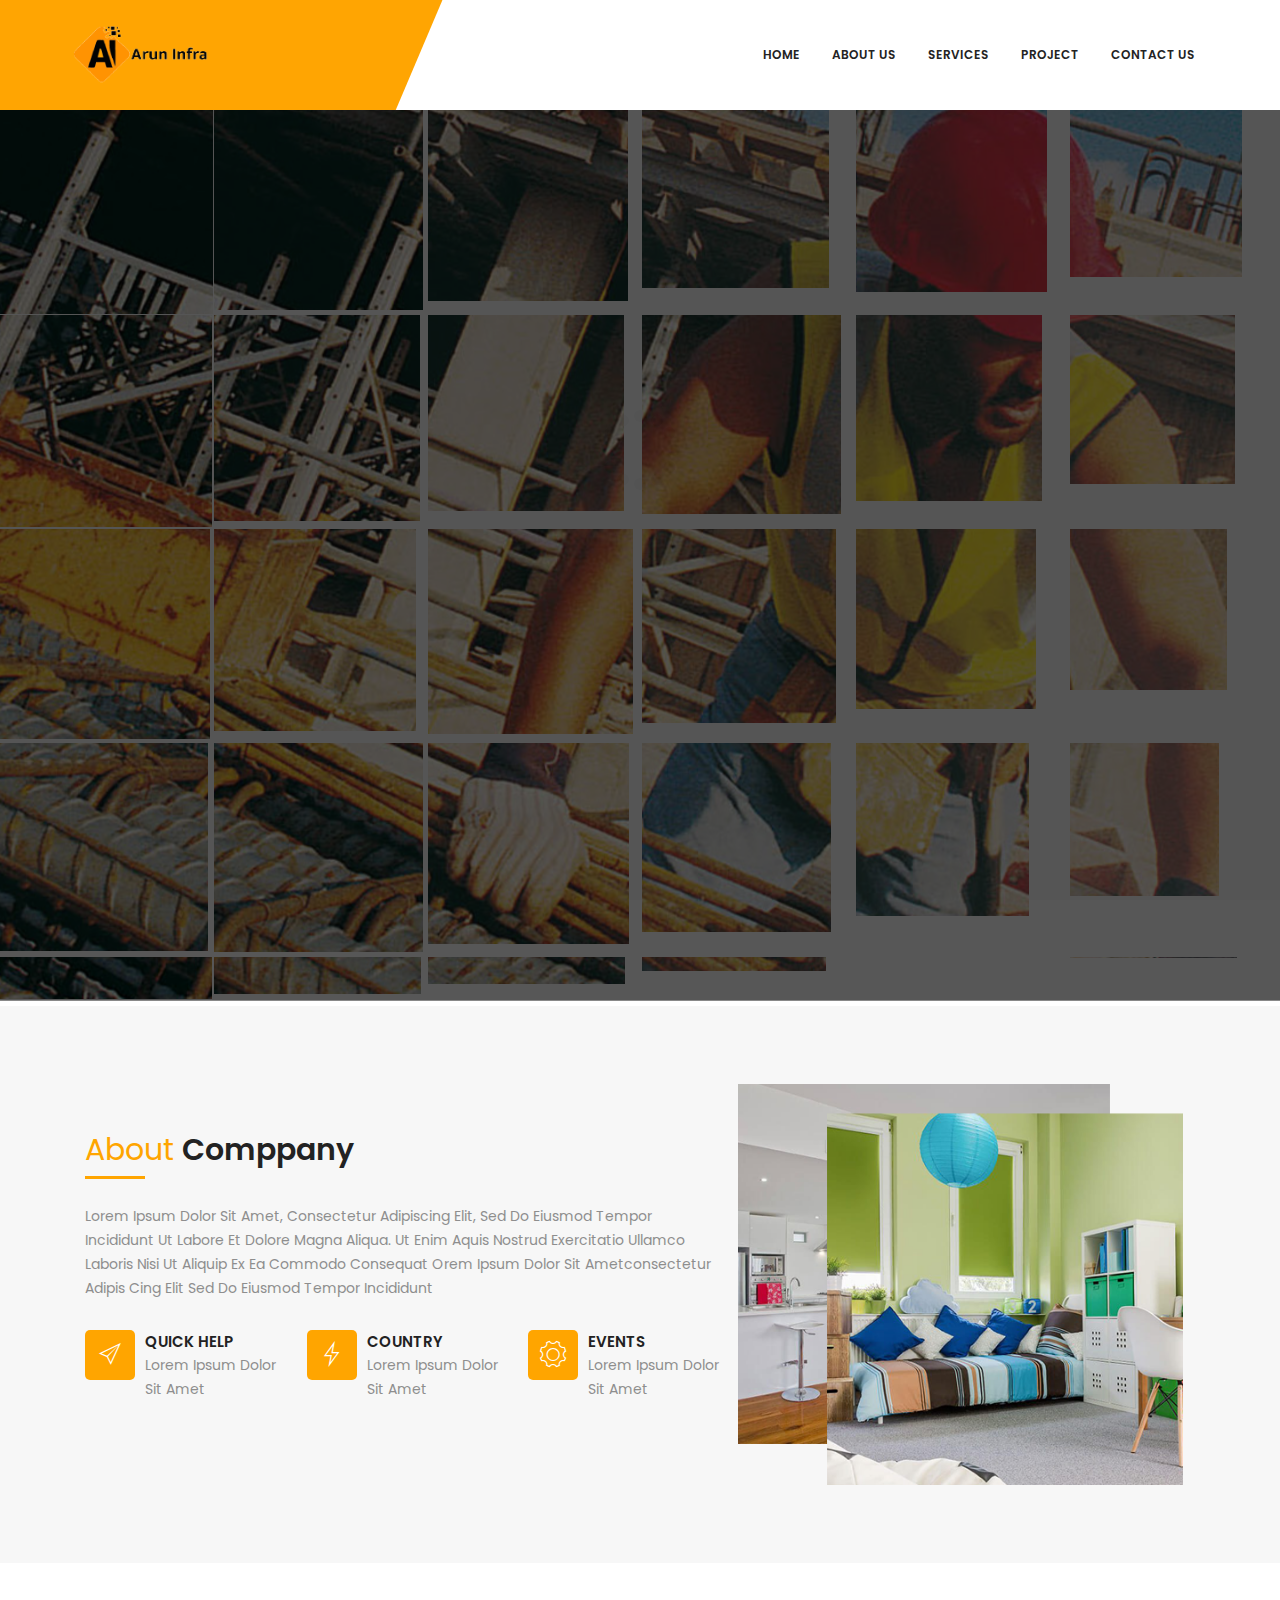
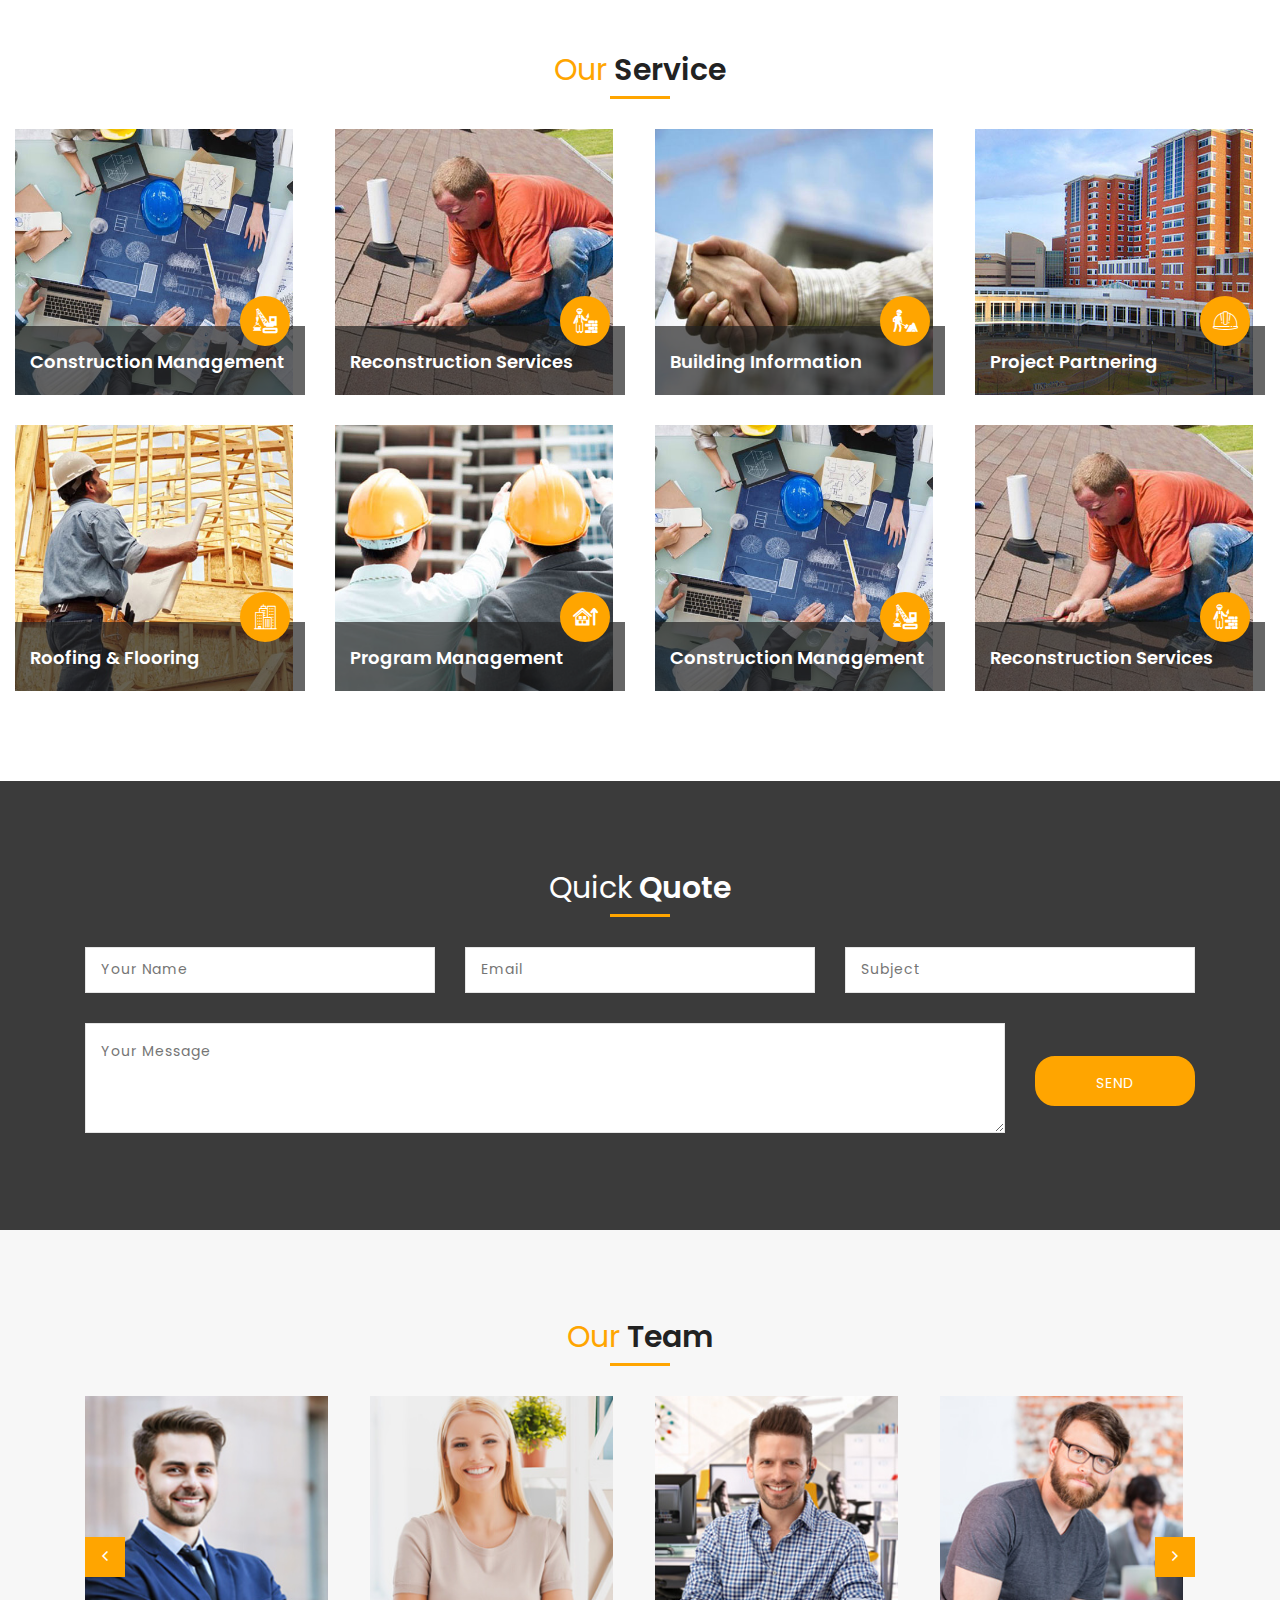
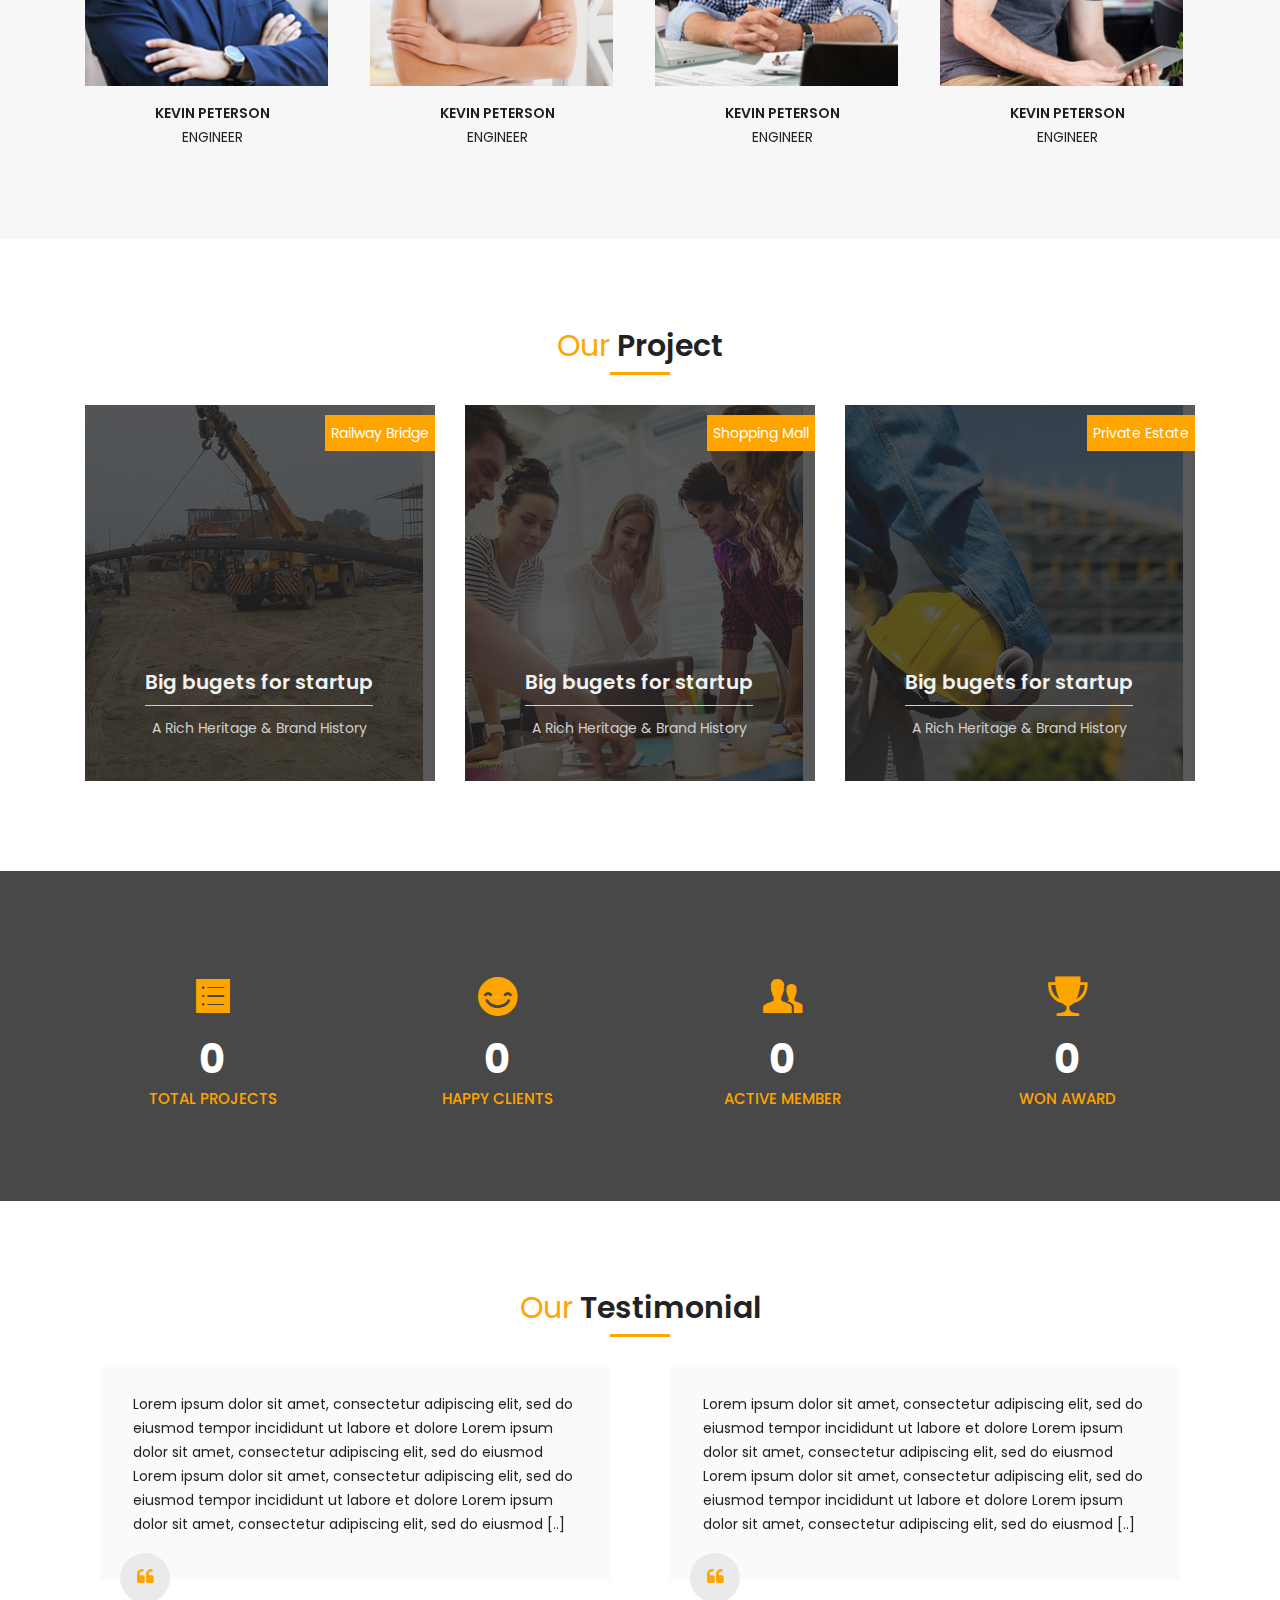
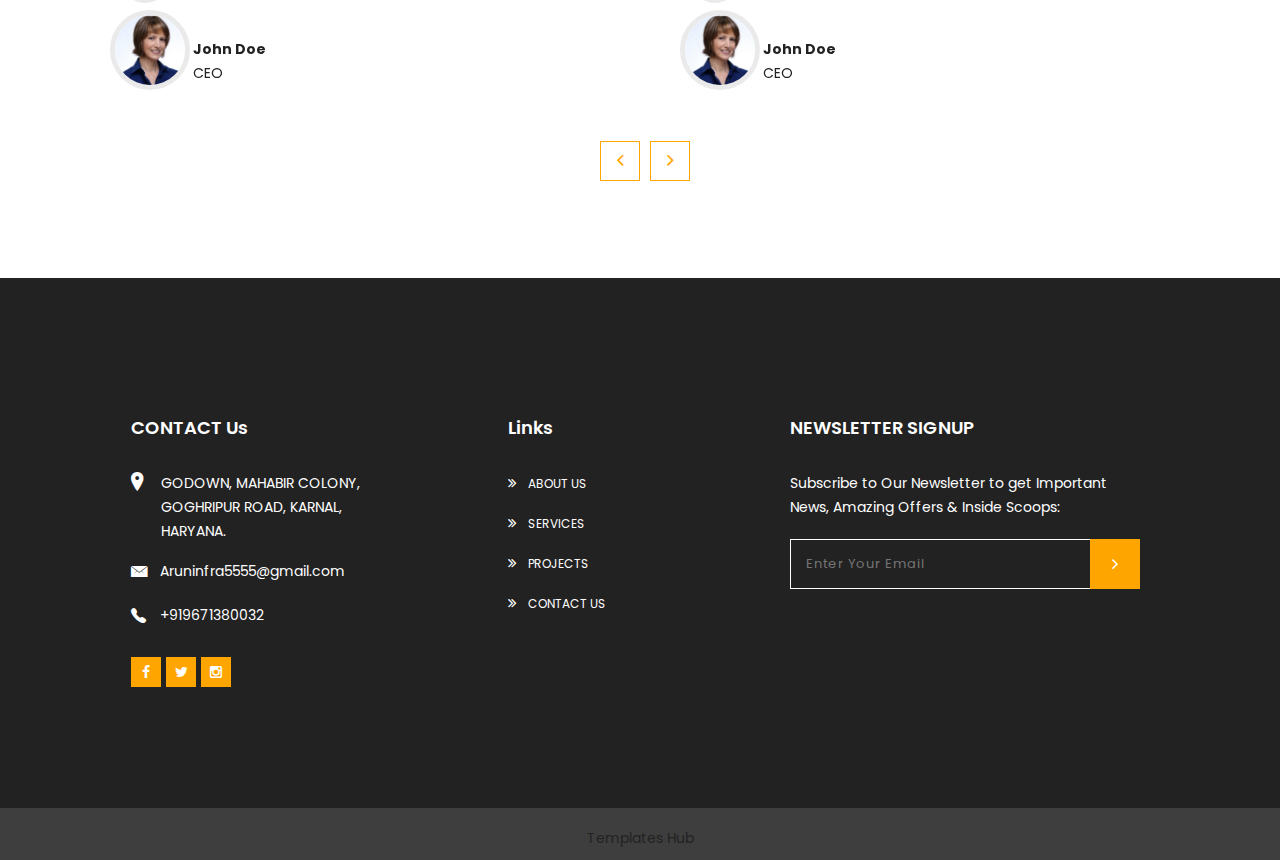
==== index.html @ e6e1bdde "first commit" ====
<!DOCTYPE html>
<html lang="en">
	
<!--  01:03 GMT -->
<head>
		<meta charset="utf-8">
		<meta http-equiv="X-UA-Compatible" content="IE=edge">
		<meta name="viewport" content="width=device-width, initial-scale=1">
		<title>Arun Infra - Architect and Construction</title>
		<link rel="shortcut icon" type="image/png" href="favicon.png">
		<link href="https://fonts.googleapis.com/css?family=Poppins:300,400,500,700" rel="stylesheet">
		<link href="assets/css/bootstrap.min.css" rel="stylesheet" type="text/css">
		<link href="assets/css/owl.carousel.css" rel="stylesheet" type="text/css">
		<link href="assets/css/font-awesome.css" rel="stylesheet" type="text/css">
		<link href="assets/css/ionicons.css" rel="stylesheet" type="text/css">
		<link href="assets/css/flaticon.css" rel="stylesheet" type="text/css">
		<link href="assets/css/simple-line-icons.css" rel="stylesheet" type="text/css">
		<link href="assets/css/animate.css" type="text/css" rel="stylesheet">
		<link href="assets/css/jquery-ui.min.css" type="text/css" rel="stylesheet">
		<!--Main Slider-->
		<link href="assets/css/settings.css" type="text/css" rel="stylesheet" media="screen">
		<link href="assets/css/layers.css" type="text/css" rel="stylesheet" media="screen">

		<link href="assets/css/style.css" type="text/css" rel="stylesheet">
		<link href="assets/css/index.css" type="text/css" rel="stylesheet">
		<link href="assets/css/header.css" type="text/css" rel="stylesheet">
		<link href="assets/css/footer.css" type="text/css" rel="stylesheet">
		<link href="assets/css/theme-color/default.css" rel="stylesheet" type="text/css" id="theme-color" />

	</head>
	<body>
		<!--loader-->
		<div id="preloader">
			<div class="sk-circle">
				<div class="sk-circle1 sk-child"></div>
				<div class="sk-circle2 sk-child"></div>
				<div class="sk-circle3 sk-child"></div>
				<div class="sk-circle4 sk-child"></div>
				<div class="sk-circle5 sk-child"></div>
				<div class="sk-circle6 sk-child"></div>
				<div class="sk-circle7 sk-child"></div>
				<div class="sk-circle8 sk-child"></div>
				<div class="sk-circle9 sk-child"></div>
				<div class="sk-circle10 sk-child"></div>
				<div class="sk-circle11 sk-child"></div>
				<div class="sk-circle12 sk-child"></div>
			</div>
		</div>
		<!--loader-->

		<!-- header Start -->
		<header id="header" class="header">

			<div class="nav-wrap">
				<div class="container">
					<div class="row">
						<div class="col-md-3">
							<div class="logo">
								<a href="index.html"><img src="assets/images/logo1.png" alt=""></a>
								
							</div>
							<!-- Phone Menu button -->
							<button id="menu" class="menu hidden-md-up"></button>
						</div>
						<div class="col-md-9 nav-bg d-flex align-items-center">
							<nav class="navigation">
								<ul>
									<li>
										<a href="index.html">Home</a>
									</li>

									<li>
										<a href="about.html">About us</a>
										
									</li>
									<li>
										<a href="services.html">services</a>
										
									</li>
									<li>
										<a href="project.html">Project</a>
									
									</li>
									
									<li>
										<a href="contact.html">Contact Us</a>
										
									</li>

								</ul>

							</nav>
						</div>
					</div>
				</div>
			</div>
		</header>
		<!--Header End-->

		<!-- star-banner -->
		<!--  Main Banner Start Here-->
		<div class="main-banner">
			<div id="rev_slider_34_1_wrapper" class="rev_slider_wrapper" data-alias="news-gallery34">
				<!-- START REVOLUTION SLIDER 5.0.7 fullwidth mode -->
				<div id="rev_slider_34_1" class="rev_slider" data-version="5.0.7">
					<ul>
						<!-- SLIDE  -->
						<li data-index="rs-129">
							<!-- MAIN IMAGE -->
							<img src="assets/images/banner/banner_1.jpg"  alt=""  class="rev-slidebg" >
							<!-- LAYERS -->

							<!-- LAYER NR. 2 -->
							<div class="tp-caption Newspaper-Title tp-resizeme"
							id="slide-129-layer-1"
							data-x="['left','left','left','left']" data-hoffset="['100','50','50','30']"
							data-y="['top','top','top','center']" data-voffset="['165','135','105','0']"
							data-fontsize="['50','50','50','30']"
							data-lineheight="['55','55','55','35']"
							data-width="['600','600','600','420']"
							data-height="none"
							data-whitespace="normal"
							data-transform_idle="o:1;"

							data-transform_in="y:[-100%];z:0;rX:0deg;rY:0;rZ:0;sX:1;sY:1;skX:0;skY:0;s:1500;e:Power3.easeInOut;"
							data-transform_out="auto:auto;s:1000;e:Power3.easeInOut;"
							data-mask_in="x:0px;y:0px;s:inherit;e:inherit;"
							data-mask_out="x:0;y:0;s:inherit;e:inherit;"
							data-start="1000"
							data-splitin="none"
							data-splitout="none"
							data-responsive_offset="on" >
								<div class="banner-text">
									<span>It's an Amazing Services!</span>
									<h2>Welcome to Arun Infra <span>Construction Company</span></h2>

									<p>
										Lorem Ipsum is simply dummy text of the printing and typesetting industry Lorem Ipsum has been the industry's standard dummy text ever.
									</p>
									<a class="btn-text" href="about_us.html"> read more</a>
								</div>
							</div>

						</li>
						<!-- SLIDE  -->
						<li data-index="rs-130"   data-title="" data-description="">
							<!-- MAIN IMAGE -->
							<img src="assets/images/banner/banner_2.jpg"  alt=""  class="rev-slidebg" >
							<!-- LAYERS -->

							<!-- LAYER NR. 2 -->
							<div class="tp-caption Newspaper-Title tp-resizeme"
							id="slide-129-layer-2"
							data-x="['left','left','left','left']" data-hoffset="['100','50','50','30']"
							data-y="['top','top','top','center']" data-voffset="['165','135','105','0']"
							data-fontsize="['50','50','50','30']"
							data-lineheight="['55','55','55','35']"
							data-width="['600','600','600','420']"
							data-height="none"
							data-whitespace="normal"
							data-transform_idle="o:1;"

							data-transform_in="y:[-100%];z:0;rX:0deg;rY:0;rZ:0;sX:1;sY:1;skX:0;skY:0;s:1500;e:Power3.easeInOut;"
							data-transform_out="auto:auto;s:1000;e:Power3.easeInOut;"
							data-mask_in="x:0px;y:0px;s:inherit;e:inherit;"
							data-mask_out="x:0;y:0;s:inherit;e:inherit;"
							data-start="1000"
							data-splitin="none"
							data-splitout="none"
							data-responsive_offset="on" >
								<div class="banner-text">
									<span>It's an Amazing Services!</span>
									<h2>Assuring you of Our Best <span>Services & Solutions</span></h2>

									<p>
										Lorem Ipsum is simply dummy text of the printing and typesetting industry Lorem Ipsum has been the industry's standard dummy text ever.
									</p>
									<a class="btn-text" href="about_us.html"> read more</a>
								</div>
							</div>

						</li>
						<!-- SLIDE  -->
						<li data-index="rs-131">
							<!-- MAIN IMAGE -->
							<img src="assets/images/banner/banner_3.jpg"  alt=""  class="rev-slidebg" >
							<!-- LAYERS -->

							<!-- LAYER NR. 2 -->
							<div class="tp-caption Newspaper-Title tp-resizeme"
							id="slide-129-layer-3"
							data-x="['left','left','left','left']" data-hoffset="['100','50','50','30']"
							data-y="['top','top','top','center']" data-voffset="['165','135','105','0']"
							data-fontsize="['50','50','50','30']"
							data-lineheight="['55','55','55','35']"
							data-width="['600','600','600','420']"
							data-height="none"
							data-whitespace="normal"
							data-transform_idle="o:1;"

							data-transform_in="y:[-100%];z:0;rX:0deg;rY:0;rZ:0;sX:1;sY:1;skX:0;skY:0;s:1500;e:Power3.easeInOut;"
							data-transform_out="auto:auto;s:1000;e:Power3.easeInOut;"
							data-mask_in="x:0px;y:0px;s:inherit;e:inherit;"
							data-mask_out="x:0;y:0;s:inherit;e:inherit;"
							data-start="1000"
							data-splitin="none"
							data-splitout="none"
							data-responsive_offset="on" >
								<div class="banner-text">
									<span>It's an Amazing Services!</span>
									<h2>We Are Available For <span>Any Construction Work</span></h2>

									<p>
										Lorem Ipsum is simply dummy text of the printing and typesetting industry Lorem Ipsum has been the industry's standard dummy text ever.
									</p>
									<a class="btn-text" href="about_us.html"> read more</a>
								</div>
							</div>
						</li>
						<!-- SLIDE  -->
					</ul>
					<div class="tp-bannertimer tp-bottom"></div>
				</div>
			</div>
		</div>
		<!--  Main Banner End Here-->

		<!--About-->
		<section id="about_us" class="padding ptb-xs-40 gray-bg">
			<div class="container">
				<div class="row d-flex align-items-center">
					<div class="col-md-12 col-lg-7 about-left">

						<div class="sec_hedding">
							<h2><span>About </span>Comppany</h2>
							<span class="b-line l-left"></span>
						</div>
						<p>
							Lorem ipsum dolor sit amet, consectetur adipiscing elit, sed do eiusmod tempor incididunt ut labore et dolore magna aliqua. Ut enim aquis
							nostrud exercitatio ullamco laboris nisi ut aliquip ex ea commodo consequat orem ipsum dolor sit ametconsectetur adipis cing elit sed do
							eiusmod tempor incididunt
						</p>
						<div class="row mt-30">
							<div class="col-lg-4 col-md-4 process mb-40">
								<div class="icon-lf float-left">
									<i class="ion-ios-paperplane-outline"></i>
								</div>
								<div class="right-txt float-right">
									<h3>Quick Help</h3>
									<p>
										Lorem Ipsum Dolor Sit Amet
									</p>
								</div>
							</div>

							<div class="col-lg-4 col-md-4 process mb-40">
								<div class="icon-lf float-left">
									<i class="ion-ios-bolt-outline"></i>
								</div>
								<div class="right-txt float-right">
									<h3>Country</h3>
									<p>
										Lorem Ipsum Dolor Sit Amet
									</p>
								</div>
							</div>

							<div class="col-lg-4 col-md-4 process mb-40">
								<div class="icon-lf float-left">
									<i class="ion-ios-gear-outline"></i>
								</div>
								<div class="right-txt float-right">
									<h3>Events</h3>
									<p>
										Lorem Ipsum Dolor Sit Amet
									</p>
								</div>
							</div>

						</div>
					</div>

					<div class="col-md-12 col-lg-5">
						<img src="assets/images/about_us.png" class="repo-full" alt="" />
					</div>

				</div>

			</div>
		</section>
		<!--About Us-->

		<!-- OUR_Service -->
		<section id="service_section" class="padding ptb-xs-40">
			<div class="container-fluid">
				<div class="row text-center mb-30">
					<div class="col-sm-12">
						<div class="sec_hedding">
							<h2><span>Our</span> Service</h2>
							<span class="b-line"></span>
						</div>
					</div>
				</div>

				<div class="row">
					<div class="col-xl-3 col-lg-4 col-md-6 mb-xs-30 margin_bott">
						<div class="maine_box">
							<div class="items_picher">
								<img src="assets/images/service/img_1.jpg" alt="" />
							</div>

							<div class="box_detail">
								<div class="use_detail">
									<div class="event_detail">
										<i class="flaticon-tool-1"></i>
									</div>
								</div>
								<div class="datail_show">
									<h3>Construction Management</h3>
									<p>
										Lorem Ipsum Dolor Sit Amet, Consectetur Adipiscing Elit, Sed Do Eiusmod Tempor...
									</p>
									<a href="#!">Read More</a>
								</div>
							</div>

						</div>
					</div>

					<div class="col-xl-3 col-lg-4 col-md-6 mb-xs-30 margin_bott">
						<div class="maine_box">
							<div class="items_picher">
								<img src="assets/images/service/img_2.jpg" alt="" />
							</div>

							<div class="box_detail">
								<div class="use_detail">
									<div class="event_detail">
										<i class="flaticon-tool"></i>
									</div>
								</div>
								<div class="datail_show">
									<h3>Reconstruction Services</h3>
									<p>
										Lorem Ipsum Dolor Sit Amet, Consectetur Adipiscing Elit, Sed Do Eiusmod Tempor...
									</p>
									<a href="#!">Read More</a>
								</div>
							</div>

						</div>
					</div>

					<div class="col-xl-3 col-lg-4 col-md-6 mb-xs-30">
						<div class="maine_box">
							<div class="items_picher">
								<img src="assets/images/service/img_3.jpg" alt="" />
							</div>

							<div class="box_detail">
								<div class="use_detail">
									<div class="event_detail">
										<i class="flaticon-worker-of-construction-working-with-a-shovel-beside-material-pile"></i>
									</div>
								</div>
								<div class="datail_show">
									<h3>Building Information</h3>
									<p>
										Lorem Ipsum Dolor Sit Amet, Consectetur Adipiscing Elit, Sed Do Eiusmod Tempor...
									</p>
									<a href="#!">Read More</a>
								</div>
							</div>

						</div>
					</div>

					<div class="col-xl-3 col-lg-4 col-md-6 margin_reponsive">
						<div class="maine_box">
							<div class="items_picher">
								<img src="assets/images/service/img_4.jpg" alt="" />
							</div>

							<div class="box_detail">
								<div class="use_detail">
									<div class="event_detail">
										<i class="flaticon-helmet"></i>
									</div>
								</div>
								<div class="datail_show">
									<h3>Project Partnering</h3>
									<p>
										Lorem Ipsum Dolor Sit Amet, Consectetur Adipiscing Elit, Sed Do Eiusmod Tempor...
									</p>
									<a href="#!">Read More</a>
								</div>
							</div>

						</div>
					</div>

					<div class="col-xl-3 col-lg-4 col-md-6 margin_top">
						<div class="maine_box">
							<div class="items_picher">
								<img src="assets/images/service/img_5.jpg" alt="" />
							</div>

							<div class="box_detail">
								<div class="use_detail">
									<div class="event_detail">
										<i class="flaticon-skyline"></i>
									</div>
								</div>
								<div class="datail_show">
									<h3>Roofing & Flooring</h3>
									<p>
										Lorem Ipsum Dolor Sit Amet, Consectetur Adipiscing Elit, Sed Do Eiusmod Tempor...
									</p>
									<a href="#!">Read More</a>
								</div>
							</div>

						</div>
					</div>

					<div class="col-xl-3 col-lg-4 col-md-6 margin_top">
						<div class="maine_box">
							<div class="items_picher">
								<img src="assets/images/service/img_6.jpg" alt="" />
							</div>

							<div class="box_detail">
								<div class="use_detail">
									<div class="event_detail">
										<i class="flaticon-home-improvement"></i>
									</div>
								</div>
								<div class="datail_show">
									<h3>Program Management</h3>
									<p>
										Lorem Ipsum Dolor Sit Amet, Consectetur Adipiscing Elit, Sed Do Eiusmod Tempor...
									</p>
									<a href="#!">Read More</a>
								</div>
							</div>

						</div>
					</div>

					<div class="col-xl-3 col-lg-4 col-md-6 margin_top">
						<div class="maine_box">
							<div class="items_picher">
								<img src="assets/images/service/img_1.jpg" alt="" />
							</div>

							<div class="box_detail">
								<div class="use_detail">
									<div class="event_detail">
										<i class="flaticon-tool-1"></i>
									</div>
								</div>
								<div class="datail_show">
									<h3>Construction Management</h3>
									<p>
										Lorem Ipsum Dolor Sit Amet, Consectetur Adipiscing Elit, Sed Do Eiusmod Tempor...
									</p>
									<a href="#!">Read More</a>
								</div>
							</div>

						</div>
					</div>

					<div class="col-xl-3 col-lg-4 col-md-6 margin_top">
						<div class="maine_box">
							<div class="items_picher">
								<img src="assets/images/service/img_2.jpg" alt="" />
							</div>

							<div class="box_detail">
								<div class="use_detail">
									<div class="event_detail">
										<i class="flaticon-tool"></i>
									</div>
								</div>
								<div class="datail_show">
									<h3>Reconstruction Services</h3>
									<p>
										Lorem Ipsum Dolor Sit Amet, Consectetur Adipiscing Elit, Sed Do Eiusmod Tempor...
									</p>
									<a href="#!">Read More</a>
								</div>
							</div>

						</div>
					</div>

				</div>
			</div>
		</section>
		<!-- OUR_Service END-->

		<!--Quick Quote Section start-->
		<section id="feadback" class="padding ptb-xs-40 img_bg1">
			<div class="container">
				<div class="row text-center mb-30  light-color">
					<div class="col-sm-12">
						<div class="sec_hedding">
							<h2><span>Quick</span> Quote</h2>
							<span class="b-line"></span>
						</div>
					</div>
				</div>
				<div class="row">

					<div class=" col-md-12 col-lg-12">

						<!-- Contact FORM -->
						<form class="quote-form" id="contact">
							<!-- IF MAIL SENT SUCCESSFULLY -->
							<div id="success">
								<div role="alert" class="alert alert-success">
									<strong>Thanks</strong> for using our template. Your message has been sent.
								</div>
							</div>
							<!-- END IF MAIL SENT SUCCESSFULLY -->
							<div class="row">
								<div class="col-md-4 col-lg-4">
									<div class="form-field">
										<input class="input-sm form-full" id="name" type="text" name="form-name" placeholder="Your Name">
									</div>
								</div>

								<div class="col-md-4 col-lg-4">
									<div class="form-field">
										<input class="input-sm form-full" id="email" type="text" name="form-email" placeholder="Email">
									</div>
								</div>

								<div class="col-md-4 col-lg-4">
									<div class="form-field">
										<input class="input-sm form-full" id="sub" type="text" name="form-subject" placeholder="Subject">
									</div>
								</div>

								<div class="col-md-10 col-lg-10">
									<div class="form-field">
										<textarea class="form-full" id="message" rows="7" name="form-message" placeholder="Your Message"></textarea>
									</div>
								</div>
								<div class="col-md-2 col-lg-2 d-flex align-items-center">
									<button class="bnt btn-text sent-but mt-xs-30" type="button" id="submit" name="button">
										Send
									</button>
								</div>
							</div>
						</form>
						<!-- END Contact FORM -->
					</div>

				</div>

			</div>
		</section>
		<!--Quick Quote Section end-->

		<!-- Team Section -->
		<section id="team" class="padding ptb-xs-40 text-center gray-bg">
			<div class="container">
				<div class="row text-center mb-30">
					<div class="col-sm-12">
						<div class="sec_hedding">
							<h2><span>Our</span> Team</h2>
							<span class="b-line"></span>
						</div>
					</div>
				</div>

				<!--Team Carousel -->
				<div class="row mt-10">
					<div class="col-md-12">
						<div id="team-carousel" class="owl-carousel team-carousel nf-carousel-theme">

							<div class="team_head">
								<div class="team_view">
									<figure>
										<img src="assets/images/team/01.jpg" alt="">
									</figure>

									<div class="team_hover text-center">
										<div>
											<ul>
												<li>
													<a href="#" target="_blank" class="text-white"><i class="fa fa-facebook"></i></a>
												</li>
												<li>
													<a href="#" target="_blank" class="text-white"><i class="fa fa-twitter"></i></a>
												</li>
												<li>
													<a href="#" target="_blank" class="text-white"><i class="fa fa-google-plus"></i></a>
												</li>
												<li>
													<a href="#" target="_blank" class="text-white"><i class="fa fa-instagram"></i></a>
												</li>
											</ul>
											<p class="text-white">
												Lorem Ipsum is simply dummy text of the printing and typesetting industry.
											</p>
										</div>
									</div>
								</div>
								<div class="team_discoption text-center mt-15">
									<span class="team_name">Kevin Peterson</span>
									<span class="postion">Engineer</span>
								</div>
							</div>

							<div class="team_head">
								<div class="team_view">
									<figure>
										<img src="assets/images/team/02.jpg" alt="">
									</figure>

									<div class="team_hover text-center">
										<div>
											<ul>
												<li>
													<a href="#" target="_blank" class="text-white"><i class="fa fa-facebook"></i></a>
												</li>
												<li>
													<a href="#" target="_blank" class="text-white"><i class="fa fa-twitter"></i></a>
												</li>
												<li>
													<a href="#" target="_blank" class="text-white"><i class="fa fa-google-plus"></i></a>
												</li>
												<li>
													<a href="#" target="_blank" class="text-white"><i class="fa fa-instagram"></i></a>
												</li>
											</ul>
											<p class="text-white">
												Lorem Ipsum is simply dummy text of the printing and typesetting industry.
											</p>
										</div>
									</div>
								</div>
								<div class="team_discoption text-center mt-15">
									<span class="team_name">Kevin Peterson</span>
									<span class="postion">Engineer</span>
								</div>
							</div>

							<div class="team_head">
								<div class="team_view">
									<figure>
										<img src="assets/images/team/03.jpg" alt="">
									</figure>

									<div class="team_hover text-center">
										<div>
											<ul>
												<li>
													<a href="#" target="_blank" class="text-white"><i class="fa fa-facebook"></i></a>
												</li>
												<li>
													<a href="#" target="_blank" class="text-white"><i class="fa fa-twitter"></i></a>
												</li>
												<li>
													<a href="#" target="_blank" class="text-white"><i class="fa fa-google-plus"></i></a>
												</li>
												<li>
													<a href="#" target="_blank" class="text-white"><i class="fa fa-instagram"></i></a>
												</li>
											</ul>
											<p class="text-white">
												Lorem Ipsum is simply dummy text of the printing and typesetting industry.
											</p>
										</div>
									</div>
								</div>
								<div class="team_discoption text-center mt-15">
									<span class="team_name">Kevin Peterson</span>
									<span class="postion">Engineer</span>
								</div>
							</div>

							<div class="team_head">
								<div class="team_view">
									<figure>
										<img src="assets/images/team/04.jpg" alt="">
									</figure>

									<div class="team_hover text-center">
										<div>
											<ul>
												<li>
													<a href="#" target="_blank" class="text-white"><i class="fa fa-facebook"></i></a>
												</li>
												<li>
													<a href="#" target="_blank" class="text-white"><i class="fa fa-twitter"></i></a>
												</li>
												<li>
													<a href="#" target="_blank" class="text-white"><i class="fa fa-google-plus"></i></a>
												</li>
												<li>
													<a href="#" target="_blank" class="text-white"><i class="fa fa-instagram"></i></a>
												</li>
											</ul>
											<p class="text-white">
												Lorem Ipsum is simply dummy text of the printing and typesetting industry.
											</p>
										</div>
									</div>
								</div>
								<div class="team_discoption text-center mt-15">
									<span class="team_name">Kevin Peterson</span>
									<span class="postion">Engineer</span>
								</div>
							</div>

						</div>
					</div>
				</div>
				<!--End Team Carousel -->
			</div>
		</section>
		<!-- End Team Section -->

		<!-- Project_Section -->
		<section class="padding ptb-xs-40">
			<div class="container">
				<div class="row text-center mb-30">
					<div class="col-sm-12">
						<div class="sec_hedding">
							<h2><span>Our</span> Project</h2>
							<span class="b-line"></span>
						</div>
					</div>
				</div>

				<div class="row">
					<div class="col-lg-4 mb-sm-30 mb-xs-30">
						<div class="position_relative img-scale max_size">
							<figure class="picher_doc">
								<img src="assets/images/project/Railway2.jpg" alt="">
								<div class="opacity-medium bg-extra-black"></div>
								<div class="date_top">
									<span>Railway Bridge</span>
								</div>
								<div class="inner_text">
									<h3 class="show_tital">Big bugets for startup</h3>

									<p class="display_block">
										A Rich Heritage &amp; Brand History
									</p>
									<!-- <button class="btn btn-text" type="button" name="button">
										view More
									</button> -->
								</div>
							</figure>
						</div>
					</div>

					<div class="col-lg-4 mb-sm-30 mb-xs-30">
						<div class="position_relative img-scale max_size">
							<figure class="picher_doc">
								<img src="assets/images/project/img_22.jpg" alt="">
								<div class="opacity-medium bg-extra-black"></div>
								<div class="date_top">
									<span>Shopping Mall</span>
								</div>
								<div class="inner_text">
									<h3 class="show_tital">Big bugets for startup</h3>

									<p class="display_block">
										A Rich Heritage &amp; Brand History
									</p>
									<!-- <button class="btn btn-text" type="button" name="button">
										view More
									</button> -->
								</div>
							</figure>
						</div>
					</div>

					<div class="col-lg-4">
						<div class="position_relative img-scale max_size">
							<figure class="picher_doc">
								<img src="assets/images/project/img_33.jpg" alt="">
								<div class="opacity-medium bg-extra-black"></div>
								<div class="date_top">
									<span>Private Estate</span>
								</div>
								<div class="inner_text">
									<h3 class="show_tital">Big bugets for startup</h3>

									<p class="display_block">
										A Rich Heritage &amp; Brand History
									</p>
									<!-- <button class="btn btn-text" type="button" name="button">
										view More
									</button> -->
								</div>
							</figure>
						</div>
					</div>
				</div>

			</div>
		</section>
		<!-- Project_Section_End-->

		<!-- Counter Section -->
		<div class="fact-counter-wrapper padding ptb-xs-40">
			<div class="container text-center">
				<div class="row">
					<div class="col-lg-3 col-md-6 mb-sm-30 mb-xs-30">
						<div class="single-fact">
							<div class="icon-boxed">
								<i class="ion-ios-list"></i>
							</div>
							<span class="counter" data-count="3562">0</span>
							<p>
								Total Projects
							</p>
						</div>
					</div>
					<div class="col-lg-3 col-md-6 mb-sm-30 mb-xs-30">
						<div class="single-fact">
							<div class="icon-boxed">
								<i class="ion-happy"></i>
							</div>
							<span class="counter" data-count="10">0</span>
							<p>
								Happy Clients
							</p>
						</div>
					</div>
					<div class="col-lg-3 col-md-6 mb-xs-30">
						<div class="single-fact">
							<div class="icon-boxed">
								<i class="ion-person-stalker"></i>
							</div>
							<span class="counter" data-count="400">0</span>
							<p>
								Active Member
							</p>
						</div>
					</div>
					<div class="col-lg-3 col-md-6">
						<div class="single-fact">
							<div class="icon-boxed">
								<i class="ion-trophy"></i>
							</div>
							<span class="counter" data-count="67">0</span>
							<p>
								Won Award
							</p>
						</div>
					</div>
				</div>
			</div>
		</div>

		<!-- Counter Section End-->

		<!--Testimonial Section Start-->
		<section class="testimonial_wrapper__block padding ptb-xs-40">
			<div class="container">
				<div class="row text-center mb-30">
					<div class="col-sm-12">
						<div class="sec_hedding">
							<h2><span>Our</span> Testimonial</h2>
							<span class="b-line"></span>
						</div>
					</div>
				</div>
				<div class="row">
					<div class="col-md-12">
						<div class="testimonial_carosule-wrap">
							<div class="single_carousel pt-40">
								<p>
									Lorem ipsum dolor sit amet, consectetur adipiscing elit, sed do eiusmod tempor incididunt ut labore et dolore Lorem ipsum dolor sit amet, consectetur adipiscing elit, sed do eiusmod  Lorem ipsum dolor sit amet, consectetur adipiscing elit, sed do eiusmod tempor incididunt ut labore et dolore Lorem ipsum dolor sit amet, consectetur adipiscing elit, sed do eiusmod [..]
								</p>
								<div class="author_img__block">
									<div class="author_tablecell__block">
										<img src="assets/images/author.jpg" alt="">
										<p>
											John Doe <span>CEO</span>
										</p>
									</div>
								</div>
							</div>
							<div class="single_carousel pt-40">
								<p>
									Lorem ipsum dolor sit amet, consectetur adipiscing elit, sed do eiusmod tempor incididunt ut labore et dolore Lorem ipsum dolor sit amet, consectetur adipiscing elit, sed do eiusmod Lorem ipsum dolor sit amet, consectetur adipiscing elit, sed do eiusmod tempor incididunt ut labore et dolore Lorem ipsum dolor sit amet, consectetur adipiscing elit, sed do eiusmod [..]
								</p>
								<div class="author_img__block">
									<div class="author_tablecell__block">
										<img src="assets/images/author.jpg" alt="">
										<p>
											John Doe <span>CEO</span>
										</p>
									</div>
								</div>
							</div>
							<div class="single_carousel pt-40">
								<p>
									Lorem ipsum dolor sit amet, consectetur adipiscing elit, sed do eiusmod tempor incididunt ut labore et dolore Lorem ipsum dolor sit amet, consectetur adipiscing elit, sed do eiusmod Lorem ipsum dolor sit amet, consectetur adipiscing elit, sed do eiusmod tempor incididunt ut labore et dolore Lorem ipsum dolor sit amet, consectetur adipiscing elit, sed do eiusmod [..]
								</p>
								<div class="author_img__block">
									<div class="author_tablecell__block">
										<img src="assets/images/author.jpg" alt="">
										<p>
											John Doe <span>CEO</span>
										</p>
									</div>
								</div>
							</div>
							<div class="single_carousel pt-40">
								<p>
									Lorem ipsum dolor sit amet, consectetur adipiscing elit, sed do eiusmod tempor incididunt ut labore et dolore Lorem ipsum dolor sit amet, consectetur adipiscing elit, sed do eiusmod Lorem ipsum dolor sit amet, consectetur adipiscing elit, sed do eiusmod tempor incididunt ut labore et dolore Lorem ipsum dolor sit amet, consectetur adipiscing elit, sed do eiusmod [..]
								</p>
								<div class="author_img__block">
									<div class="author_tablecell__block">
										<img src="assets/images/author.jpg" alt="">
										<p>
											John Doe <span>CEO</span>
										</p>
									</div>
								</div>
							</div>
							<div class="single_carousel pt-40">
								<p>
									Lorem ipsum dolor sit amet, consectetur adipiscing elit, sed do eiusmod tempor incididunt ut labore et dolore Lorem ipsum dolor sit amet, consectetur adipiscing elit, sed do eiusmod Lorem ipsum dolor sit amet, consectetur adipiscing elit, sed do eiusmod tempor incididunt ut labore et dolore Lorem ipsum dolor sit amet, consectetur adipiscing elit, sed do eiusmod [..]
								</p>
								<div class="author_img__block">
									<div class="author_tablecell__block">
										<img src="assets/images/author.jpg" alt="">
										<p>
											John Doe <span>CEO</span>
										</p>
									</div>
								</div>
							</div>
							<div class="single_carousel pt-40">
								<p>
									Lorem ipsum dolor sit amet, consectetur adipiscing elit, sed do eiusmod tempor incididunt ut labore et dolore Lorem ipsum dolor sit amet, consectetur adipiscing elit, sed do eiusmod Lorem ipsum dolor sit amet, consectetur adipiscing elit, sed do eiusmod tempor incididunt ut labore et dolore Lorem ipsum dolor sit amet, consectetur adipiscing elit, sed do eiusmod [..]
								</p>
								<div class="author_img__block">
									<div class="author_tablecell__block">
										<img src="assets/images/author.jpg" alt="">
										<p>
											John Doe <span>CEO</span>
										</p>
									</div>
								</div>
							</div>
							<div class="single_carousel pt-40">
								<p>
									Lorem ipsum dolor sit amet, consectetur adipiscing elit, sed do eiusmod tempor incididunt ut labore et dolore Lorem ipsum dolor sit amet, consectetur adipiscing elit, sed do eiusmod Lorem ipsum dolor sit amet, consectetur adipiscing elit, sed do eiusmod tempor incididunt ut labore et dolore Lorem ipsum dolor sit amet, consectetur adipiscing elit, sed do eiusmod [..]
								</p>
								<div class="author_img__block">
									<div class="author_tablecell__block">
										<img src="assets/images/author.jpg" alt="">
										<p>
											John Doe <span>CEO</span>
										</p>
									</div>
								</div>
							</div>

						</div>
					</div>
				</div>
			</div>
		</section>
		

		<!-- FOOTER -->
		<footer class="footer pt-80 pt-xs-60">
			<div class="container">
				<!--Footer Info -->
				<div class="row footer-info mb-60">
					<div class="col-lg-3 col-md-4 col-xs-12 mb-sm-30">
						<h4 class="mb-30">CONTACT Us</h4>
						<address>
							<i class="ion-ios-location fa-icons"></i> GODOWN, MAHABIR COLONY, GOGHRIPUR ROAD, KARNAL, HARYANA.
						</address>
						<ul class="link-small">
							<li>
								<a href="mailto:business@support.com"><i class="ion-ios-email fa-icons"></i>Aruninfra5555@gmail.com</a>
							</li>
							<li>
								<a><i class="ion-ios-telephone fa-icons"></i>+919671380032</a>
							</li>
						</ul>
						<div class="icons-hover-black">
							<a href="javascript:avoid(0);"> <i class="fa fa-facebook"></i> </a><a href="javascript:avoid(0);"> <i class="fa fa-twitter"></i> </a><a href="javascript:avoid(0);"> <i class="fa fa-instagram"></i> </a> 
						</div>
					</div>
					<div class="col-lg-2 col-md-3 col-xs-12 mb-sm-30">
						<h4 class="mb-30">Links</h4>
						<ul class="link blog-link">
							<li>
								<a href="about.html"><i class="fa fa-angle-double-right"></i> About Us</a>
							</li>
							<li>
								<a href="services.html"><i class="fa fa-angle-double-right"></i> Services</a>
							</li>
							<li>
								<a href="project.html"><i class="fa fa-angle-double-right"></i> Projects</a>
							</li>
							<li>
								<a href="contact.html"><i class="fa fa-angle-double-right"></i> Contact Us</a>
							</li>
						</ul>
					</div>
					<!-- <div class="col-lg-3 col-md-5 col-xs-12 mb-sm-30">
						<h4 class="mb-30">Latest Blog</h4>
						<div class="widget-details link">
							<div class="post-type-post media">
								<div class="entry-thumbnail media-left">
									<img src="assets/images/blog/small-img.jpg" alt="Image">
								</div>
							
								<div class="post-content media-body">
									<p class="entry-title">
										<a href="javascript:avoid(0);">minim veniam, quis nostrud exercitation</a>
									</p>
									<div class="post-meta">
										On
										<time datetime="2018-02-10">
											10 Feb, 2018
										</time>
									</div>
								
								</div>
							
							</div>
							<div class="post-type-post media">
								<div class="entry-thumbnail media-left">
									<img src="assets/images/blog/small-img1.jpg" alt="Image">
								</div>
						
								<div class="post-content media-body">
									<p class="entry-title">
										<a href="javascript:avoid(0);">minim veniam, quis nostrud exercitation</a>
									</p>
									<div class="post-meta">
										On
										<time datetime="2018-02-10">
											10 Feb, 2018
										</time>
									</div>
									
								</div>
								
							</div>
						</div>
					</div> -->
					<div class="col-lg-4 col-md-12 col-xs-12 mt-sm-30 mt-xs-15">
						<div class="newsletter">
							<h4 class="mb-30">NEWSLETTER SIGNUP</h4>
							<p>
								Subscribe to Our Newsletter to get Important News, Amazing Offers & Inside Scoops:
							</p>
							<form>
								<input type="email" class="newsletter-input input-md newsletter-input mb-0" placeholder="Enter Your Email">
								<button class="newsletter-btn btn btn-xs btn-color" type="submit" value="">
									<i class="fa fa-angle-right mr-0"></i>
								</button>
							</form>
						</div>
					</div>
				</div>
				<!-- End Footer Info -->
			</div>
			<!-- Copyright Bar -->
			<div class="copyright">
				<div class="container">
					<p class="">
						<a href="https://www.templateshub.net" target="_blank">Templates Hub</a>
					</p>
				</div>
			</div>
			<!-- End Copyright Bar -->
		</footer>
		<!-- END FOOTER -->

		<script type="text/javascript" src="assets/js/jquery.min.js"></script>
		<script src="assets/js/jquery-ui.min.js" type="text/javascript"></script>
		<script type="text/javascript" src="assets/js/tether.min.js"></script>
		<script type="text/javascript" src="assets/js/bootstrap.min.js"></script>
		<script type="text/javascript" src="assets/js/owl.carousel.js"></script>
		<script type="text/javascript" src="assets/js/wow.min.js"></script>
		<!-- masonry,isotope Effect Js -->
		<script src="assets/js/imagesloaded.pkgd.min.js" type="text/javascript"></script>
		<script src="assets/js/isotope.pkgd.min.js" type="text/javascript"></script>
		<script src="assets/js/masonry.pkgd.min.js" type="text/javascript"></script>
		<script src="assets/js/jquery.appear.js" type="text/javascript"></script>
		<!-- revolution Js -->
		<script type="text/javascript" src="assets/js/jquery.themepunch.tools.min.js"></script>
		<script type="text/javascript" src="assets/js/jquery.themepunch.revolution.min.js"></script>
		<script type="text/javascript" src="assets/extensions/revolution.extension.slideanims.min.js"></script>
		<script type="text/javascript" src="assets/extensions/revolution.extension.layeranimation.min.js"></script>
		<script type="text/javascript" src="assets/extensions/revolution.extension.navigation.min.js"></script>
		<script type="text/javascript" src="assets/extensions/revolution.extension.parallax.min.js"></script>
		<script type="text/javascript" src="assets/js/jquery.revolution.js"></script>
		<!-- Mail Function Js -->
		<script src="assets/js/validation.js" type="text/javascript"></script>
		<!-- Compiled and minified JavaScript -->
		<script src="assets/js/jquery.appear.js" type="text/javascript"></script>
		<script src="assets/js/custom.js" type="text/javascript"></script>

	</body>

<!--  08:21 GMT -->
</html>
---- assets/css/flaticon.css ----
/*
  	Flaticon icon font: Flaticon
  	Creation date: 12/02/2018 12:35
  	*/

@font-face {
  font-family: "Flaticon";
  src: url("../fonts/Flaticon.eot");
  src: url("../fonts/Flaticond41d.eot?#iefix") format("embedded-opentype"),
       url("../fonts/Flaticon.woff") format("woff"),
       url("../fonts/Flaticon.ttf") format("truetype"),
       url("../fonts/Flaticon.svg#Flaticon") format("svg");
  font-weight: normal;
  font-style: normal;
}

@media screen and (-webkit-min-device-pixel-ratio:0) {
  @font-face {
    font-family: "Flaticon";
    src: url("../fonts/Flaticon.svg#Flaticon") format("svg");
  }
}

[class^="flaticon-"]:before, [class*=" flaticon-"]:before,
[class^="flaticon-"]:after, [class*=" flaticon-"]:after {   
  font-family: Flaticon;
font-style: normal;
}

.flaticon-tool-1:before { content: "\f100"; }
.flaticon-tool:before { content: "\f101"; }
.flaticon-worker-of-construction-working-with-a-shovel-beside-material-pile:before { content: "\f102"; }
.flaticon-helmet:before { content: "\f103"; }
.flaticon-skyline:before { content: "\f104"; }
.flaticon-home-improvement:before { content: "\f105"; }
---- assets/css/simple-line-icons.css ----
@font-face {
  font-family: 'simple-line-icons';
  src: url('../fonts/Simple-Line-Iconsb26c.eot?v=2.4.0');
  src: url('../fonts/Simple-Line-Iconsb26c.eot?v=2.4.0#iefix') format('embedded-opentype'), url('../fonts/Simple-Line-Iconsb26c.woff2?v=2.4.0') format('woff2'), url('../fonts/Simple-Line-Iconsb26c.ttf?v=2.4.0') format('truetype'), url('../fonts/Simple-Line-Iconsb26c.woff?v=2.4.0') format('woff'), url('../fonts/Simple-Line-Iconsb26c.svg?v=2.4.0#simple-line-icons') format('svg');
  font-weight: normal;
  font-style: normal;
}
/*
 Use the following CSS code if you want to have a class per icon.
 Instead of a list of all class selectors, you can use the generic [class*="icon-"] selector, but it's slower:
*/
.icon-user,
.icon-people,
.icon-user-female,
.icon-user-follow,
.icon-user-following,
.icon-user-unfollow,
.icon-login,
.icon-logout,
.icon-emotsmile,
.icon-phone,
.icon-call-end,
.icon-call-in,
.icon-call-out,
.icon-map,
.icon-location-pin,
.icon-direction,
.icon-directions,
.icon-compass,
.icon-layers,
.icon-menu,
.icon-list,
.icon-options-vertical,
.icon-options,
.icon-arrow-down,
.icon-arrow-left,
.icon-arrow-right,
.icon-arrow-up,
.icon-arrow-up-circle,
.icon-arrow-left-circle,
.icon-arrow-right-circle,
.icon-arrow-down-circle,
.icon-check,
.icon-clock,
.icon-plus,
.icon-minus,
.icon-close,
.icon-event,
.icon-exclamation,
.icon-organization,
.icon-trophy,
.icon-screen-smartphone,
.icon-screen-desktop,
.icon-plane,
.icon-notebook,
.icon-mustache,
.icon-mouse,
.icon-magnet,
.icon-energy,
.icon-disc,
.icon-cursor,
.icon-cursor-move,
.icon-crop,
.icon-chemistry,
.icon-speedometer,
.icon-shield,
.icon-screen-tablet,
.icon-magic-wand,
.icon-hourglass,
.icon-graduation,
.icon-ghost,
.icon-game-controller,
.icon-fire,
.icon-eyeglass,
.icon-envelope-open,
.icon-envelope-letter,
.icon-bell,
.icon-badge,
.icon-anchor,
.icon-wallet,
.icon-vector,
.icon-speech,
.icon-puzzle,
.icon-printer,
.icon-present,
.icon-playlist,
.icon-pin,
.icon-picture,
.icon-handbag,
.icon-globe-alt,
.icon-globe,
.icon-folder-alt,
.icon-folder,
.icon-film,
.icon-feed,
.icon-drop,
.icon-drawer,
.icon-docs,
.icon-doc,
.icon-diamond,
.icon-cup,
.icon-calculator,
.icon-bubbles,
.icon-briefcase,
.icon-book-open,
.icon-basket-loaded,
.icon-basket,
.icon-bag,
.icon-action-undo,
.icon-action-redo,
.icon-wrench,
.icon-umbrella,
.icon-trash,
.icon-tag,
.icon-support,
.icon-frame,
.icon-size-fullscreen,
.icon-size-actual,
.icon-shuffle,
.icon-share-alt,
.icon-share,
.icon-rocket,
.icon-question,
.icon-pie-chart,
.icon-pencil,
.icon-note,
.icon-loop,
.icon-home,
.icon-grid,
.icon-graph,
.icon-microphone,
.icon-music-tone-alt,
.icon-music-tone,
.icon-earphones-alt,
.icon-earphones,
.icon-equalizer,
.icon-like,
.icon-dislike,
.icon-control-start,
.icon-control-rewind,
.icon-control-play,
.icon-control-pause,
.icon-control-forward,
.icon-control-end,
.icon-volume-1,
.icon-volume-2,
.icon-volume-off,
.icon-calendar,
.icon-bulb,
.icon-chart,
.icon-ban,
.icon-bubble,
.icon-camrecorder,
.icon-camera,
.icon-cloud-download,
.icon-cloud-upload,
.icon-envelope,
.icon-eye,
.icon-flag,
.icon-heart,
.icon-info,
.icon-key,
.icon-link,
.icon-lock,
.icon-lock-open,
.icon-magnifier,
.icon-magnifier-add,
.icon-magnifier-remove,
.icon-paper-clip,
.icon-paper-plane,
.icon-power,
.icon-refresh,
.icon-reload,
.icon-settings,
.icon-star,
.icon-symbol-female,
.icon-symbol-male,
.icon-target,
.icon-credit-card,
.icon-paypal,
.icon-social-tumblr,
.icon-social-twitter,
.icon-social-facebook,
.icon-social-instagram,
.icon-social-linkedin,
.icon-social-pinterest,
.icon-social-github,
.icon-social-google,
.icon-social-reddit,
.icon-social-skype,
.icon-social-dribbble,
.icon-social-behance,
.icon-social-foursqare,
.icon-social-soundcloud,
.icon-social-spotify,
.icon-social-stumbleupon,
.icon-social-youtube,
.icon-social-dropbox,
.icon-social-vkontakte,
.icon-social-steam {
  font-family: 'simple-line-icons';
  speak: none;
  font-style: normal;
  font-weight: normal;
  font-variant: normal;
  text-transform: none;
  line-height: 1;
  /* Better Font Rendering =========== */
  -webkit-font-smoothing: antialiased;
  -moz-osx-font-smoothing: grayscale;
}
.icon-user:before {
  content: "\e005";
}
.icon-people:before {
  content: "\e001";
}
.icon-user-female:before {
  content: "\e000";
}
.icon-user-follow:before {
  content: "\e002";
}
.icon-user-following:before {
  content: "\e003";
}
.icon-user-unfollow:before {
  content: "\e004";
}
.icon-login:before {
  content: "\e066";
}
.icon-logout:before {
  content: "\e065";
}
.icon-emotsmile:before {
  content: "\e021";
}
.icon-phone:before {
  content: "\e600";
}
.icon-call-end:before {
  content: "\e048";
}
.icon-call-in:before {
  content: "\e047";
}
.icon-call-out:before {
  content: "\e046";
}
.icon-map:before {
  content: "\e033";
}
.icon-location-pin:before {
  content: "\e096";
}
.icon-direction:before {
  content: "\e042";
}
.icon-directions:before {
  content: "\e041";
}
.icon-compass:before {
  content: "\e045";
}
.icon-layers:before {
  content: "\e034";
}
.icon-menu:before {
  content: "\e601";
}
.icon-list:before {
  content: "\e067";
}
.icon-options-vertical:before {
  content: "\e602";
}
.icon-options:before {
  content: "\e603";
}
.icon-arrow-down:before {
  content: "\e604";
}
.icon-arrow-left:before {
  content: "\e605";
}
.icon-arrow-right:before {
  content: "\e606";
}
.icon-arrow-up:before {
  content: "\e607";
}
.icon-arrow-up-circle:before {
  content: "\e078";
}
.icon-arrow-left-circle:before {
  content: "\e07a";
}
.icon-arrow-right-circle:before {
  content: "\e079";
}
.icon-arrow-down-circle:before {
  content: "\e07b";
}
.icon-check:before {
  content: "\e080";
}
.icon-clock:before {
  content: "\e081";
}
.icon-plus:before {
  content: "\e095";
}
.icon-minus:before {
  content: "\e615";
}
.icon-close:before {
  content: "\e082";
}
.icon-event:before {
  content: "\e619";
}
.icon-exclamation:before {
  content: "\e617";
}
.icon-organization:before {
  content: "\e616";
}
.icon-trophy:before {
  content: "\e006";
}
.icon-screen-smartphone:before {
  content: "\e010";
}
.icon-screen-desktop:before {
  content: "\e011";
}
.icon-plane:before {
  content: "\e012";
}
.icon-notebook:before {
  content: "\e013";
}
.icon-mustache:before {
  content: "\e014";
}
.icon-mouse:before {
  content: "\e015";
}
.icon-magnet:before {
  content: "\e016";
}
.icon-energy:before {
  content: "\e020";
}
.icon-disc:before {
  content: "\e022";
}
.icon-cursor:before {
  content: "\e06e";
}
.icon-cursor-move:before {
  content: "\e023";
}
.icon-crop:before {
  content: "\e024";
}
.icon-chemistry:before {
  content: "\e026";
}
.icon-speedometer:before {
  content: "\e007";
}
.icon-shield:before {
  content: "\e00e";
}
.icon-screen-tablet:before {
  content: "\e00f";
}
.icon-magic-wand:before {
  content: "\e017";
}
.icon-hourglass:before {
  content: "\e018";
}
.icon-graduation:before {
  content: "\e019";
}
.icon-ghost:before {
  content: "\e01a";
}
.icon-game-controller:before {
  content: "\e01b";
}
.icon-fire:before {
  content: "\e01c";
}
.icon-eyeglass:before {
  content: "\e01d";
}
.icon-envelope-open:before {
  content: "\e01e";
}
.icon-envelope-letter:before {
  content: "\e01f";
}
.icon-bell:before {
  content: "\e027";
}
.icon-badge:before {
  content: "\e028";
}
.icon-anchor:before {
  content: "\e029";
}
.icon-wallet:before {
  content: "\e02a";
}
.icon-vector:before {
  content: "\e02b";
}
.icon-speech:before {
  content: "\e02c";
}
.icon-puzzle:before {
  content: "\e02d";
}
.icon-printer:before {
  content: "\e02e";
}
.icon-present:before {
  content: "\e02f";
}
.icon-playlist:before {
  content: "\e030";
}
.icon-pin:before {
  content: "\e031";
}
.icon-picture:before {
  content: "\e032";
}
.icon-handbag:before {
  content: "\e035";
}
.icon-globe-alt:before {
  content: "\e036";
}
.icon-globe:before {
  content: "\e037";
}
.icon-folder-alt:before {
  content: "\e039";
}
.icon-folder:before {
  content: "\e089";
}
.icon-film:before {
  content: "\e03a";
}
.icon-feed:before {
  content: "\e03b";
}
.icon-drop:before {
  content: "\e03e";
}
.icon-drawer:before {
  content: "\e03f";
}
.icon-docs:before {
  content: "\e040";
}
.icon-doc:before {
  content: "\e085";
}
.icon-diamond:before {
  content: "\e043";
}
.icon-cup:before {
  content: "\e044";
}
.icon-calculator:before {
  content: "\e049";
}
.icon-bubbles:before {
  content: "\e04a";
}
.icon-briefcase:before {
  content: "\e04b";
}
.icon-book-open:before {
  content: "\e04c";
}
.icon-basket-loaded:before {
  content: "\e04d";
}
.icon-basket:before {
  content: "\e04e";
}
.icon-bag:before {
  content: "\e04f";
}
.icon-action-undo:before {
  content: "\e050";
}
.icon-action-redo:before {
  content: "\e051";
}
.icon-wrench:before {
  content: "\e052";
}
.icon-umbrella:before {
  content: "\e053";
}
.icon-trash:before {
  content: "\e054";
}
.icon-tag:before {
  content: "\e055";
}
.icon-support:before {
  content: "\e056";
}
.icon-frame:before {
  content: "\e038";
}
.icon-size-fullscreen:before {
  content: "\e057";
}
.icon-size-actual:before {
  content: "\e058";
}
.icon-shuffle:before {
  content: "\e059";
}
.icon-share-alt:before {
  content: "\e05a";
}
.icon-share:before {
  content: "\e05b";
}
.icon-rocket:before {
  content: "\e05c";
}
.icon-question:before {
  content: "\e05d";
}
.icon-pie-chart:before {
  content: "\e05e";
}
.icon-pencil:before {
  content: "\e05f";
}
.icon-note:before {
  content: "\e060";
}
.icon-loop:before {
  content: "\e064";
}
.icon-home:before {
  content: "\e069";
}
.icon-grid:before {
  content: "\e06a";
}
.icon-graph:before {
  content: "\e06b";
}
.icon-microphone:before {
  content: "\e063";
}
.icon-music-tone-alt:before {
  content: "\e061";
}
.icon-music-tone:before {
  content: "\e062";
}
.icon-earphones-alt:before {
  content: "\e03c";
}
.icon-earphones:before {
  content: "\e03d";
}
.icon-equalizer:before {
  content: "\e06c";
}
.icon-like:before {
  content: "\e068";
}
.icon-dislike:before {
  content: "\e06d";
}
.icon-control-start:before {
  content: "\e06f";
}
.icon-control-rewind:before {
  content: "\e070";
}
.icon-control-play:before {
  content: "\e071";
}
.icon-control-pause:before {
  content: "\e072";
}
.icon-control-forward:before {
  content: "\e073";
}
.icon-control-end:before {
  content: "\e074";
}
.icon-volume-1:before {
  content: "\e09f";
}
.icon-volume-2:before {
  content: "\e0a0";
}
.icon-volume-off:before {
  content: "\e0a1";
}
.icon-calendar:before {
  content: "\e075";
}
.icon-bulb:before {
  content: "\e076";
}
.icon-chart:before {
  content: "\e077";
}
.icon-ban:before {
  content: "\e07c";
}
.icon-bubble:before {
  content: "\e07d";
}
.icon-camrecorder:before {
  content: "\e07e";
}
.icon-camera:before {
  content: "\e07f";
}
.icon-cloud-download:before {
  content: "\e083";
}
.icon-cloud-upload:before {
  content: "\e084";
}
.icon-envelope:before {
  content: "\e086";
}
.icon-eye:before {
  content: "\e087";
}
.icon-flag:before {
  content: "\e088";
}
.icon-heart:before {
  content: "\e08a";
}
.icon-info:before {
  content: "\e08b";
}
.icon-key:before {
  content: "\e08c";
}
.icon-link:before {
  content: "\e08d";
}
.icon-lock:before {
  content: "\e08e";
}
.icon-lock-open:before {
  content: "\e08f";
}
.icon-magnifier:before {
  content: "\e090";
}
.icon-magnifier-add:before {
  content: "\e091";
}
.icon-magnifier-remove:before {
  content: "\e092";
}
.icon-paper-clip:before {
  content: "\e093";
}
.icon-paper-plane:before {
  content: "\e094";
}
.icon-power:before {
  content: "\e097";
}
.icon-refresh:before {
  content: "\e098";
}
.icon-reload:before {
  content: "\e099";
}
.icon-settings:before {
  content: "\e09a";
}
.icon-star:before {
  content: "\e09b";
}
.icon-symbol-female:before {
  content: "\e09c";
}
.icon-symbol-male:before {
  content: "\e09d";
}
.icon-target:before {
  content: "\e09e";
}
.icon-credit-card:before {
  content: "\e025";
}
.icon-paypal:before {
  content: "\e608";
}
.icon-social-tumblr:before {
  content: "\e00a";
}
.icon-social-twitter:before {
  content: "\e009";
}
.icon-social-facebook:before {
  content: "\e00b";
}
.icon-social-instagram:before {
  content: "\e609";
}
.icon-social-linkedin:before {
  content: "\e60a";
}
.icon-social-pinterest:before {
  content: "\e60b";
}
.icon-social-github:before {
  content: "\e60c";
}
.icon-social-google:before {
  content: "\e60d";
}
.icon-social-reddit:before {
  content: "\e60e";
}
.icon-social-skype:before {
  content: "\e60f";
}
.icon-social-dribbble:before {
  content: "\e00d";
}
.icon-social-behance:before {
  content: "\e610";
}
.icon-social-foursqare:before {
  content: "\e611";
}
.icon-social-soundcloud:before {
  content: "\e612";
}
.icon-social-spotify:before {
  content: "\e613";
}
.icon-social-stumbleupon:before {
  content: "\e614";
}
.icon-social-youtube:before {
  content: "\e008";
}
.icon-social-dropbox:before {
  content: "\e00c";
}
.icon-social-vkontakte:before {
  content: "\e618";
}
.icon-social-steam:before {
  content: "\e620";
}
---- assets/css/settings.css ----
/*-----------------------------------------------------------------------------

-	Revolution Slider 5.0 Default Style Settings -

Screen Stylesheet

version:   	5.0.0
date:      	18/03/15
author:		themepunch
email:     	info@themepunch.com
website:   	http://www.themepunch.com
-----------------------------------------------------------------------------*/


@font-face {
  font-family: 'revicons';
  src: url('../fonts/revicons/revicons90c6.eot?5510888');
  src: url('../fonts/revicons/revicons90c6.eot?5510888#iefix') format('embedded-opentype'),
       url('../fonts/revicons/revicons90c6.woff?5510888') format('woff'),
       url('../fonts/revicons/revicons90c6.ttf?5510888') format('truetype'),
       url('../fonts/revicons/revicons90c6.svg?5510888#revicons') format('svg');
  font-weight: normal;
  font-style: normal;
}

 [class^="revicon-"]:before, [class*=" revicon-"]:before {
  font-family: "revicons";
  font-style: normal;
  font-weight: normal;
  speak: none;
  display: inline-block;
  text-decoration: inherit;
  width: 1em;
  margin-right: .2em;
  text-align: center; 

  /* For safety - reset parent styles, that can break glyph codes*/
  font-variant: normal;
  text-transform: none;

  /* fix buttons height, for twitter bootstrap */
  line-height: 1em;

  /* Animation center compensation - margins should be symmetric */
  /* remove if not needed */
  margin-left: .2em;

  /* you can be more comfortable with increased icons size */
  /* font-size: 120%; */

  /* Uncomment for 3D effect */
  /* text-shadow: 1px 1px 1px rgba(127, 127, 127, 0.3); */
}

.revicon-search-1:before { content: '\e802'; } /* '' */
.revicon-pencil-1:before { content: '\e831'; } /* '' */
.revicon-picture-1:before { content: '\e803'; } /* '' */
.revicon-cancel:before { content: '\e80a'; } /* '' */
.revicon-info-circled:before { content: '\e80f'; } /* '' */
.revicon-trash:before { content: '\e801'; } /* '' */
.revicon-left-dir:before { content: '\e817'; } /* '' */
.revicon-right-dir:before { content: '\e818'; } /* '' */
.revicon-down-open:before { content: '\e83b'; } /* '' */
.revicon-left-open:before { content: '\e819'; } /* '' */
.revicon-right-open:before { content: '\e81a'; } /* '' */
.revicon-angle-left:before { content: '\e820'; } /* '' */
.revicon-angle-right:before { content: '\e81d'; } /* '' */
.revicon-left-big:before { content: '\e81f'; } /* '' */
.revicon-right-big:before { content: '\e81e'; } /* '' */
.revicon-magic:before { content: '\e807'; } /* '' */
.revicon-picture:before { content: '\e800'; } /* '' */
.revicon-export:before { content: '\e80b'; } /* '' */
.revicon-cog:before { content: '\e832'; } /* '' */
.revicon-login:before { content: '\e833'; } /* '' */
.revicon-logout:before { content: '\e834'; } /* '' */
.revicon-video:before { content: '\e805'; } /* '' */
.revicon-arrow-combo:before { content: '\e827'; } /* '' */
.revicon-left-open-1:before { content: '\e82a'; } /* '' */
.revicon-right-open-1:before { content: '\e82b'; } /* '' */
.revicon-left-open-mini:before { content: '\e822'; } /* '' */
.revicon-right-open-mini:before { content: '\e823'; } /* '' */
.revicon-left-open-big:before { content: '\e824'; } /* '' */
.revicon-right-open-big:before { content: '\e825'; } /* '' */
.revicon-left:before { content: '\e836'; } /* '' */
.revicon-right:before { content: '\e826'; } /* '' */
.revicon-ccw:before { content: '\e808'; } /* '' */
.revicon-arrows-ccw:before { content: '\e806'; } /* '' */
.revicon-palette:before { content: '\e829'; } /* '' */
.revicon-list-add:before { content: '\e80c'; } /* '' */
.revicon-doc:before { content: '\e809'; } /* '' */
.revicon-left-open-outline:before { content: '\e82e'; } /* '' */
.revicon-left-open-2:before { content: '\e82c'; } /* '' */
.revicon-right-open-outline:before { content: '\e82f'; } /* '' */
.revicon-right-open-2:before { content: '\e82d'; } /* '' */
.revicon-equalizer:before { content: '\e83a'; } /* '' */
.revicon-layers-alt:before { content: '\e804'; } /* '' */
.revicon-popup:before { content: '\e828'; } /* '' */

							

/******************************
	-	BASIC STYLES		-
******************************/

.rev_slider_wrapper{
	position:relative;
	z-index: 0;
}


.rev_slider{
	position:relative;
	overflow:visible;
}

.tp-overflow-hidden { overflow:hidden;}

.tp-simpleresponsive img,
.rev_slider img{
	max-width:none !important;
	-moz-transition: none 0;
	-webkit-transition: none 0;
	-o-transition: none 0;
	transition: none 0;
	margin:0px;
	padding:0px;
	border-width:0px;
	border:none;
}

.rev_slider .no-slides-text{
	font-weight:bold;
	text-align:center;
	padding-top:80px;
}

.rev_slider >ul,
.rev_slider_wrapper >ul,
.tp-revslider-mainul >li,
.rev_slider >ul >li,
.rev_slider >ul >li:before,
.tp-revslider-mainul >li:before,
.tp-simpleresponsive >ul,
.tp-simpleresponsive >ul >li,
.tp-simpleresponsive >ul >li:before,
.tp-revslider-mainul >li,
.tp-simpleresponsive >ul >li{
	list-style:none !important;
	position:absolute;	
	margin:0px !important;
	padding:0px !important;
	overflow-x: visible;
	overflow-y: visible;
	list-style-type: none !important;
	background-image:none;
	background-position:0px 0px;
	text-indent: 0em;
	top:0px;left:0px;
}


.tp-revslider-mainul >li,
.rev_slider >ul >li,
.rev_slider >ul >li:before,
.tp-revslider-mainul >li:before,
.tp-simpleresponsive >ul >li,
.tp-simpleresponsive >ul >li:before,
.tp-revslider-mainul >li,
.tp-simpleresponsive >ul >li { 
	visibility:hidden; 
}

.tp-revslider-slidesli,
.tp-revslider-mainul	{	
	padding:0 !important; 
	margin:0 !important; 
	list-style:none !important;
}

.rev_slider li.tp-revslider-slidesli {
    position: absolute !important;
}



.rev_slider .tp-caption,
.rev_slider .caption 	{ 
	position:relative;  
	visibility:hidden; 
	white-space: nowrap;
	display: block;
}


.rev_slider .tp-mask-wrap .tp-caption,
.rev_slider .tp-mask-wrap *:last-child,
.wpb_text_column .rev_slider .tp-mask-wrap .tp-caption,
.wpb_text_column .rev_slider .tp-mask-wrap *:last-child{
	margin-bottom:0;

}

	
/* CAROUSEL FUNCTIONS */
.tp-carousel-wrapper {
	cursor:url(openhand.html), move;
}
.tp-carousel-wrapper.dragged {
	cursor:url(closedhand.html), move;
}

/* ADDED FOR SLIDELINK MANAGEMENT */
.tp-caption {
	z-index:1
}

.tp_inner_padding {	
	box-sizing:border-box;	
	-webkit-box-sizing:border-box;
	-moz-box-sizing:border-box;
	max-height:none !important;	
}


.tp-caption {	
	-moz-user-select: none;
	-khtml-user-select: none;
	-webkit-user-select: none;
	-o-user-select: none;	
	position:absolute;
	-webkit-font-smoothing: antialiased !important;
}



.tp-forcenotvisible,
.tp-hide-revslider,
.tp-caption.tp-hidden-caption {	
	visibility:hidden !important; 
	display:none !important
}

.rev_slider embed,
.rev_slider iframe,
.rev_slider object,
.rev_slider video {
	max-width: none !important
}






/**********************************************
	-	FULLSCREEN AND FULLWIDHT CONTAINERS	-
**********************************************/
.rev_slider_wrapper	{	width:100%;}

.fullscreen-container {	
	position:relative;
	padding:0;
}


.fullwidthbanner-container{
	position:relative;
	padding:0;
	overflow:hidden;
}

.fullwidthbanner-container .fullwidthabanner{
	width:100%;
	position:relative;
}



/*********************************
	-	SPECIAL TP CAPTIONS -
**********************************/

.tp-static-layers				{	
	position:absolute; z-index:505; top:0px;left:0px}


.tp-caption .frontcorner		{
	width: 0;
	height: 0;
	border-left: 40px solid transparent;
	border-right: 0px solid transparent;
	border-top: 40px solid #00A8FF;
	position: absolute;left:-40px;top:0px;
}

.tp-caption .backcorner		{
	width: 0;
	height: 0;
	border-left: 0px solid transparent;
	border-right: 40px solid transparent;
	border-bottom: 40px solid #00A8FF;
	position: absolute;right:0px;top:0px;
}

.tp-caption .frontcornertop		{
	width: 0;
	height: 0;
	border-left: 40px solid transparent;
	border-right: 0px solid transparent;
	border-bottom: 40px solid #00A8FF;
	position: absolute;left:-40px;top:0px;
}

.tp-caption .backcornertop		{
	width: 0;
	height: 0;
	border-left: 0px solid transparent;
	border-right: 40px solid transparent;
	border-top: 40px solid #00A8FF;
	position: absolute;right:0px;top:0px;
}
									
.tp-layer-inner-rotation {	
	position: relative !important;
}		


/***********************************************
	-	SPECIAL ALTERNATIVE IMAGE SETTINGS	-
***********************************************/

img.tp-slider-alternative-image	{	
	width:100%; height:auto;
}


/******************************
	-	IE8 HACKS	-
*******************************/
.noFilterClass {
	filter:none !important;
}


/********************************
	-	FULLSCREEN VIDEO	-
*********************************/

.rs-background-video-layer 		{	position: absolute;top:0px;left:0px; width:100%;height:100%;visibility: hidden;z-index: 0;}

.tp-caption.coverscreenvideo	{	width:100%;height:100%;top:0px;left:0px;position:absolute;}
.caption.fullscreenvideo,
.tp-caption.fullscreenvideo		{	left:0px; top:0px; position:absolute;width:100%;height:100%}

.caption.fullscreenvideo iframe,
.caption.fullscreenvideo video,
.tp-caption.fullscreenvideo iframe,
.tp-caption.fullscreenvideo iframe video	{ width:100% !important; height:100% !important; display: none}

.fullcoveredvideo video,
.fullscreenvideo video				{	background: #000}

.fullcoveredvideo .tp-poster		{	background-position: center center;background-size: cover;width:100%;height:100%;top:0px;left:0px}


.videoisplaying .html5vid .tp-poster	{	display: none}

.tp-video-play-button					{	
	background:#000;
	background:rgba(0,0,0,0.3);										
	border-radius:5px;-moz-border-radius:5px;-webkit-border-radius:5px;
	position: absolute;
	top: 50%;
	left: 50%;										
	color: #FFF;
	z-index: 3;
	margin-top: -25px;
	margin-left: -25px;
	line-height: 50px !important;
	text-align: center;
	cursor: pointer;
	width: 50px;
	height:50px;
	box-sizing: border-box;
	-moz-box-sizing: border-box;	
	display: inline-block;	
	vertical-align: top;
	z-index: 4;
	opacity: 0;
	-webkit-transition:opacity 300ms ease-out !important;
	-moz-transition:opacity 300ms ease-out !important;
	-o-transition:opacity 300ms ease-out !important;
	transition:opacity 300ms ease-out !important;				
}
.tp-caption .html5vid					{	width:100% !important; height:100% !important;}									
.tp-video-play-button i 				{	width:50px;height:50px; display:inline-block; text-align: center; vertical-align: top; line-height: 50px !important; font-size: 40px !important;}									
.tp-caption:hover .tp-video-play-button	{	opacity: 1;}
.tp-caption .tp-revstop					{	display:none; border-left:5px solid #fff !important; border-right:5px solid #fff !important;margin-top:15px !important;line-height: 20px !important;vertical-align: top; font-size:25px !important;}
.videoisplaying .revicon-right-dir		{	display:none}
.videoisplaying .tp-revstop				{	display:inline-block}

.videoisplaying  .tp-video-play-button			{	display:none}
.tp-caption:hover .tp-video-play-button 		{ 	display:block}

.fullcoveredvideo .tp-video-play-button			{	display:none !important}


.fullscreenvideo .fullscreenvideo video 		{	object-fit:contain !important;}

.fullscreenvideo .fullcoveredvideo video 		{	object-fit:cover !important;}

.tp-video-controls {
	position: absolute;
	bottom: 0;
	left: 0;
	right: 0;
	padding: 5px;
	opacity: 0;
	-webkit-transition: opacity .3s;
	-moz-transition: opacity .3s;
	-o-transition: opacity .3s;
	-ms-transition: opacity .3s;
	transition: opacity .3s;
	background-image: linear-gradient(bottom, rgb(0,0,0) 13%, rgb(50,50,50) 100%);
	background-image: -o-linear-gradient(bottom, rgb(0,0,0) 13%, rgb(50,50,50) 100%);
	background-image: -moz-linear-gradient(bottom, rgb(0,0,0) 13%, rgb(50,50,50) 100%);
	background-image: -webkit-linear-gradient(bottom, rgb(0,0,0) 13%, rgb(50,50,50) 100%);
	background-image: -ms-linear-gradient(bottom, rgb(0,0,0) 13%, rgb(50,50,50) 100%);
	background-image: -webkit-gradient(linear,left bottom,left top,color-stop(0.13, rgb(0,0,0)),color-stop(1, rgb(50,50,50)));	
	display:table;max-width:100%; overflow:hidden;box-sizing:border-box;-moz-box-sizing:border-box;-webkit-box-sizing:border-box;
}

.tp-caption:hover .tp-video-controls {	opacity: .9;}

.tp-video-button {
	background: rgba(0,0,0,.5);
	border: 0;
	color: #EEE;
	-webkit-border-radius: 3px;
	-moz-border-radius: 3px;
	-o-border-radius: 3px;
	border-radius: 3px;
	cursor:pointer;
	line-height:12px;
	font-size:12px;
	color:#fff;
	padding:0px;
	margin:0px;
	outline: none;
	}
.tp-video-button:hover 				{	cursor: pointer;}


.tp-video-button-wrap,
.tp-video-seek-bar-wrap,
.tp-video-vol-bar-wrap 				{ 	padding:0px 5px;display:table-cell; }

.tp-video-seek-bar-wrap				{	width:80%}
.tp-video-vol-bar-wrap				{	width:20%}

.tp-volume-bar,
.tp-seek-bar						{	width:100%; cursor: pointer;  outline:none; line-height:12px;margin:0; padding:0;}


.rs-fullvideo-cover					{	width:100%;height:100%;top:0px;left:0px;position: absolute; background:transparent;z-index:5;}




/********************************
	-	DOTTED OVERLAYS	-
*********************************/
.tp-dottedoverlay						{	background-repeat:repeat;width:100%;height:100%;position:absolute;top:0px;left:0px;z-index:3}
.tp-dottedoverlay.twoxtwo				{	background:url(../assets/gridtile.html)}
.tp-dottedoverlay.twoxtwowhite			{	background:url(../assets/gridtile_white.html)}
.tp-dottedoverlay.threexthree			{	background:url(../assets/gridtile_3x3.html)}
.tp-dottedoverlay.threexthreewhite		{	background:url(../assets/gridtile_3x3_white.html)}


/******************************
	-	SHADOWS		-
******************************/

.tp-shadowcover	{	width:100%;height:100%;top:0px;left:0px;background: #fff;position: absolute; z-index: -1;}
.tp-shadow1 {
	-webkit-box-shadow: 0 10px 6px -6px rgba(0,0,0,0.8);
	   -moz-box-shadow: 0 10px 6px -6px rgba(0,0,0,0.8);
	        box-shadow: 0 10px 6px -6px rgba(0,0,0,0.8);
}

.tp-shadow2:before, .tp-shadow2:after,
.tp-shadow3:before, .tp-shadow4:after
{
  z-index: -2;
  position: absolute;
  content: "";
  bottom: 10px;
  left: 10px;
  width: 50%;
  top: 85%;
  max-width:300px;
  background: transparent;
  -webkit-box-shadow: 0 15px 10px rgba(0,0,0,0.8);
  -moz-box-shadow: 0 15px 10px rgba(0,0,0,0.8);
  box-shadow: 0 15px 10px rgba(0,0,0,0.8);
  -webkit-transform: rotate(-3deg);
  -moz-transform: rotate(-3deg);
  -o-transform: rotate(-3deg);
  -ms-transform: rotate(-3deg);
  transform: rotate(-3deg);
}

.tp-shadow2:after,
.tp-shadow4:after
{
  -webkit-transform: rotate(3deg);
  -moz-transform: rotate(3deg);
  -o-transform: rotate(3deg);
  -ms-transform: rotate(3deg);
  transform: rotate(3deg);
  right: 10px;
  left: auto;
}

.tp-shadow5
{
  	position:relative;       
    -webkit-box-shadow:0 1px 4px rgba(0, 0, 0, 0.3), 0 0 40px rgba(0, 0, 0, 0.1) inset;
       -moz-box-shadow:0 1px 4px rgba(0, 0, 0, 0.3), 0 0 40px rgba(0, 0, 0, 0.1) inset;
            box-shadow:0 1px 4px rgba(0, 0, 0, 0.3), 0 0 40px rgba(0, 0, 0, 0.1) inset;
}
.tp-shadow5:before, .tp-shadow5:after
{
	content:"";
    position:absolute; 
    z-index:-2;
    -webkit-box-shadow:0 0 25px 0px rgba(0,0,0,0.6);
    -moz-box-shadow:0 0 25px 0px  rgba(0,0,0,0.6);
    box-shadow:0 0 25px 0px  rgba(0,0,0,0.6);
    top:30%;
    bottom:0;
    left:20px;
    right:20px;
    -moz-border-radius:100px / 20px;
    border-radius:100px / 20px;
}

/******************************
	-	BUTTONS	-
*******************************/

.tp-button{
	padding:6px 13px 5px;
	border-radius: 3px;
	-moz-border-radius: 3px;
	-webkit-border-radius: 3px;
	height:30px;
	cursor:pointer;
	color:#fff !important; text-shadow:0px 1px 1px rgba(0, 0, 0, 0.6) !important; font-size:15px; line-height:45px !important;
	font-family: arial, sans-serif; font-weight: bold; letter-spacing: -1px;
	text-decoration:none;
}

.tp-button.big	{	color:#fff; text-shadow:0px 1px 1px rgba(0, 0, 0, 0.6); font-weight:bold; padding:9px 20px; font-size:19px;  line-height:57px !important; }


.purchase:hover,
.tp-button:hover,
.tp-button.big:hover {	background-position:bottom, 15px 11px}

	
/*	BUTTON COLORS	*/

.tp-button.green, .tp-button:hover.green,
.purchase.green, .purchase:hover.green			{ background-color:#21a117; -webkit-box-shadow:  0px 3px 0px 0px #104d0b;        -moz-box-shadow:   0px 3px 0px 0px #104d0b;        box-shadow:   0px 3px 0px 0px #104d0b;  }

.tp-button.blue, .tp-button:hover.blue,
.purchase.blue, .purchase:hover.blue			{ background-color:#1d78cb; -webkit-box-shadow:  0px 3px 0px 0px #0f3e68;        -moz-box-shadow:   0px 3px 0px 0px #0f3e68;        box-shadow:   0px 3px 0px 0px #0f3e68}

.tp-button.red, .tp-button:hover.red,
.purchase.red, .purchase:hover.red				{ background-color:#cb1d1d; -webkit-box-shadow:  0px 3px 0px 0px #7c1212;        -moz-box-shadow:   0px 3px 0px 0px #7c1212;        box-shadow:   0px 3px 0px 0px #7c1212}

.tp-button.orange, .tp-button:hover.orange,
.purchase.orange, .purchase:hover.orange		{ background-color:#ff7700; -webkit-box-shadow:  0px 3px 0px 0px #a34c00;        -moz-box-shadow:   0px 3px 0px 0px #a34c00;        box-shadow:   0px 3px 0px 0px #a34c00}

.tp-button.darkgrey,.tp-button.grey,
.tp-button:hover.darkgrey,.tp-button:hover.grey,
.purchase.darkgrey, .purchase:hover.darkgrey	{ background-color:#555; -webkit-box-shadow:  0px 3px 0px 0px #222;        -moz-box-shadow:   0px 3px 0px 0px #222;        box-shadow:   0px 3px 0px 0px #222}

.tp-button.lightgrey, .tp-button:hover.lightgrey,
.purchase.lightgrey, .purchase:hover.lightgrey	{ background-color:#888; -webkit-box-shadow:  0px 3px 0px 0px #555;        -moz-box-shadow:   0px 3px 0px 0px #555;        box-shadow:   0px 3px 0px 0px #555}



/* TP BUTTONS DESKTOP SIZE */

.rev-btn,
.rev-btn:visited						{ 	outline:none !important; box-shadow:none !important; text-decoration: none !important; line-height: 44px; font-size: 17px; font-weight: 500; padding: 12px 35px; box-sizing:border-box;-moz-box-sizing:border-box;-webkit-box-sizing:border-box;  font-family: "Roboto", sans-serif;  cursor: pointer;}

.rev-btn.rev-uppercase,
.rev-btn.rev-uppercase:visited			{ 	text-transform: uppercase; letter-spacing: 1px; font-size: 15px; font-weight: 900; }

.rev-btn.rev-withicon i					{ 	font-size: 15px; font-weight: normal; position: relative; top: 0px; -webkit-transition: all 0.2s ease-out !important; -moz-transition: all 0.2s ease-out !important; -o-transition: all 0.2s ease-out !important; -ms-transition: all 0.2s ease-out !important; margin-left:10px !important;}

.rev-btn.rev-hiddenicon i				{ 	font-size: 15px; font-weight: normal; position: relative; top: 0px; -webkit-transition: all 0.2s ease-out !important; -moz-transition: all 0.2s ease-out !important; -o-transition: all 0.2s ease-out !important; -ms-transition: all 0.2s ease-out !important; opacity: 0; margin-left:0px !important; width:0px !important;  }
.rev-btn.rev-hiddenicon:hover i			{   opacity: 1 !important; margin-left:10px !important; width:auto !important;}

/* REV BUTTONS MEDIUM */
.rev-btn.rev-medium,
.rev-btn.rev-medium:visited				{	 line-height: 36px; font-size: 14px; padding: 10px 30px; }

.rev-btn.rev-medium.rev-withicon i		{ 	font-size: 14px; top: 0px; }

.rev-btn.rev-medium.rev-hiddenicon i	{ 	font-size: 14px; top: 0px; }


/* REV BUTTONS SMALL */
.rev-btn.rev-small,
.rev-btn.rev-small:visited				{	line-height: 28px; font-size: 12px; padding: 7px 20px; }

.rev-btn.rev-small.rev-withicon i		{	font-size: 12px; top: 0px; }

.rev-btn.rev-small.rev-hiddenicon i		{ 	font-size: 12px; top: 0px; }


/* ROUNDING OPTIONS */
.rev-maxround 							{ 	-webkit-border-radius: 30px; -moz-border-radius: 30px; border-radius: 30px; }
.rev-minround 							{ 	-webkit-border-radius: 3px; -moz-border-radius: 3px; border-radius: 3px; }	


/* BURGER BUTTON */
.rev-burger {
  position: relative;
  width: 60px;
  height: 60px;
  box-sizing: border-box;
  padding: 22px 0 0 14px;
  border-radius: 50%;
  border: 1px solid rgba(51,51,51,0.25);
  tap-highlight-color: transparent;
  cursor: pointer;
}
.rev-burger span {
  display: block;
  width: 30px;
  height: 3px;
  background: #333;
  transition: .7s;
  pointer-events: none;
  transform-style: flat !important;
}
.rev-burger span:nth-child(2) {
  margin: 3px 0;
}

#dialog_addbutton .rev-burger:hover :first-child,
.open .rev-burger :first-child,
.open.rev-burger :first-child {
  transform: translateY(6px) rotate(-45deg);
  -webkit-transform: translateY(6px) rotate(-45deg);
}
#dialog_addbutton .rev-burger:hover :nth-child(2),
.open .rev-burger :nth-child(2),
.open.rev-burger :nth-child(2) {
  transform: rotate(-45deg);
  -webkit-transform: rotate(-45deg);
  opacity: 0;
}
#dialog_addbutton .rev-burger:hover :last-child,
.open .rev-burger :last-child,
.open.rev-burger :last-child {
  transform: translateY(-6px) rotate(-135deg);
  -webkit-transform: translateY(-6px) rotate(-135deg);
}

.rev-burger.revb-white {
  border: 2px solid rgba(255,255,255,0.2);
}
.rev-burger.revb-white span {
  background: #fff;
}
.rev-burger.revb-whitenoborder {
  border: 0;
}
.rev-burger.revb-whitenoborder span {
  background: #fff;
}
.rev-burger.revb-darknoborder {
  border: 0;
}
.rev-burger.revb-darknoborder span {
  background: #333;
}

.rev-burger.revb-whitefull {
  background: #fff;
  border:none;
}

.rev-burger.revb-whitefull span {
	background:#333;
}

.rev-burger.revb-darkfull {
  background: #333;
  border:none;
}

.rev-burger.revb-darkfull span {
	background:#fff;
}


/* SCROLL DOWN BUTTON */
@-webkit-keyframes rev-ani-mouse {
	0% { opacity: 1;top: 29%;}
	15% {opacity: 1;top: 50%;}
	50% { opacity: 0;top: 50%;}
	100% { opacity: 0;top: 29%;}
}
@-moz-keyframes rev-ani-mouse {
	0% {opacity: 1;top: 29%;}
	15% {opacity: 1;top: 50%;}
	50% {opacity: 0;top: 50%;}
	100% {opacity: 0;top: 29%;}
}
@keyframes rev-ani-mouse {
	0% {opacity: 1;top: 29%;}
	15% {opacity: 1;top: 50%;}
	50% {opacity: 0;top: 50%;}
	100% {opacity: 0;top: 29%;}
}
.rev-scroll-btn {
	display: inline-block;
	position: relative;
	left: 0;
	right: 0;
	text-align: center;
	cursor: pointer;
	width:35px;
	height:55px;
	-webkit-box-sizing: border-box;
	-moz-box-sizing: border-box;
	box-sizing: border-box;
	border: 3px solid white;
	border-radius: 23px;
}
.rev-scroll-btn > * {
	display: inline-block;
	line-height: 18px;
	font-size: 13px;
	font-weight: normal;
	color: #7f8c8d;
	color: #ffffff;
	font-family: "proxima-nova", "Helvetica Neue", Helvetica, Arial, sans-serif;
	letter-spacing: 2px;
}
.rev-scroll-btn > *:hover,
.rev-scroll-btn > *:focus,
.rev-scroll-btn > *.active {
	color: #ffffff;
}
.rev-scroll-btn > *:hover,
.rev-scroll-btn > *:focus,
.rev-scroll-btn > *:active,
.rev-scroll-btn > *.active {
	opacity: 0.8;
	filter: alpha(opacity=80);
}

.rev-scroll-btn.revs-fullwhite  {
	background:#fff;
}

.rev-scroll-btn.revs-fullwhite span {
	background: #333;	
}

.rev-scroll-btn.revs-fulldark  {
	background:#333;
	border:none;
}

.rev-scroll-btn.revs-fulldark  span {
	background: #fff;	
}

.rev-scroll-btn span {
	position: absolute;
	display: block;
	top: 29%;
	left: 50%;
	width: 8px;
	height: 8px;
	margin: -4px 0 0 -4px;
	background: white;
	border-radius: 50%;
	-webkit-animation: rev-ani-mouse 2.5s linear infinite;
	-moz-animation: rev-ani-mouse 2.5s linear infinite;
	animation: rev-ani-mouse 2.5s linear infinite;
}

.rev-scroll-btn.revs-dark {
	border-color:#333;
}
.rev-scroll-btn.revs-dark span {
	background: #333;	
}

.rev-control-btn {
	position: relative;
	display: inline-block;
	z-index: 5;	
	color: #FFF;  
	font-size: 20px;
	line-height: 60px;
	font-weight: 400;
	font-style: normal;
	font-family: Raleway;	
	text-decoration: none;
	text-align: center;
	background-color: #000;	
	border-radius: 50px;	
	text-shadow: none;
	background-color: rgba(0, 0, 0, 0.50);
	width:60px;
	height:60px;
	box-sizing: border-box;
	cursor: pointer;
}

.rev-cbutton-dark-sr	{	
	border-radius: 3px;		
}

.rev-cbutton-light	{	
	color: #333;  	
	background-color: rgba(255,255,255, 0.75);	
}

.rev-cbutton-light-sr	{		
	color: #333;  	
	border-radius: 3;		
	background-color: rgba(255,255,255, 0.75);
}


.rev-sbutton {	
	line-height: 37px;	
	width:37px;
	height:37px;	
}

.rev-sbutton-blue	{	
	background-color: #3B5998
}
.rev-sbutton-lightblue	{	
	background-color: #00A0D1;
}
.rev-sbutton-red	{	
	background-color: #DD4B39;
}




/************************************
-	TP BANNER TIMER		-
*************************************/
.tp-bannertimer								{	visibility: hidden; width:100%; height:5px; /*background:url(../assets/timer.png);*/ background: #fff; background: rgba(0,0,0,0.15); position:absolute; z-index:200; top:0px}
.tp-bannertimer.tp-bottom					{	top:auto; bottom:0px !important;height:5px}


/*********************************************
-	BASIC SETTINGS FOR THE BANNER	-
***********************************************/

 .tp-simpleresponsive img {
	-moz-user-select: none;
    -khtml-user-select: none;
    -webkit-user-select: none;
    -o-user-select: none;
}

.tp-caption img {
	background: transparent;
	-ms-filter: "progid:DXImageTransform.Microsoft.gradient(startColorstr=#00FFFFFF,endColorstr=#00FFFFFF)";
	filter: progid:DXImageTransform.Microsoft.gradient(startColorstr=#00FFFFFF,endColorstr=#00FFFFFF);
	zoom: 1;
}



/*  CAPTION SLIDELINK   **/
.caption.slidelink a div,
.tp-caption.slidelink a div {	width:3000px; height:1500px;  background:url(../assets/coloredbg.html) repeat}
.tp-caption.slidelink a span{	background:url(../assets/coloredbg.html) repeat}
.tp-shape {	width:100%;height:100%;}



/*********************************************
-	WOOCOMMERCE STYLES	-
***********************************************/

.tp-caption .rs-starring				{	display: inline-block}
.tp-caption .rs-starring .star-rating	{	float: none;}

.tp-caption .rs-starring .star-rating {
	color: #FFC321 !important;
	display: inline-block;
    vertical-align: top;
}

.tp-caption .rs-starring .star-rating, 
.tp-caption .rs-starring-page .star-rating {	
	position: relative;
	height: 1em;
	
	width: 5.4em;
	font-family: star;
}

.tp-caption  .rs-starring .star-rating:before, 
.tp-caption  .rs-starring-page .star-rating:before {
	content: "\73\73\73\73\73";
	color: #E0DADF;
	float: left;
	top: 0;
	left: 0;
	position: absolute;
}

.tp-caption .rs-starring star-rating span,
.tp-caption .rs-starring .star-rating span {
	overflow: hidden;
	float: left;
	top: 0;
	left: 0;
	position: absolute;
	padding-top: 1.5em;
	font-size: 1em !important;
}

.tp-caption .rs-starring .star-rating span:before,
.tp-caption .rs-starring .star-rating span:before {
	content: "\53\53\53\53\53";
	top: 0;
	position: absolute;
	left: 0;
}

.tp-caption .rs-starring .star-rating {
	color: #FFC321 !important;
}


.tp-caption .rs-starring .star-rating, 
.tp-caption .rs-starring-page .star-rating {
	
	font-size: 1em !important;
	font-family: star;
}


/******************************
	-	LOADER FORMS	-
********************************/

.tp-loader 	{
	top:50%; left:50%;
	z-index:10000;
	position:absolute;
}

.tp-loader.spinner0 {
	width: 40px;
	height: 40px;
	background-color: #fff;
	background:url(../assets/loader.html) no-repeat center center;
	box-shadow: 0px 0px 20px 0px rgba(0,0,0,0.15);
	-webkit-box-shadow: 0px 0px 20px 0px rgba(0,0,0,0.15);
	margin-top:-20px;
	margin-left:-20px;
	-webkit-animation: tp-rotateplane 1.2s infinite ease-in-out;
	animation: tp-rotateplane 1.2s infinite ease-in-out;
	border-radius: 3px;
	-moz-border-radius: 3px;
	-webkit-border-radius: 3px;
}


.tp-loader.spinner1 {
	width: 40px;
	height: 40px;
	background-color: #fff;
	box-shadow: 0px 0px 20px 0px rgba(0,0,0,0.15);
	-webkit-box-shadow: 0px 0px 20px 0px rgba(0,0,0,0.15);
	margin-top:-20px;
	margin-left:-20px;
	-webkit-animation: tp-rotateplane 1.2s infinite ease-in-out;
	animation: tp-rotateplane 1.2s infinite ease-in-out;
	border-radius: 3px;
	-moz-border-radius: 3px;
	-webkit-border-radius: 3px;
}



.tp-loader.spinner5 	{	
	background:url(../assets/loader.html) no-repeat 10px 10px;
	background-color:#fff;
	margin:-22px -22px;
	width:44px;height:44px;
	border-radius: 3px;
	-moz-border-radius: 3px;
	-webkit-border-radius: 3px;
}


@-webkit-keyframes tp-rotateplane {
  0% { -webkit-transform: perspective(120px) }
  50% { -webkit-transform: perspective(120px) rotateY(180deg) }
  100% { -webkit-transform: perspective(120px) rotateY(180deg)  rotateX(180deg) }
}

@keyframes tp-rotateplane {
  0% { transform: perspective(120px) rotateX(0deg) rotateY(0deg);} 
  50% { transform: perspective(120px) rotateX(-180.1deg) rotateY(0deg);} 
  100% { transform: perspective(120px) rotateX(-180deg) rotateY(-179.9deg);}
}


.tp-loader.spinner2 {
	width: 40px;
	height: 40px;
	margin-top:-20px;margin-left:-20px;
	background-color: #ff0000;
	box-shadow: 0px 0px 20px 0px rgba(0,0,0,0.15);
	-webkit-box-shadow: 0px 0px 20px 0px rgba(0,0,0,0.15);
	border-radius: 100%;
	-webkit-animation: tp-scaleout 1.0s infinite ease-in-out;
	animation: tp-scaleout 1.0s infinite ease-in-out;
}

@-webkit-keyframes tp-scaleout {
  0% { -webkit-transform: scale(0.0) }
  100% {-webkit-transform: scale(1.0); opacity: 0;}
}

@keyframes tp-scaleout {
  0% {transform: scale(0.0);-webkit-transform: scale(0.0);} 
  100% {transform: scale(1.0);-webkit-transform: scale(1.0);opacity: 0;}
}


.tp-loader.spinner3 {
  margin: -9px 0px 0px -35px;
  width: 70px;
  text-align: center;
}

.tp-loader.spinner3 .bounce1,
.tp-loader.spinner3 .bounce2,
.tp-loader.spinner3 .bounce3 {
  width: 18px;
  height: 18px;
  background-color: #fff;
  box-shadow: 0px 0px 20px 0px rgba(0,0,0,0.15);
  -webkit-box-shadow: 0px 0px 20px 0px rgba(0,0,0,0.15);
  border-radius: 100%;
  display: inline-block;
  -webkit-animation: tp-bouncedelay 1.4s infinite ease-in-out;
  animation: tp-bouncedelay 1.4s infinite ease-in-out;
  /* Prevent first frame from flickering when animation starts */
  -webkit-animation-fill-mode: both;
  animation-fill-mode: both;
}

.tp-loader.spinner3 .bounce1 {
  -webkit-animation-delay: -0.32s;
  animation-delay: -0.32s;
}

.tp-loader.spinner3 .bounce2 {
  -webkit-animation-delay: -0.16s;
  animation-delay: -0.16s;
}

@-webkit-keyframes tp-bouncedelay {
  0%, 80%, 100% { -webkit-transform: scale(0.0) }
  40% { -webkit-transform: scale(1.0) }
}

@keyframes tp-bouncedelay {
  0%, 80%, 100% {transform: scale(0.0);} 
  40% {transform: scale(1.0);}
}




.tp-loader.spinner4 {
  margin: -20px 0px 0px -20px;
  width: 40px;
  height: 40px;
  text-align: center;
  -webkit-animation: tp-rotate 2.0s infinite linear;
  animation: tp-rotate 2.0s infinite linear;
}

.tp-loader.spinner4 .dot1,
.tp-loader.spinner4 .dot2 {
  width: 60%;
  height: 60%;
  display: inline-block;
  position: absolute;
  top: 0;
  background-color: #fff;
  border-radius: 100%;
  -webkit-animation: tp-bounce 2.0s infinite ease-in-out;
  animation: tp-bounce 2.0s infinite ease-in-out;
  box-shadow: 0px 0px 20px 0px rgba(0,0,0,0.15);
  -webkit-box-shadow: 0px 0px 20px 0px rgba(0,0,0,0.15);
}

.tp-loader.spinner4 .dot2 {
  top: auto;
  bottom: 0px;
  -webkit-animation-delay: -1.0s;
  animation-delay: -1.0s;
}

@-webkit-keyframes tp-rotate { 100% { -webkit-transform: rotate(360deg) }}
@keyframes tp-rotate { 100% { transform: rotate(360deg); -webkit-transform: rotate(360deg) }}

@-webkit-keyframes tp-bounce {
  0%, 100% { -webkit-transform: scale(0.0) }
  50% { -webkit-transform: scale(1.0) }
}

@keyframes tp-bounce {
  0%, 100% {transform: scale(0.0);} 
  50% { transform: scale(1.0);}
}



/***********************************************
	-  STANDARD NAVIGATION SETTINGS 
***********************************************/


.tp-thumbs.navbar,
.tp-bullets.navbar,
.tp-tabs.navbar					{	border:none; min-height: 0; margin:0; border-radius: 0; -moz-border-radius:0; -webkit-border-radius:0;}

.tp-tabs,
.tp-thumbs,
.tp-bullets						{	position:absolute; display:block; z-index:1000; top:0px; left:0px;}

.tp-tab,
.tp-thumb 						{	cursor: pointer; position:absolute;opacity:0.5;  box-sizing: border-box;-moz-box-sizing: border-box;-webkit-box-sizing: border-box;}

.tp-arr-imgholder,
.tp-videoposter,
.tp-thumb-image,
.tp-tab-image					{	background-position: center center; background-size:cover;width:100%;height:100%; display:block; position:absolute;top:0px;left:0px;}

.tp-tab:hover,
.tp-tab.selected,
.tp-thumb:hover,
.tp-thumb.selected				{	opacity:1;}

.tp-tab-mask,
.tp-thumb-mask 					{	box-sizing:border-box !important; -webkit-box-sizing:border-box !important; -moz-box-sizing:border-box !important}

.tp-tabs,
.tp-thumbs						{	box-sizing:content-box !important; -webkit-box-sizing:content-box !important; -moz-box-sizing: content-box !important}

.tp-bullet 						{	width:15px;height:15px; position:absolute; background:#fff; background:rgba(255,255,255,0.3); cursor: pointer;}
.tp-bullet.selected,
.tp-bullet:hover				{	background:#fff;}

.tp-bannertimer					{	background:#000; background:rgba(0,0,0,0.15); height:5px;}


.tparrows						{	cursor:pointer; background:#000; background:rgba(0,0,0,0.5); width:40px;height:40px;position:absolute; display:block; z-index:1000; }
.tparrows:hover 				{	background:#000;}
.tparrows:before				{	font-family: "revicons"; font-size:15px; color:#fff; display:block; line-height: 40px; text-align: center;}
.tparrows.tp-leftarrow:before	{	content: '\e824'; }
.tparrows.tp-rightarrow:before	{	content: '\e825'; }


/***************************
	- 3D SHADOW MODE -
***************************/

.dddwrappershadow { box-shadow:0 45px 100px rgba(0, 0, 0, 0.4);}

/*******************
	- DEBUG MODE -
*******************/

.hglayerinfo				   {	  position: fixed;
  bottom: 0px;
  left: 0px;
  color: #FFF;
  font-size: 12px;
  line-height: 20px;
  font-weight: 600;
  background: rgba(0, 0, 0, 0.75);
  padding: 5px 10px;
  z-index: 2000;
  white-space: normal;}
.hginfo 					   { 	position:absolute;top:-2px;left:-2px;color:#e74c3c;font-size:12px;font-weight:600; background:#000;padding:2px 5px;}
.indebugmode .tp-caption:hover { 	border:1px dashed #c0392b !important;}
.helpgrid 					   { 	border:2px dashed #c0392b;position:absolute;top:0px;peft:0px;z-index:0 }
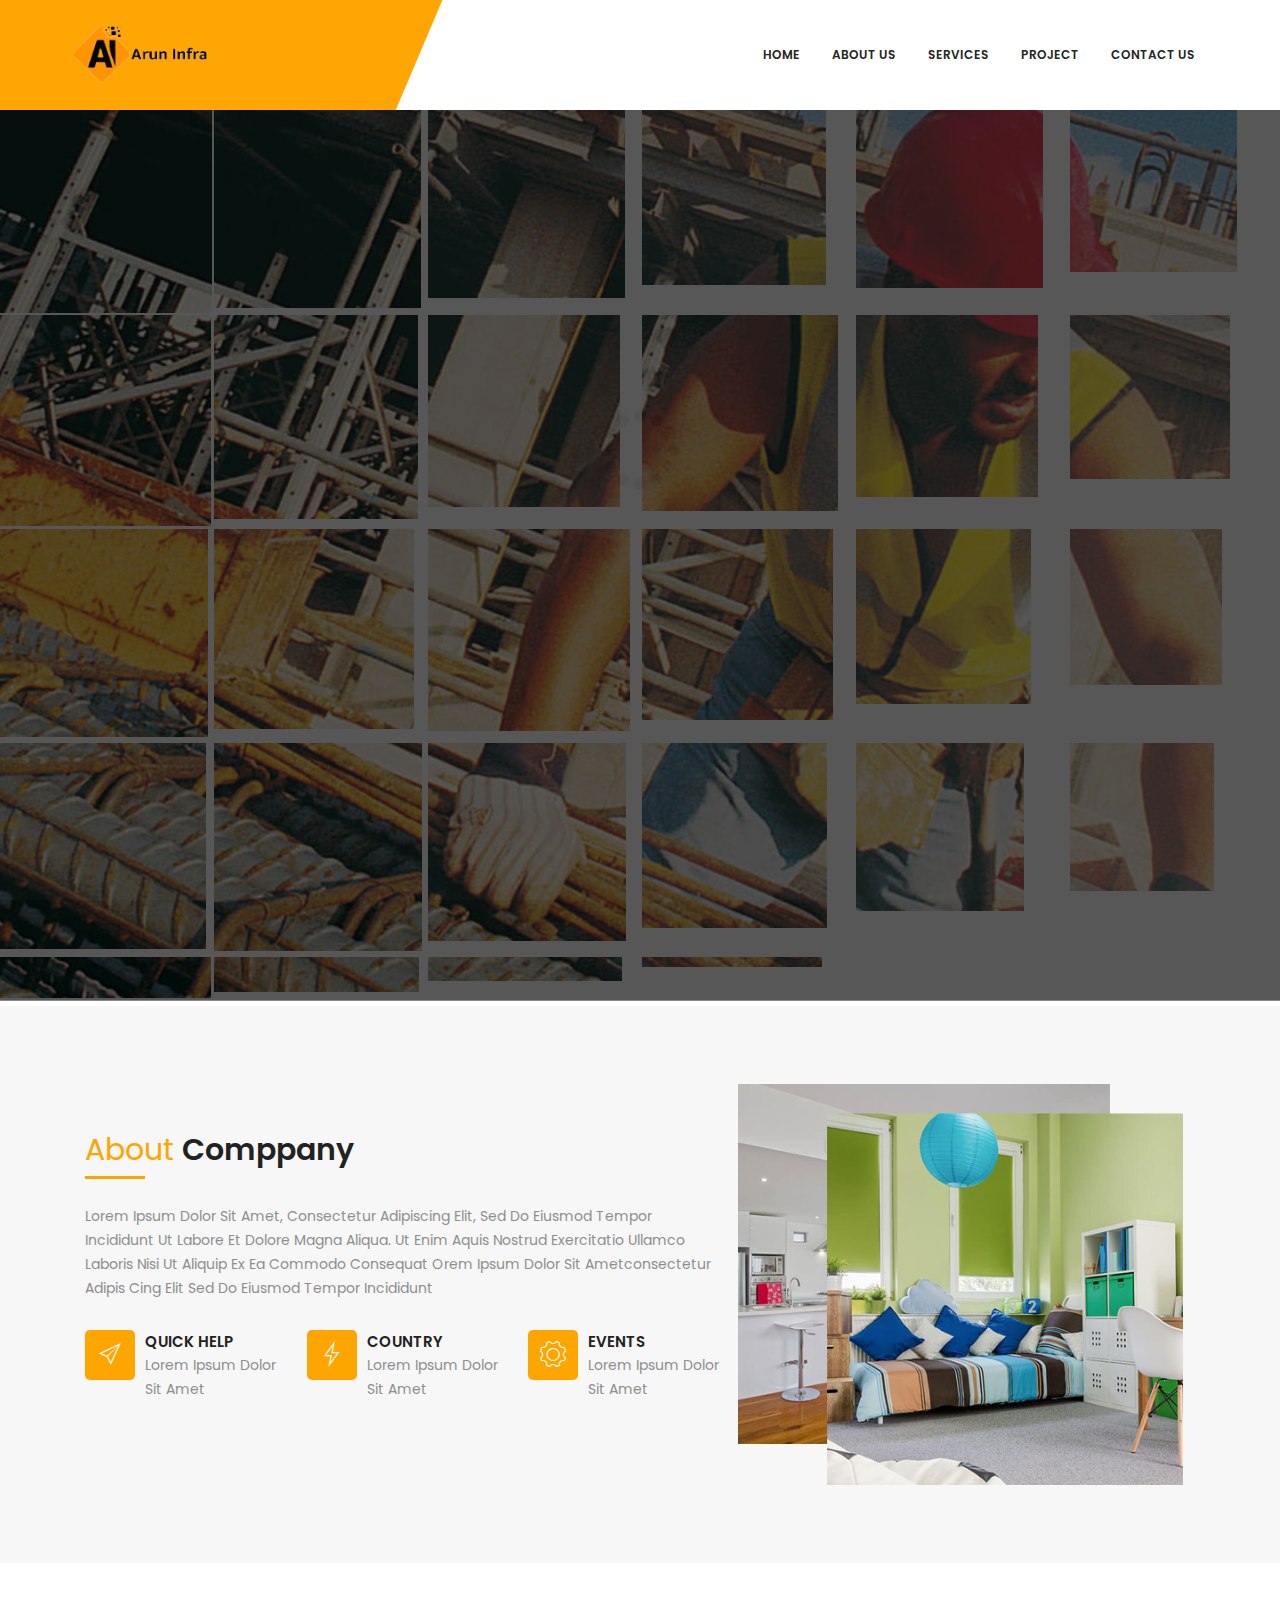
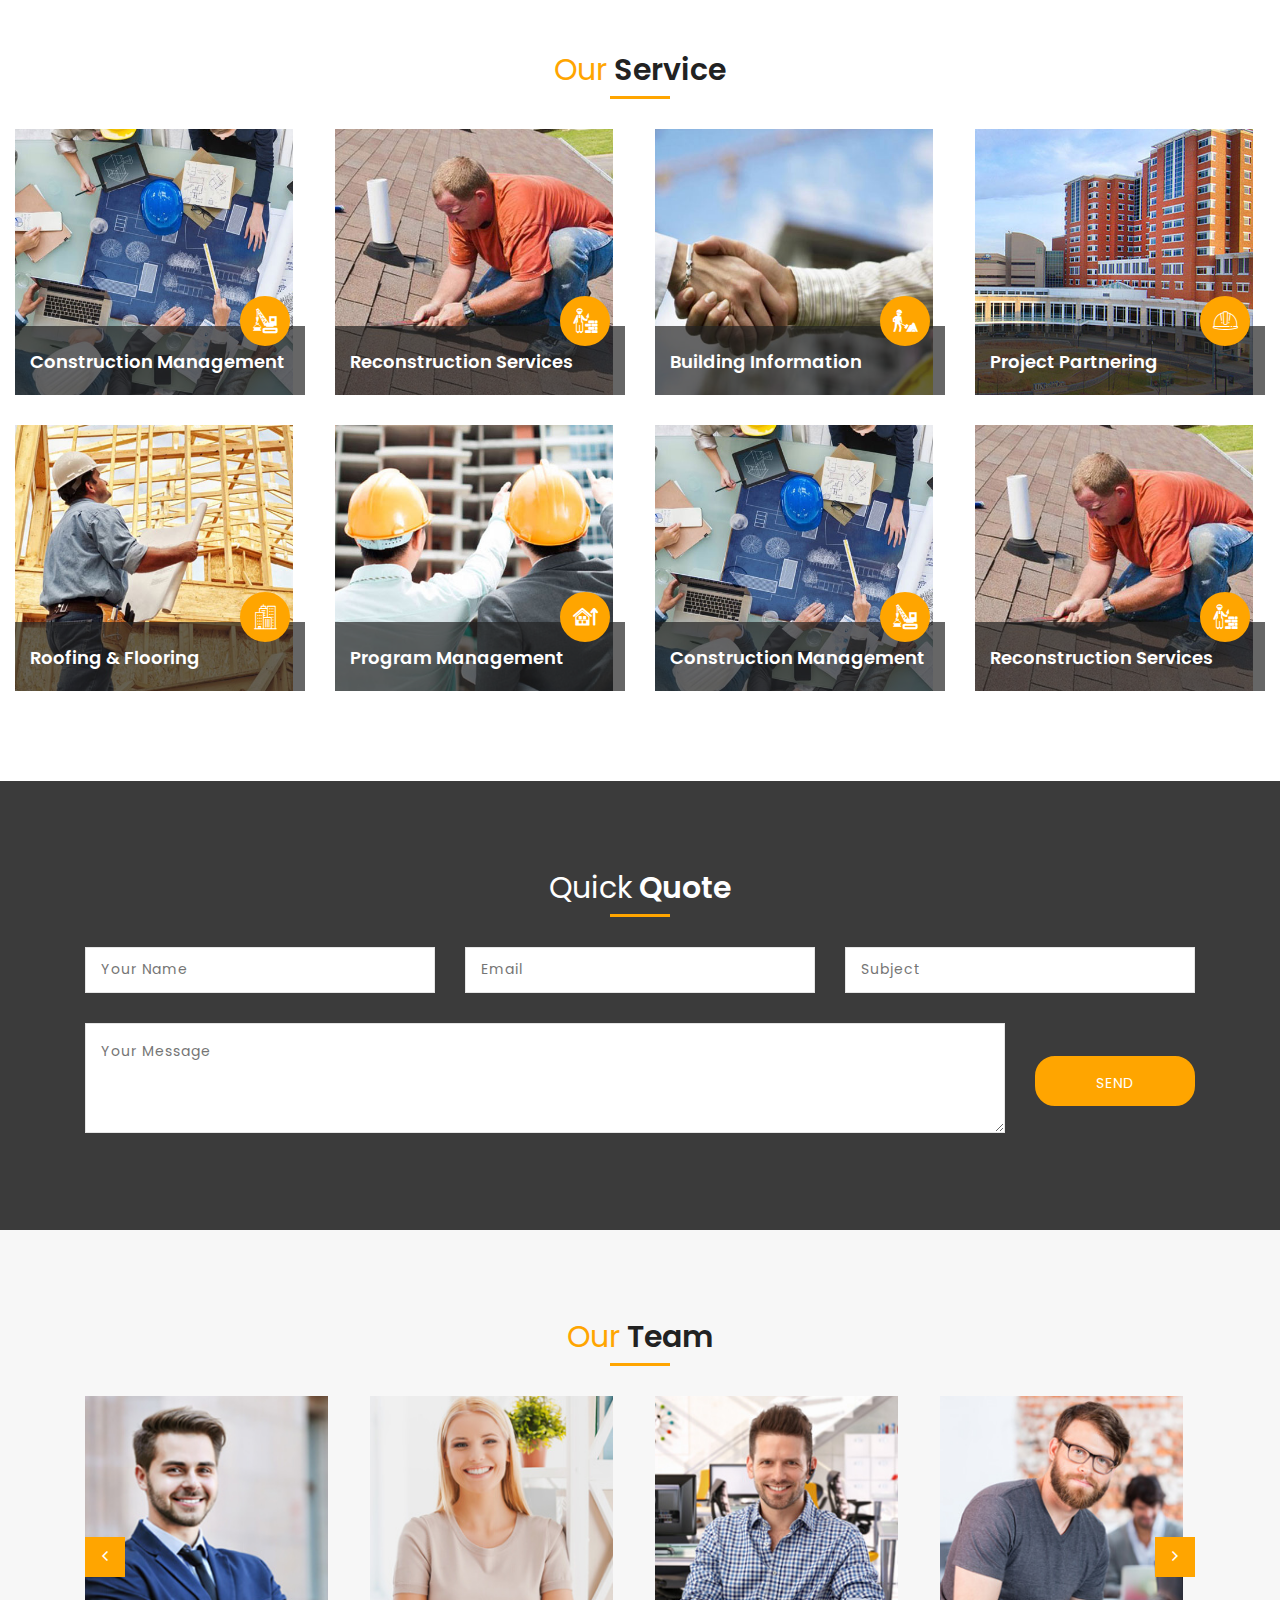
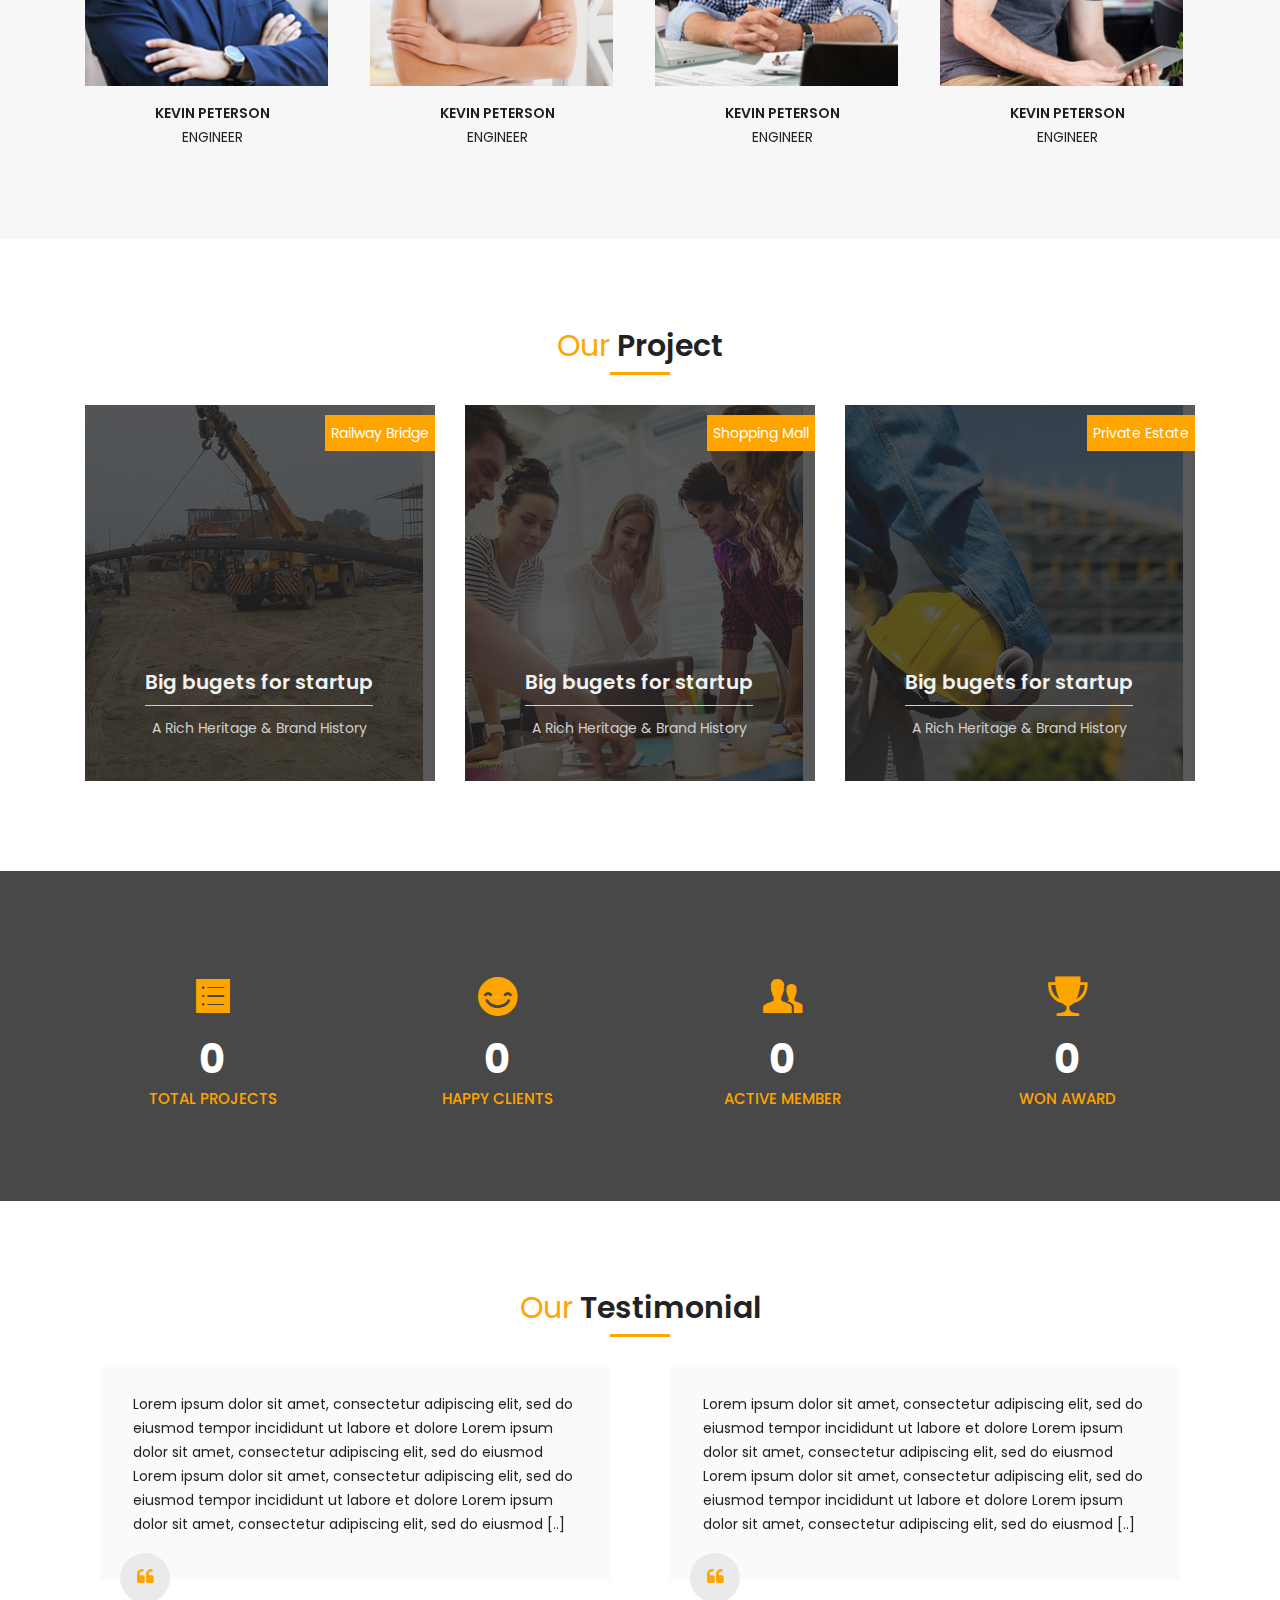
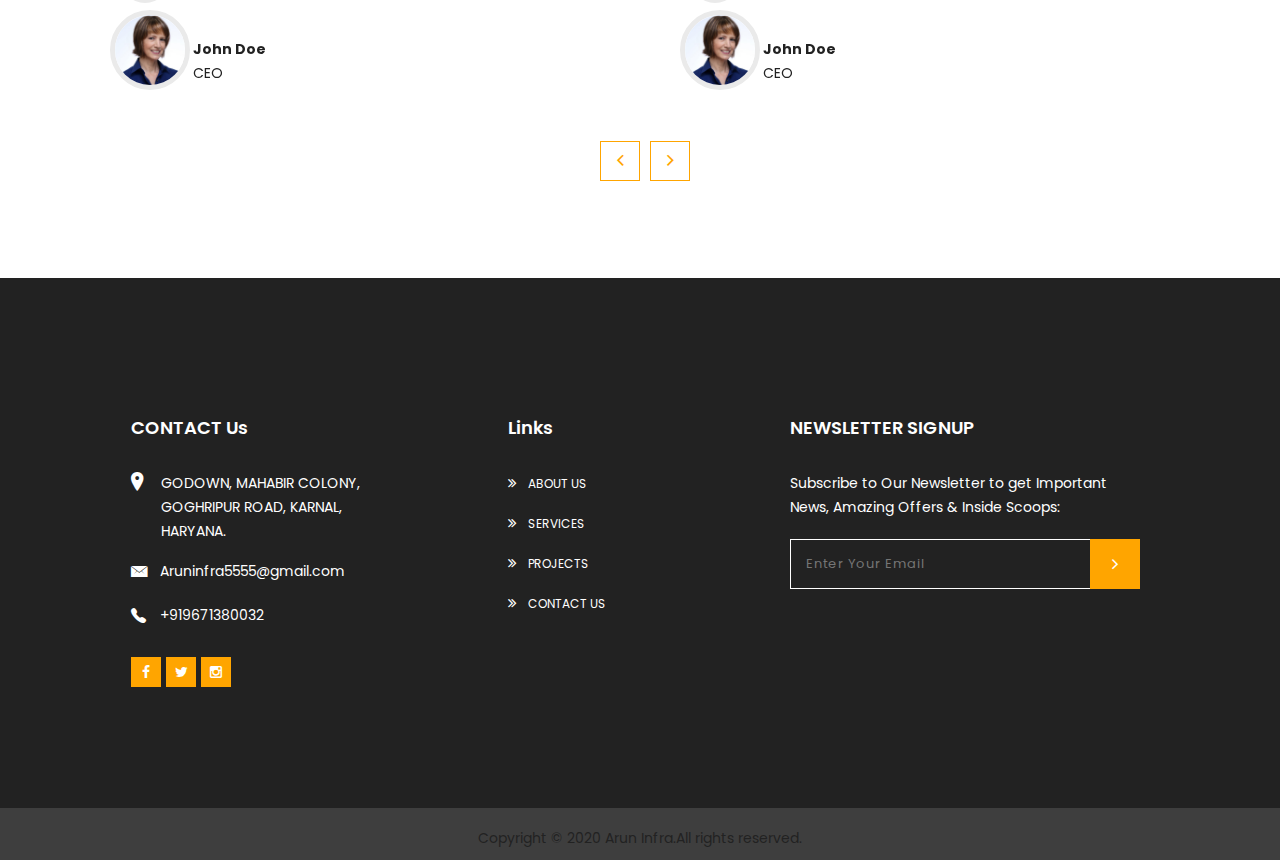
==== commit 6d948656: "crousal edit" ====
--- a/index.html
+++ b/index.html
@@ -516,7 +516,8 @@
 					<div class=" col-md-12 col-lg-12">
 
 						<!-- Contact FORM -->
-						<form class="quote-form" id="contact">
+						<form class="quote-form" id="contact"  action="https://formspree.io/f/mpzogvvj"
+						method="POST">
 							<!-- IF MAIL SENT SUCCESSFULLY -->
 							<div id="success">
 								<div role="alert" class="alert alert-success">
@@ -527,29 +528,29 @@
 							<div class="row">
 								<div class="col-md-4 col-lg-4">
 									<div class="form-field">
-										<input class="input-sm form-full" id="name" type="text" name="form-name" placeholder="Your Name">
+										<input class="input-sm form-full" id="name" type="text" name="name" placeholder="Your Name">
 									</div>
 								</div>
 
 								<div class="col-md-4 col-lg-4">
 									<div class="form-field">
-										<input class="input-sm form-full" id="email" type="text" name="form-email" placeholder="Email">
+										<input class="input-sm form-full" id="email" type="text" name="_replyto" placeholder="Email">
 									</div>
 								</div>
 
 								<div class="col-md-4 col-lg-4">
 									<div class="form-field">
-										<input class="input-sm form-full" id="sub" type="text" name="form-subject" placeholder="Subject">
+										<input class="input-sm form-full" id="sub" type="text" name="subject" placeholder="Subject">
 									</div>
 								</div>
 
 								<div class="col-md-10 col-lg-10">
 									<div class="form-field">
-										<textarea class="form-full" id="message" rows="7" name="form-message" placeholder="Your Message"></textarea>
+										<textarea class="form-full" id="message" rows="7" name="message" placeholder="Your Message"></textarea>
 									</div>
 								</div>
 								<div class="col-md-2 col-lg-2 d-flex align-items-center">
-									<button class="bnt btn-text sent-but mt-xs-30" type="button" id="submit" name="button">
+									<button class="bnt btn-text sent-but mt-xs-30" type="submit" id="submit">
 										Send
 									</button>
 								</div>
@@ -1073,13 +1074,14 @@
 						</div>
 					</div>
 				</div>
+				
 				<!-- End Footer Info -->
 			</div>
 			<!-- Copyright Bar -->
 			<div class="copyright">
 				<div class="container">
 					<p class="">
-						<a href="https://www.templateshub.net" target="_blank">Templates Hub</a>
+						<a href="index.html" target="_blank">Copyright © 2020 Arun Infra.All rights reserved.</a>
 					</p>
 				</div>
 			</div>
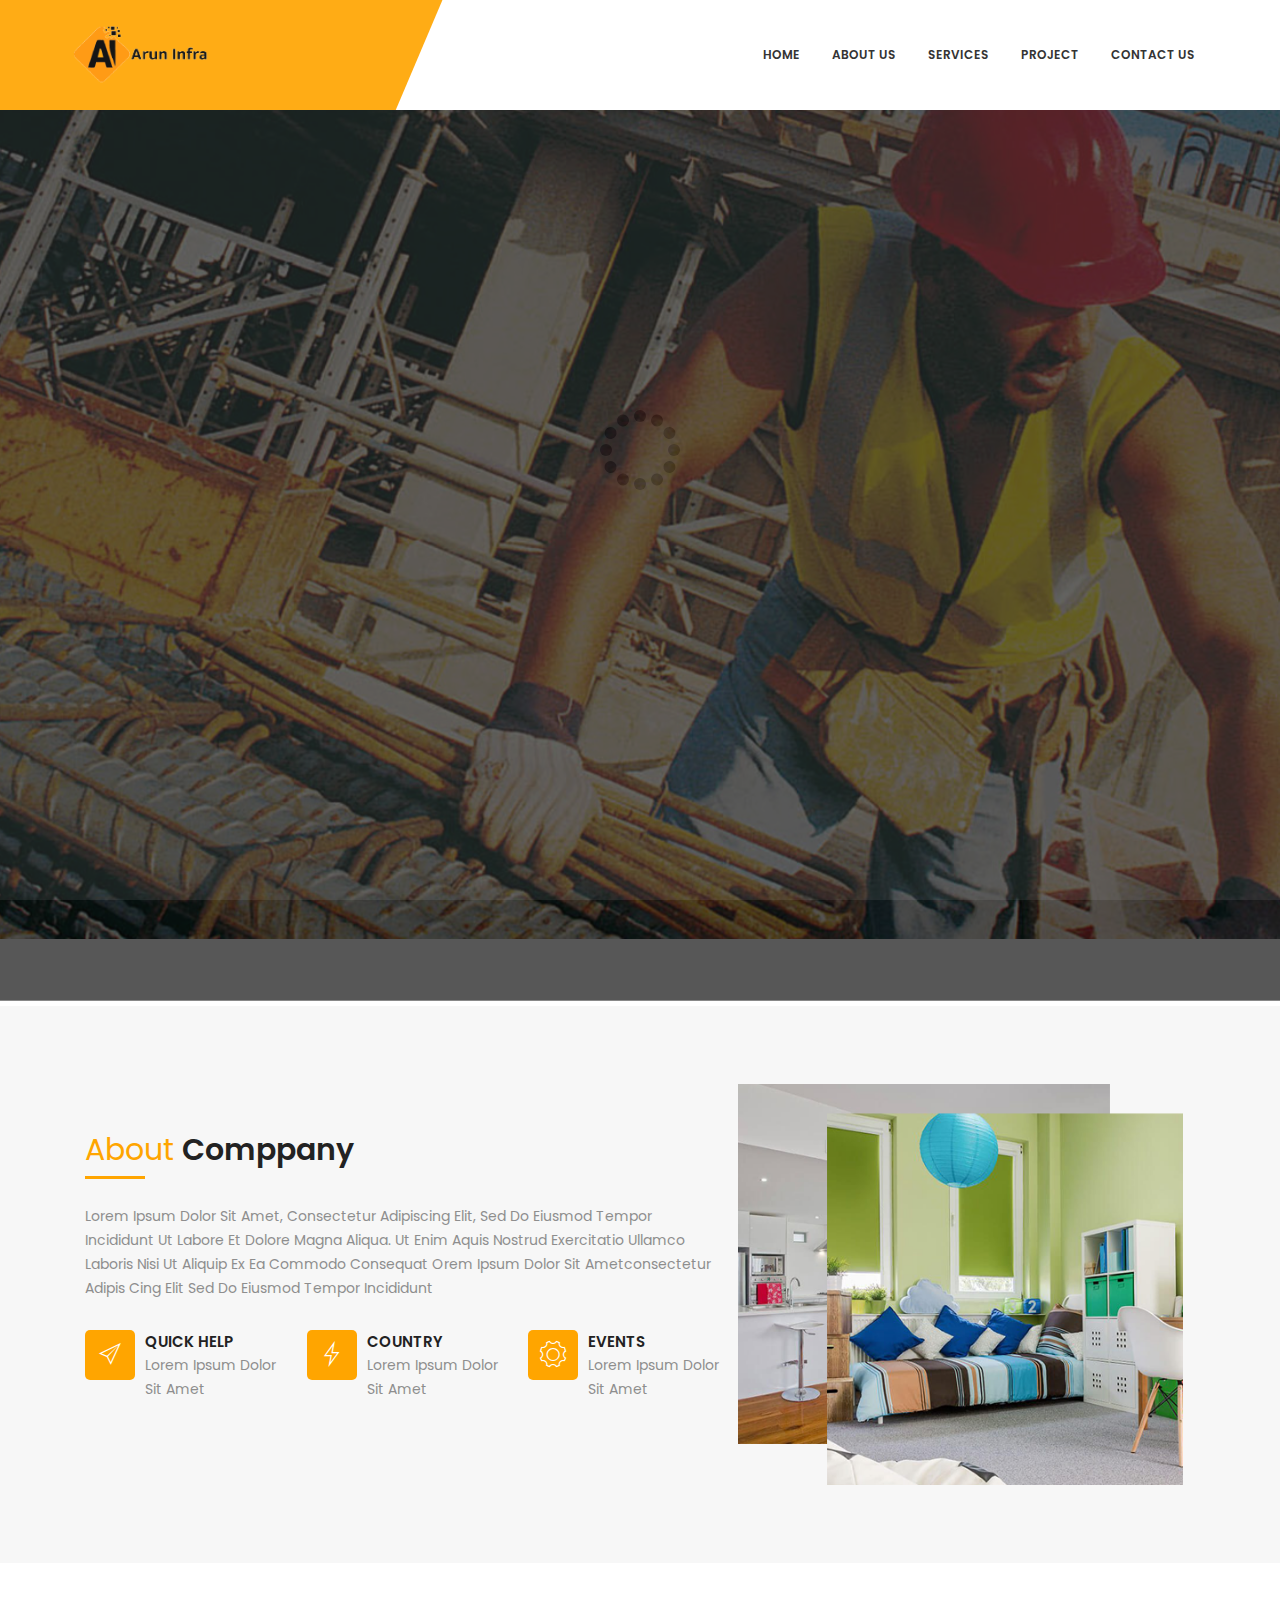
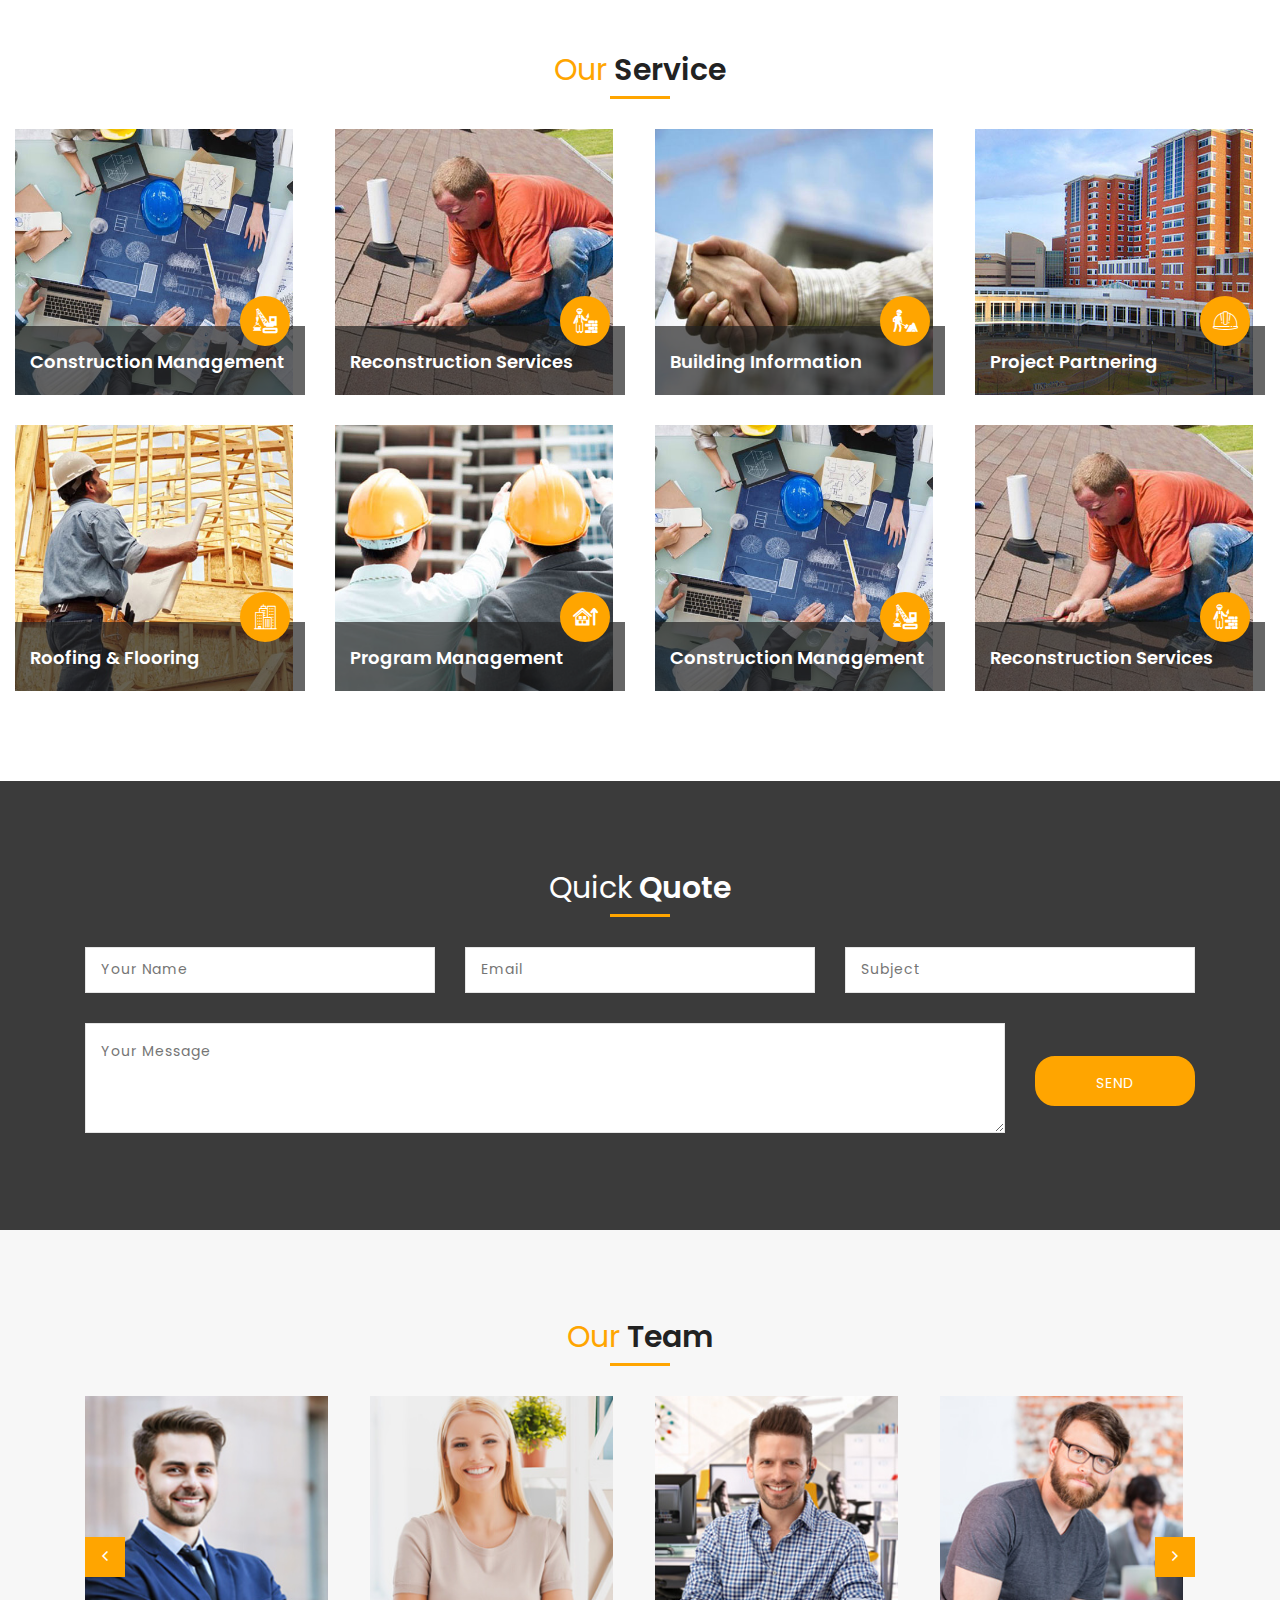
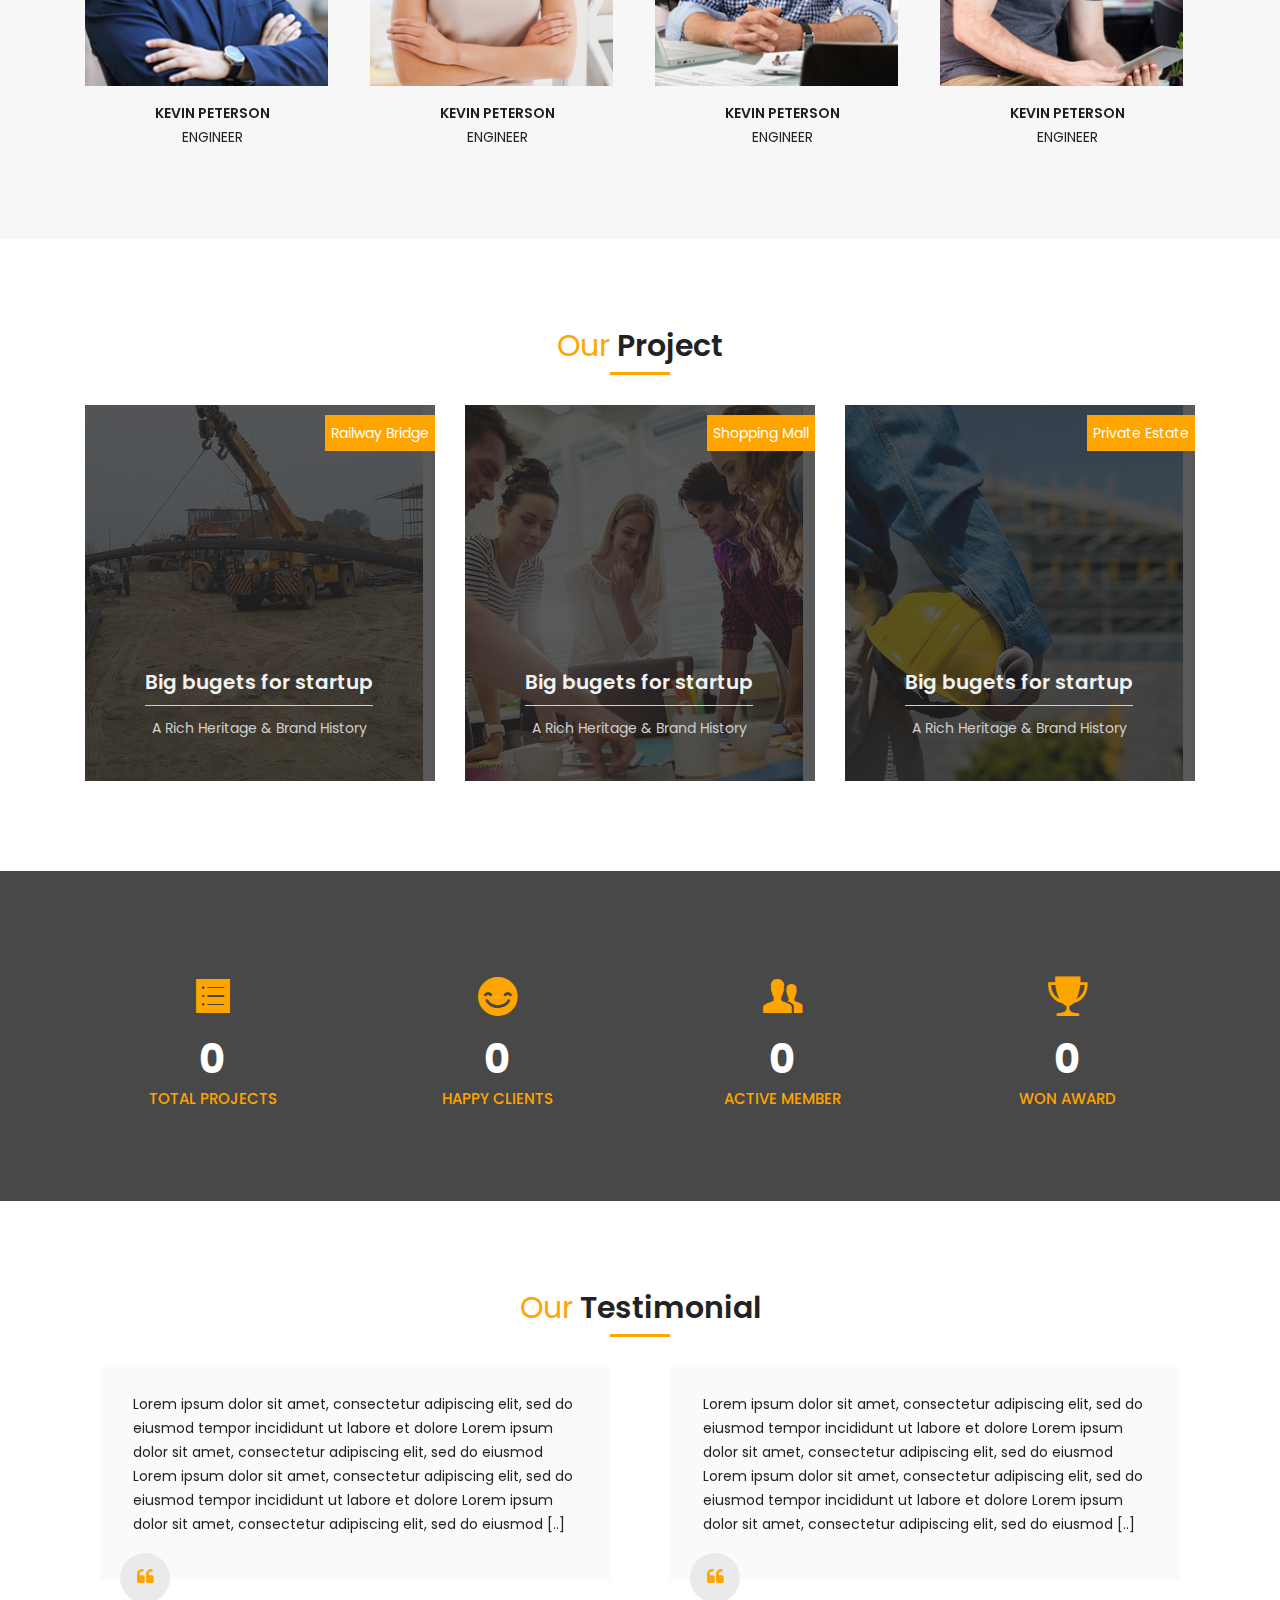
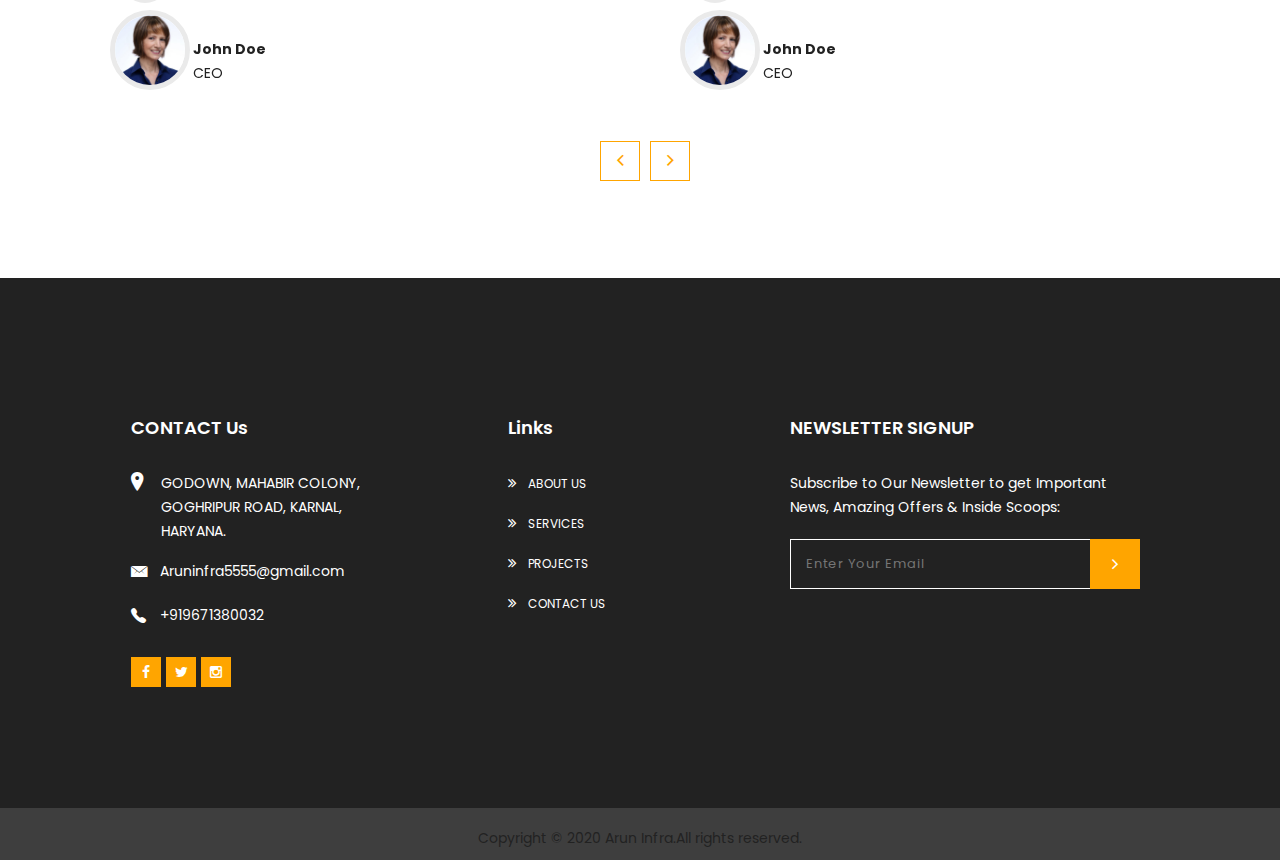
==== commit fef2706e: "remove read more" ====
--- a/index.html
+++ b/index.html
@@ -320,7 +320,7 @@
 									<p>
 										Lorem Ipsum Dolor Sit Amet, Consectetur Adipiscing Elit, Sed Do Eiusmod Tempor...
 									</p>
-									<a href="#!">Read More</a>
+									
 								</div>
 							</div>
 
@@ -344,7 +344,7 @@
 									<p>
 										Lorem Ipsum Dolor Sit Amet, Consectetur Adipiscing Elit, Sed Do Eiusmod Tempor...
 									</p>
-									<a href="#!">Read More</a>
+									
 								</div>
 							</div>
 
@@ -368,7 +368,7 @@
 									<p>
 										Lorem Ipsum Dolor Sit Amet, Consectetur Adipiscing Elit, Sed Do Eiusmod Tempor...
 									</p>
-									<a href="#!">Read More</a>
+									
 								</div>
 							</div>
 
@@ -392,7 +392,7 @@
 									<p>
 										Lorem Ipsum Dolor Sit Amet, Consectetur Adipiscing Elit, Sed Do Eiusmod Tempor...
 									</p>
-									<a href="#!">Read More</a>
+									
 								</div>
 							</div>
 
@@ -416,7 +416,7 @@
 									<p>
 										Lorem Ipsum Dolor Sit Amet, Consectetur Adipiscing Elit, Sed Do Eiusmod Tempor...
 									</p>
-									<a href="#!">Read More</a>
+									
 								</div>
 							</div>
 
@@ -440,7 +440,7 @@
 									<p>
 										Lorem Ipsum Dolor Sit Amet, Consectetur Adipiscing Elit, Sed Do Eiusmod Tempor...
 									</p>
-									<a href="#!">Read More</a>
+								
 								</div>
 							</div>
 
@@ -464,7 +464,7 @@
 									<p>
 										Lorem Ipsum Dolor Sit Amet, Consectetur Adipiscing Elit, Sed Do Eiusmod Tempor...
 									</p>
-									<a href="#!">Read More</a>
+									
 								</div>
 							</div>
 
@@ -488,7 +488,7 @@
 									<p>
 										Lorem Ipsum Dolor Sit Amet, Consectetur Adipiscing Elit, Sed Do Eiusmod Tempor...
 									</p>
-									<a href="#!">Read More</a>
+								
 								</div>
 							</div>
 
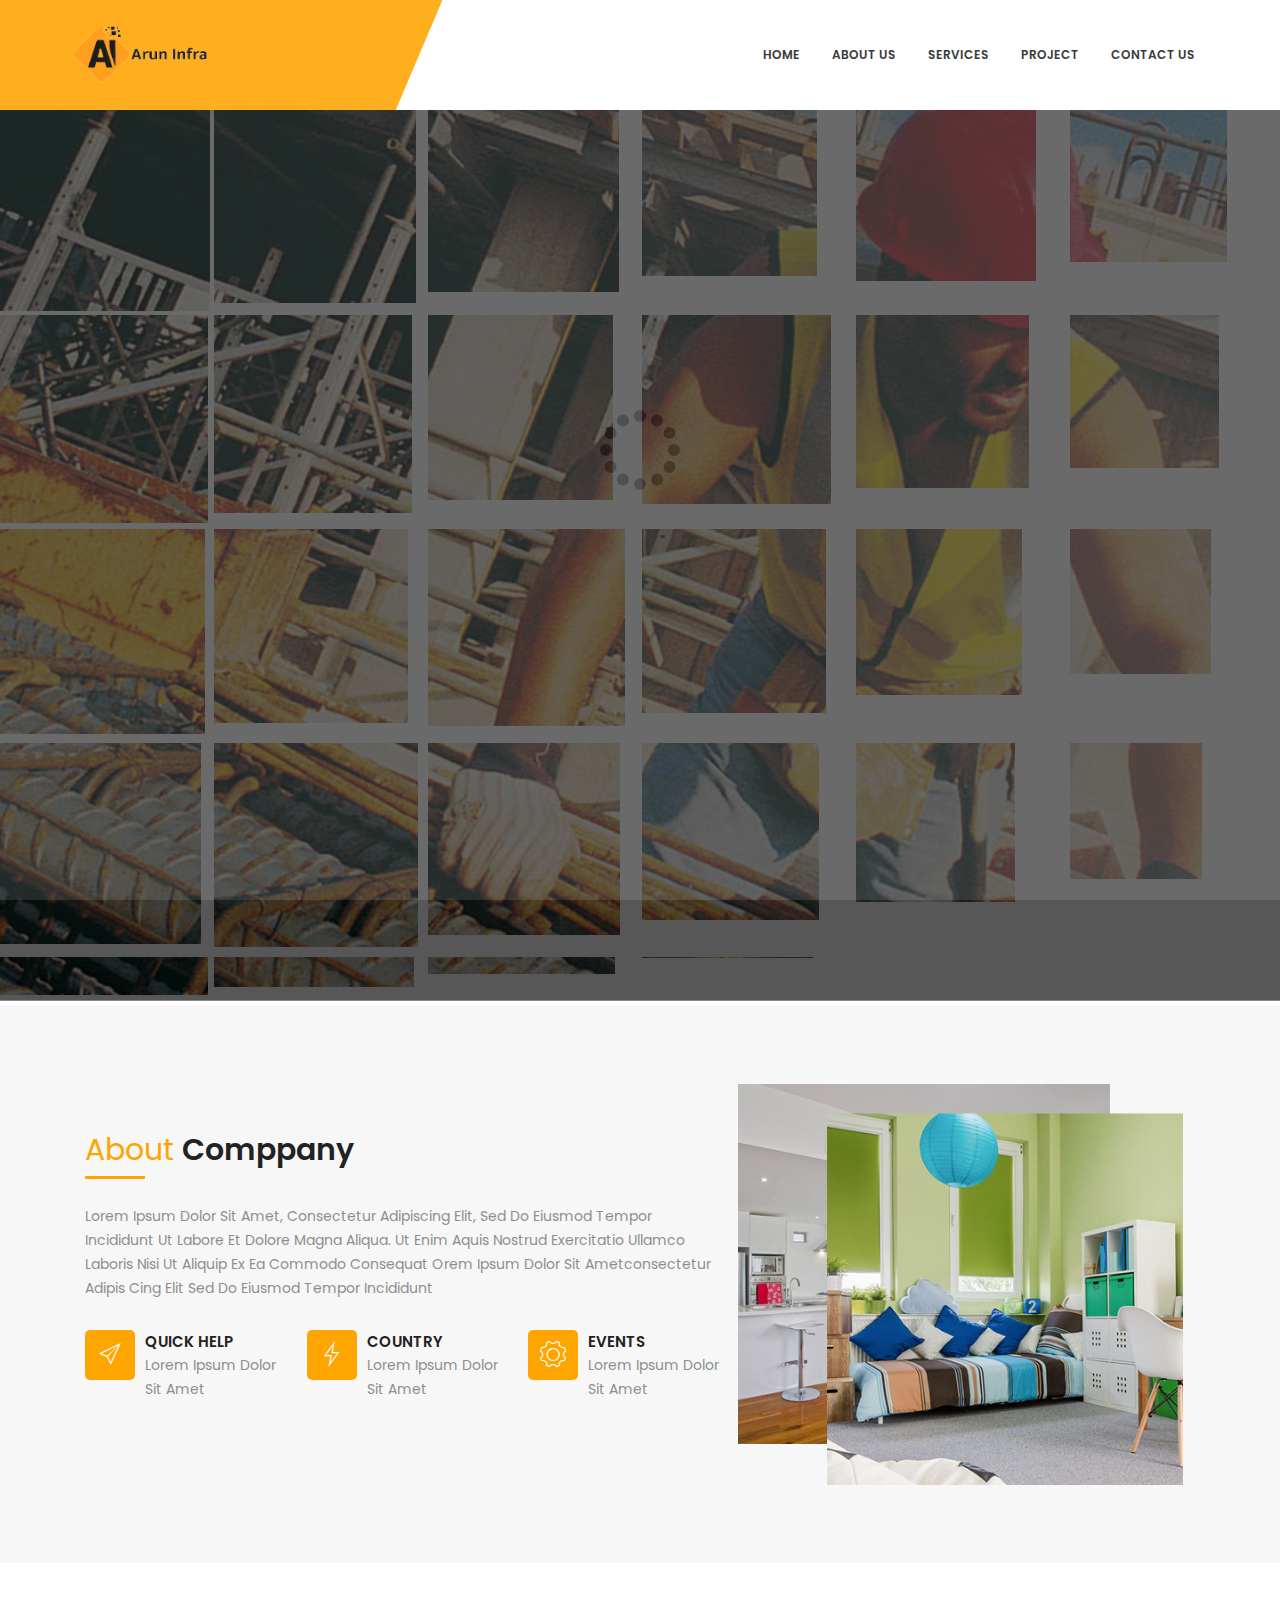
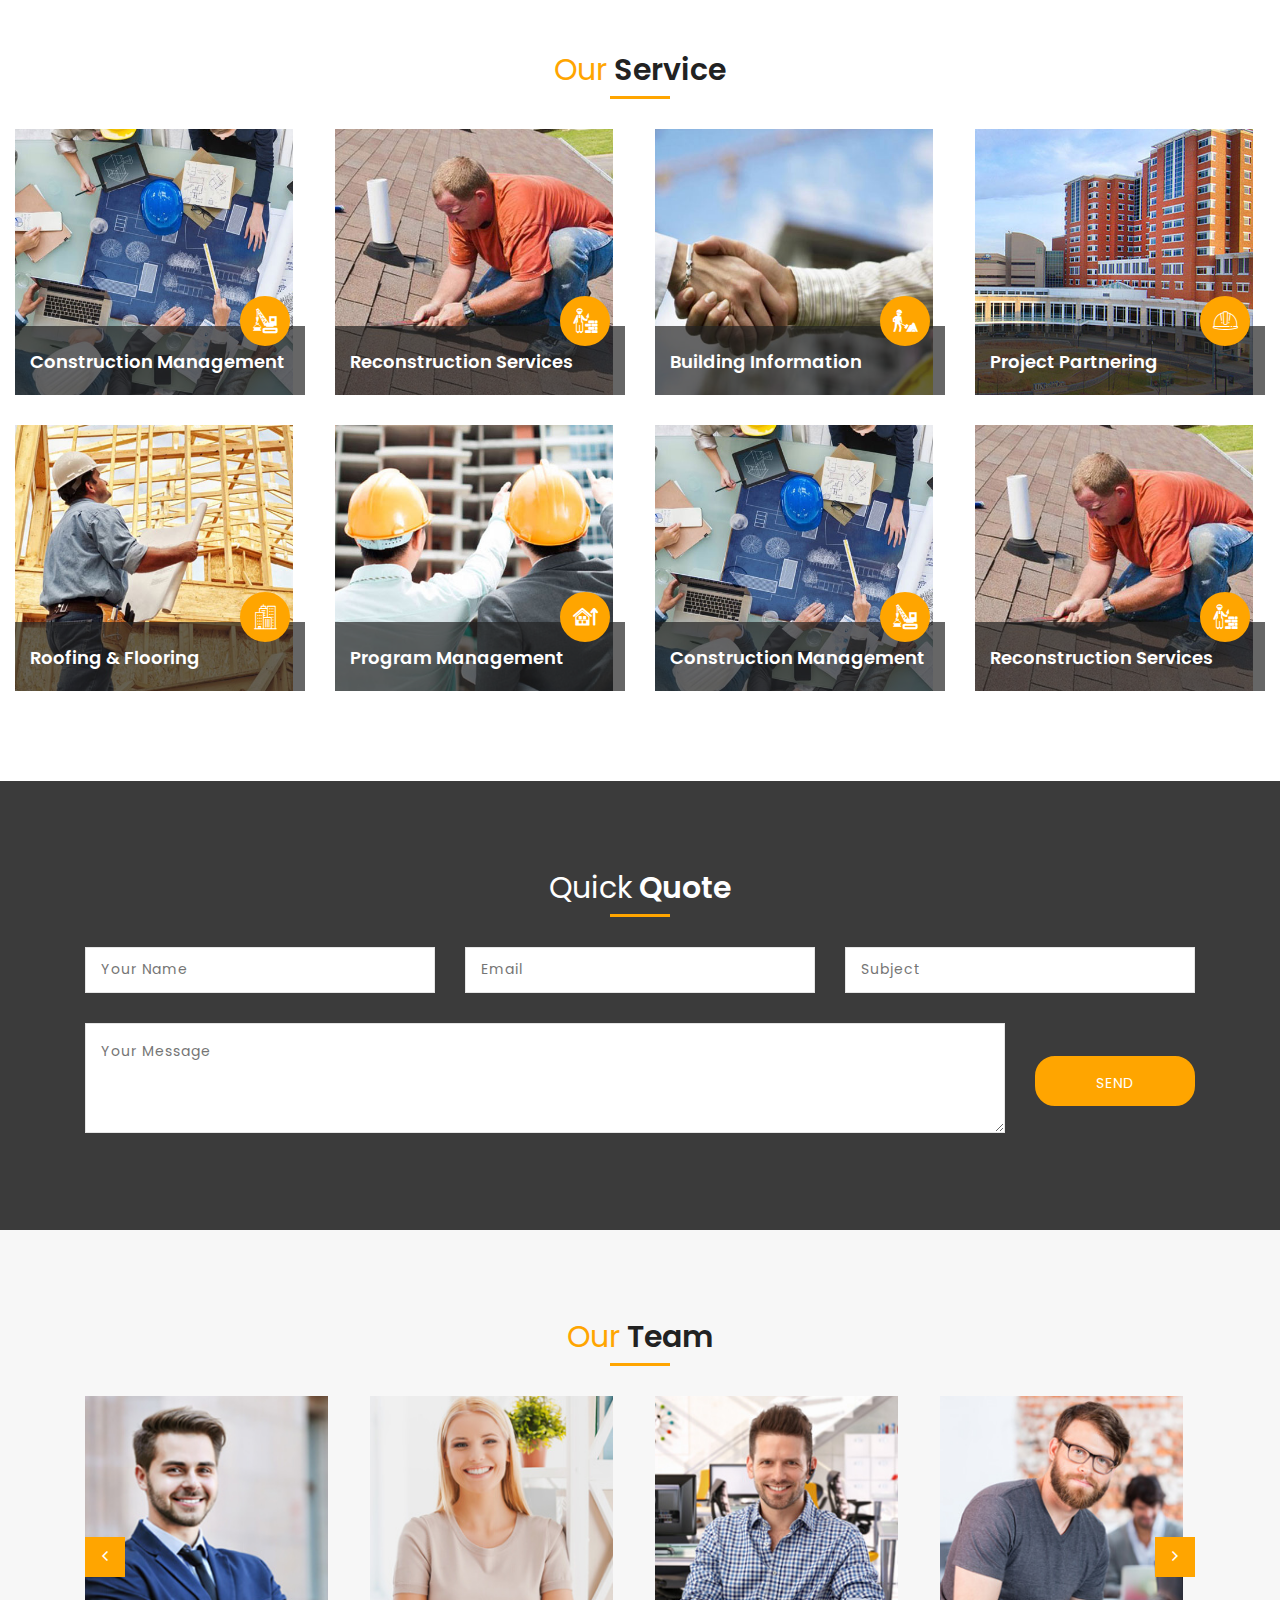
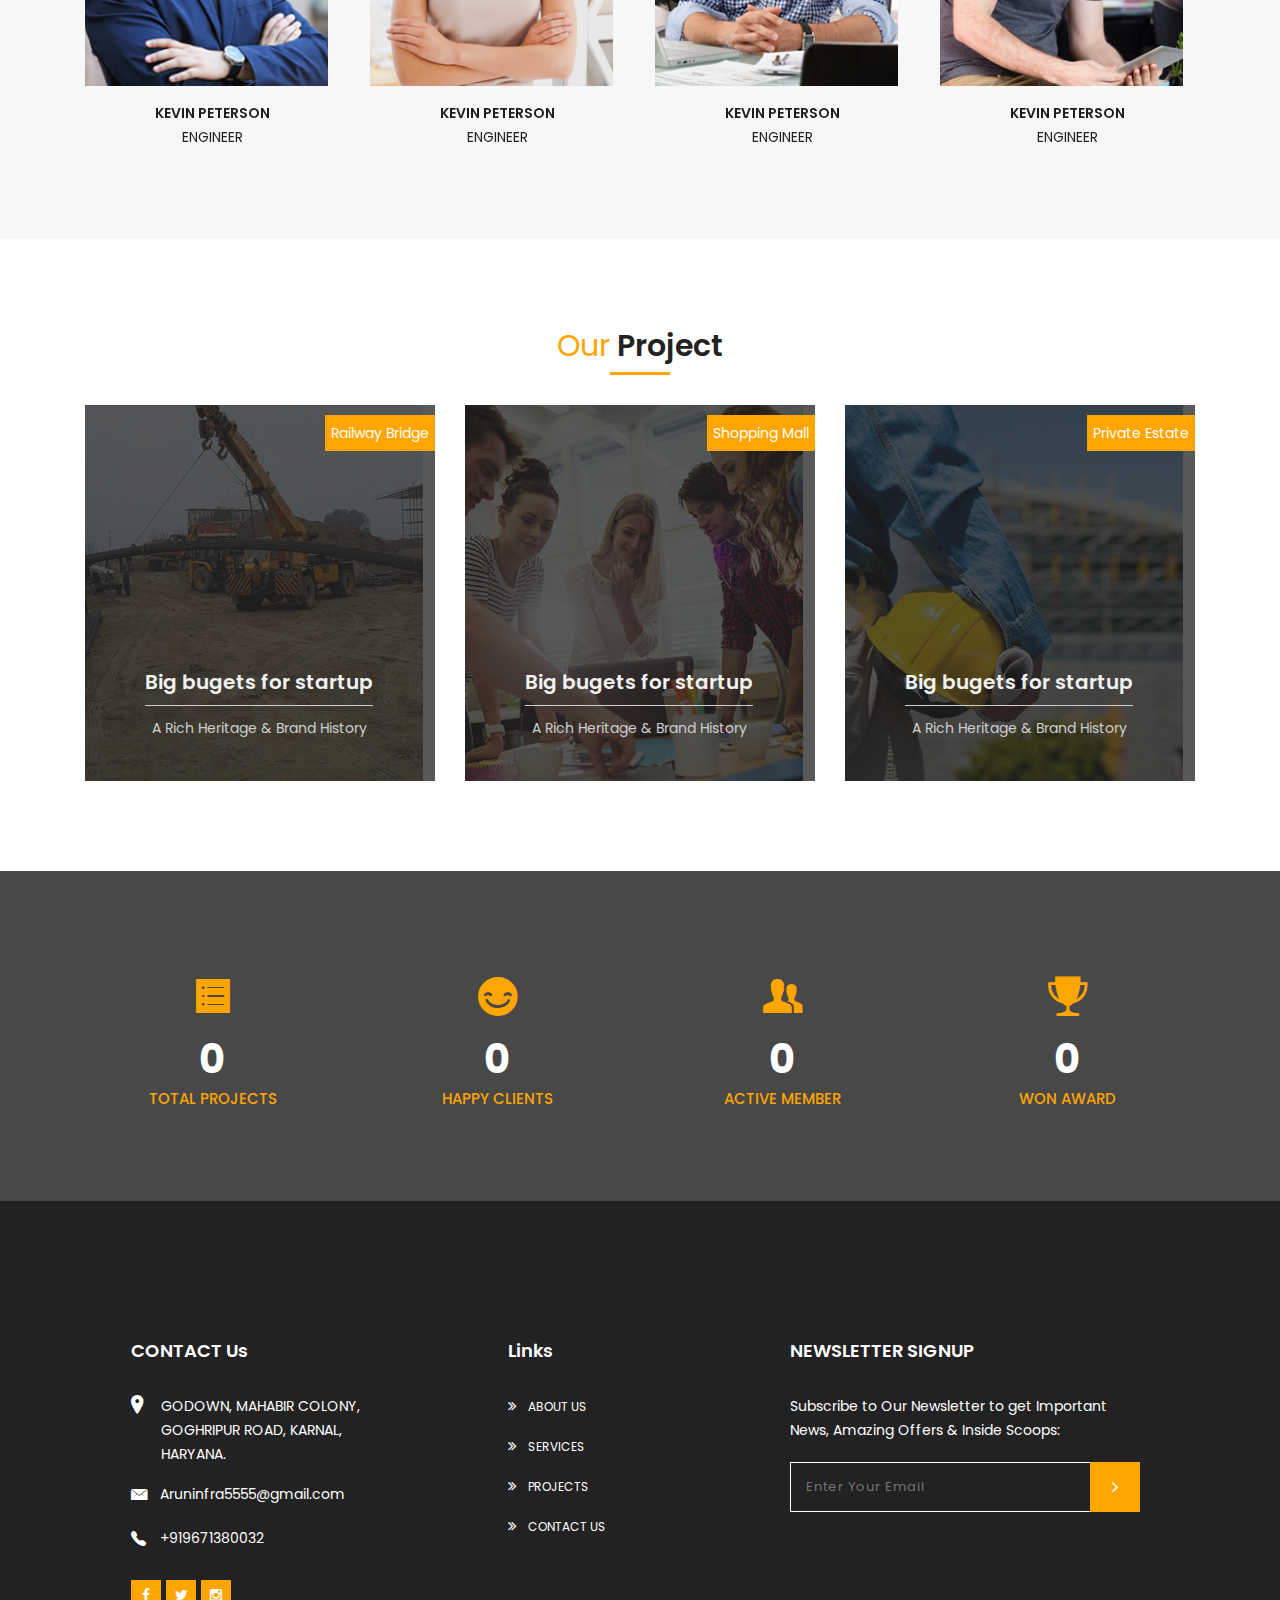
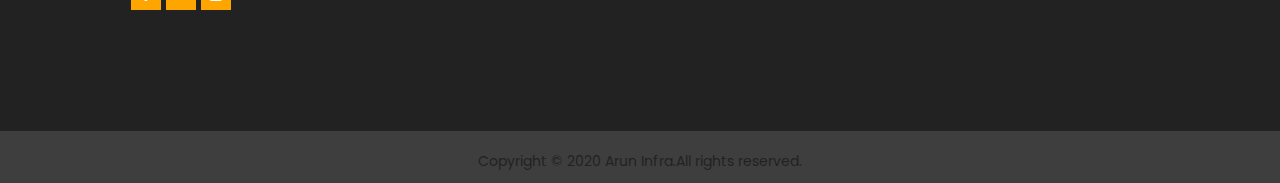
==== commit 92d8c4e5: "content added" ====
--- a/index.html
+++ b/index.html
@@ -864,117 +864,7 @@
 
 		<!-- Counter Section End-->
 
-		<!--Testimonial Section Start-->
-		<section class="testimonial_wrapper__block padding ptb-xs-40">
-			<div class="container">
-				<div class="row text-center mb-30">
-					<div class="col-sm-12">
-						<div class="sec_hedding">
-							<h2><span>Our</span> Testimonial</h2>
-							<span class="b-line"></span>
-						</div>
-					</div>
-				</div>
-				<div class="row">
-					<div class="col-md-12">
-						<div class="testimonial_carosule-wrap">
-							<div class="single_carousel pt-40">
-								<p>
-									Lorem ipsum dolor sit amet, consectetur adipiscing elit, sed do eiusmod tempor incididunt ut labore et dolore Lorem ipsum dolor sit amet, consectetur adipiscing elit, sed do eiusmod  Lorem ipsum dolor sit amet, consectetur adipiscing elit, sed do eiusmod tempor incididunt ut labore et dolore Lorem ipsum dolor sit amet, consectetur adipiscing elit, sed do eiusmod [..]
-								</p>
-								<div class="author_img__block">
-									<div class="author_tablecell__block">
-										<img src="assets/images/author.jpg" alt="">
-										<p>
-											John Doe <span>CEO</span>
-										</p>
-									</div>
-								</div>
-							</div>
-							<div class="single_carousel pt-40">
-								<p>
-									Lorem ipsum dolor sit amet, consectetur adipiscing elit, sed do eiusmod tempor incididunt ut labore et dolore Lorem ipsum dolor sit amet, consectetur adipiscing elit, sed do eiusmod Lorem ipsum dolor sit amet, consectetur adipiscing elit, sed do eiusmod tempor incididunt ut labore et dolore Lorem ipsum dolor sit amet, consectetur adipiscing elit, sed do eiusmod [..]
-								</p>
-								<div class="author_img__block">
-									<div class="author_tablecell__block">
-										<img src="assets/images/author.jpg" alt="">
-										<p>
-											John Doe <span>CEO</span>
-										</p>
-									</div>
-								</div>
-							</div>
-							<div class="single_carousel pt-40">
-								<p>
-									Lorem ipsum dolor sit amet, consectetur adipiscing elit, sed do eiusmod tempor incididunt ut labore et dolore Lorem ipsum dolor sit amet, consectetur adipiscing elit, sed do eiusmod Lorem ipsum dolor sit amet, consectetur adipiscing elit, sed do eiusmod tempor incididunt ut labore et dolore Lorem ipsum dolor sit amet, consectetur adipiscing elit, sed do eiusmod [..]
-								</p>
-								<div class="author_img__block">
-									<div class="author_tablecell__block">
-										<img src="assets/images/author.jpg" alt="">
-										<p>
-											John Doe <span>CEO</span>
-										</p>
-									</div>
-								</div>
-							</div>
-							<div class="single_carousel pt-40">
-								<p>
-									Lorem ipsum dolor sit amet, consectetur adipiscing elit, sed do eiusmod tempor incididunt ut labore et dolore Lorem ipsum dolor sit amet, consectetur adipiscing elit, sed do eiusmod Lorem ipsum dolor sit amet, consectetur adipiscing elit, sed do eiusmod tempor incididunt ut labore et dolore Lorem ipsum dolor sit amet, consectetur adipiscing elit, sed do eiusmod [..]
-								</p>
-								<div class="author_img__block">
-									<div class="author_tablecell__block">
-										<img src="assets/images/author.jpg" alt="">
-										<p>
-											John Doe <span>CEO</span>
-										</p>
-									</div>
-								</div>
-							</div>
-							<div class="single_carousel pt-40">
-								<p>
-									Lorem ipsum dolor sit amet, consectetur adipiscing elit, sed do eiusmod tempor incididunt ut labore et dolore Lorem ipsum dolor sit amet, consectetur adipiscing elit, sed do eiusmod Lorem ipsum dolor sit amet, consectetur adipiscing elit, sed do eiusmod tempor incididunt ut labore et dolore Lorem ipsum dolor sit amet, consectetur adipiscing elit, sed do eiusmod [..]
-								</p>
-								<div class="author_img__block">
-									<div class="author_tablecell__block">
-										<img src="assets/images/author.jpg" alt="">
-										<p>
-											John Doe <span>CEO</span>
-										</p>
-									</div>
-								</div>
-							</div>
-							<div class="single_carousel pt-40">
-								<p>
-									Lorem ipsum dolor sit amet, consectetur adipiscing elit, sed do eiusmod tempor incididunt ut labore et dolore Lorem ipsum dolor sit amet, consectetur adipiscing elit, sed do eiusmod Lorem ipsum dolor sit amet, consectetur adipiscing elit, sed do eiusmod tempor incididunt ut labore et dolore Lorem ipsum dolor sit amet, consectetur adipiscing elit, sed do eiusmod [..]
-								</p>
-								<div class="author_img__block">
-									<div class="author_tablecell__block">
-										<img src="assets/images/author.jpg" alt="">
-										<p>
-											John Doe <span>CEO</span>
-										</p>
-									</div>
-								</div>
-							</div>
-							<div class="single_carousel pt-40">
-								<p>
-									Lorem ipsum dolor sit amet, consectetur adipiscing elit, sed do eiusmod tempor incididunt ut labore et dolore Lorem ipsum dolor sit amet, consectetur adipiscing elit, sed do eiusmod Lorem ipsum dolor sit amet, consectetur adipiscing elit, sed do eiusmod tempor incididunt ut labore et dolore Lorem ipsum dolor sit amet, consectetur adipiscing elit, sed do eiusmod [..]
-								</p>
-								<div class="author_img__block">
-									<div class="author_tablecell__block">
-										<img src="assets/images/author.jpg" alt="">
-										<p>
-											John Doe <span>CEO</span>
-										</p>
-									</div>
-								</div>
-							</div>
-
-						</div>
-					</div>
-				</div>
-			</div>
-		</section>
+		
 		
 
 		<!-- FOOTER -->
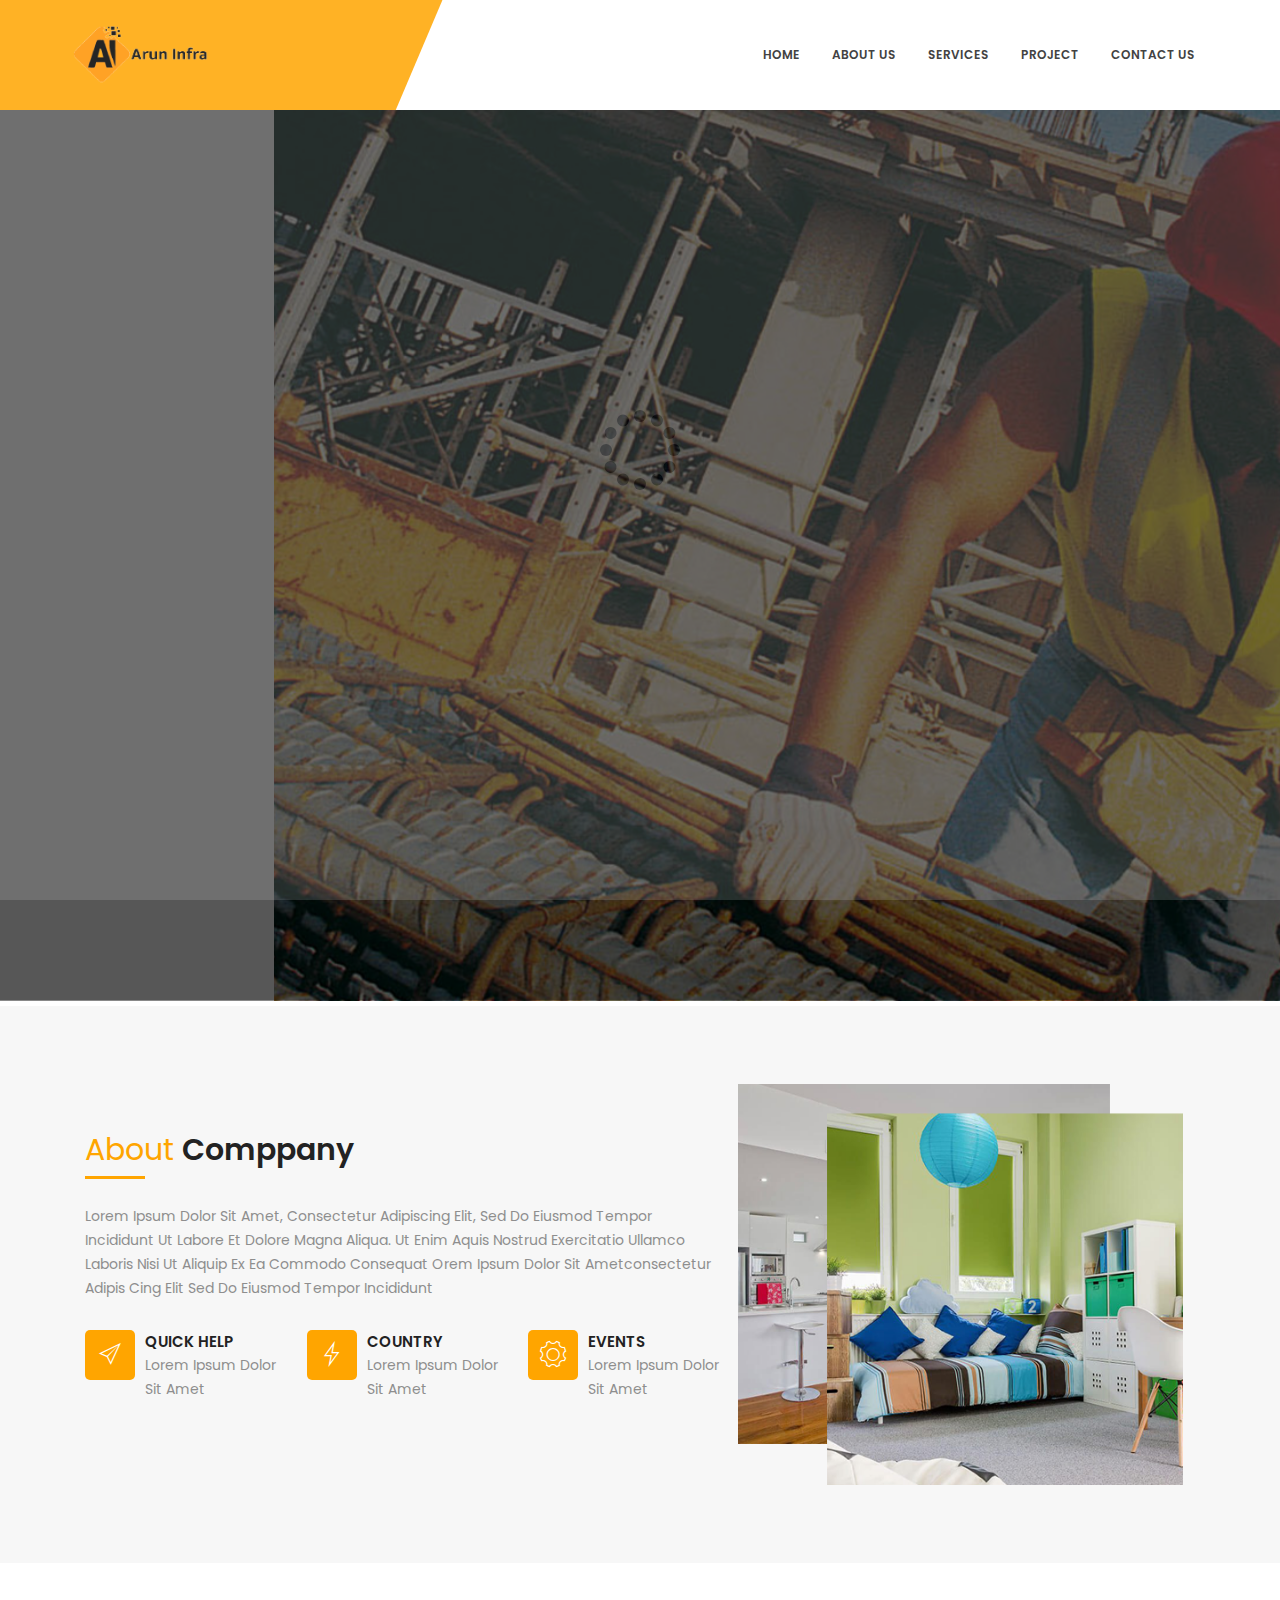
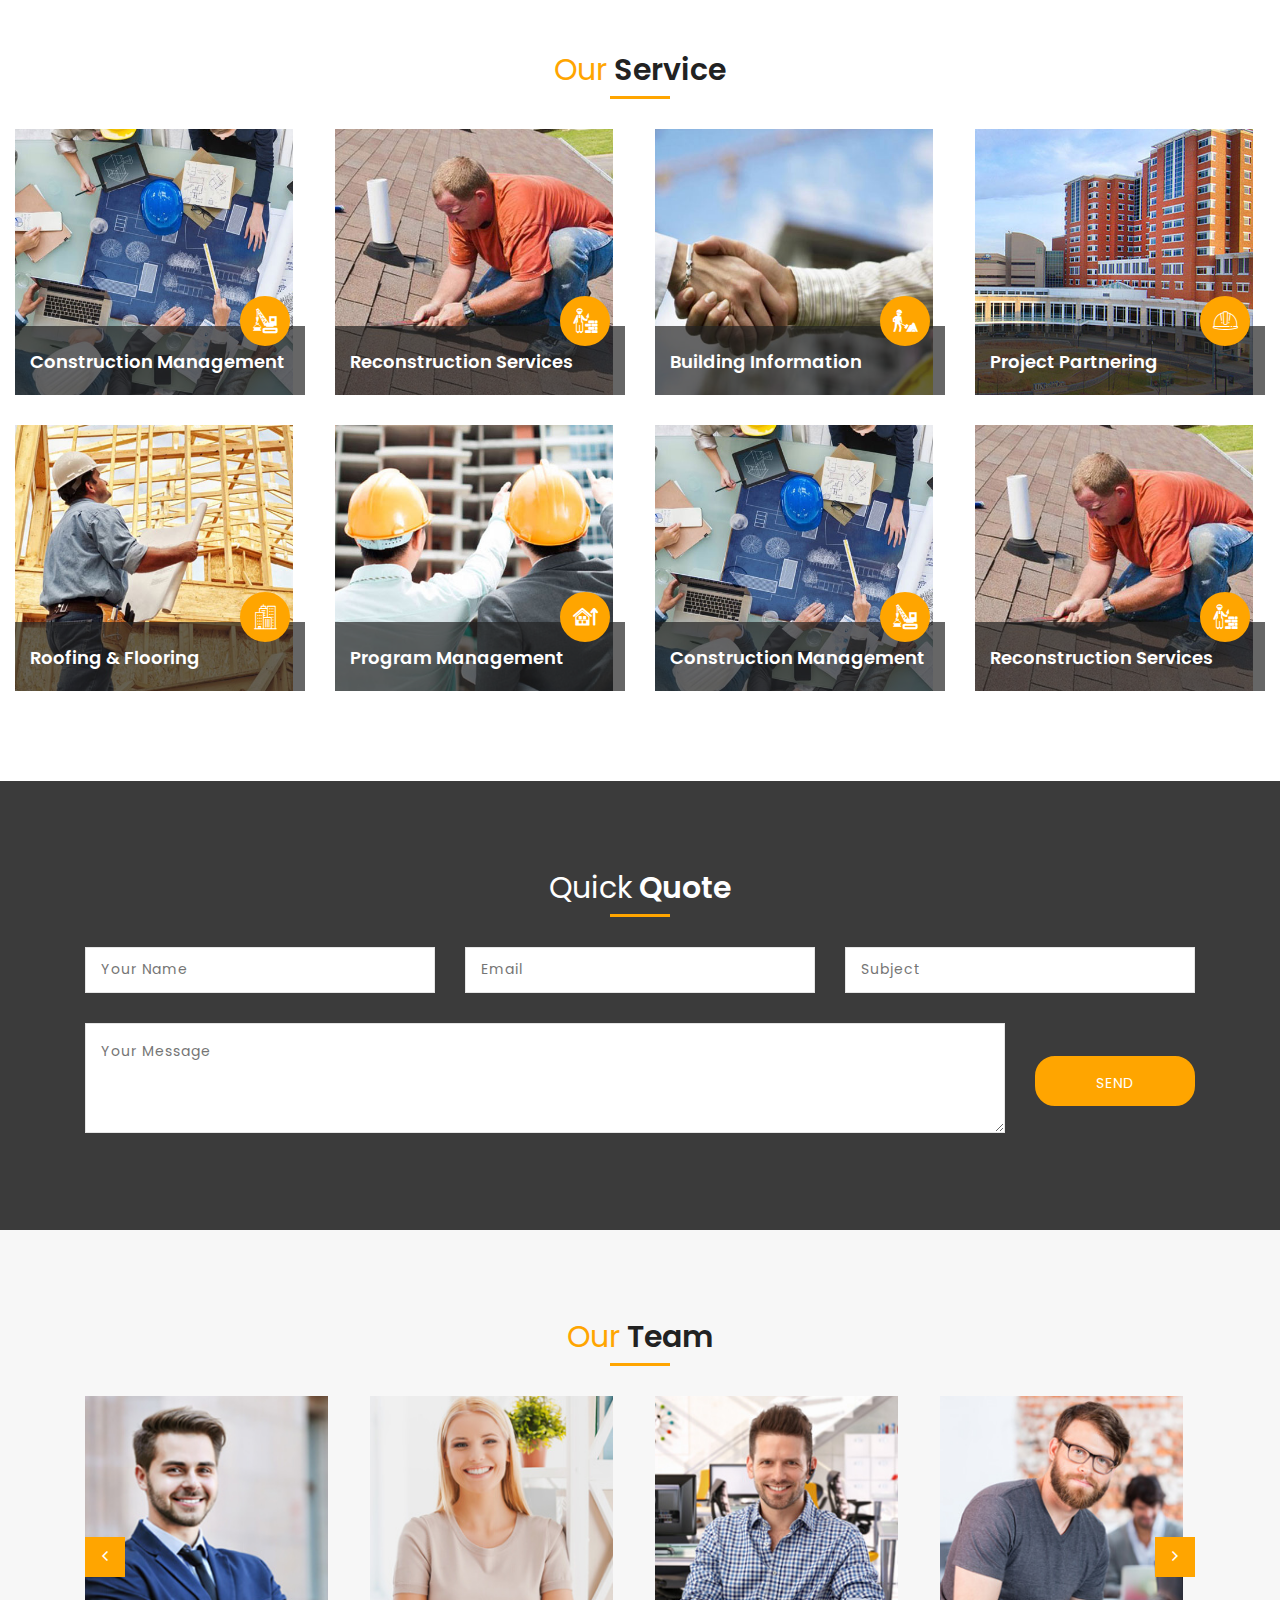
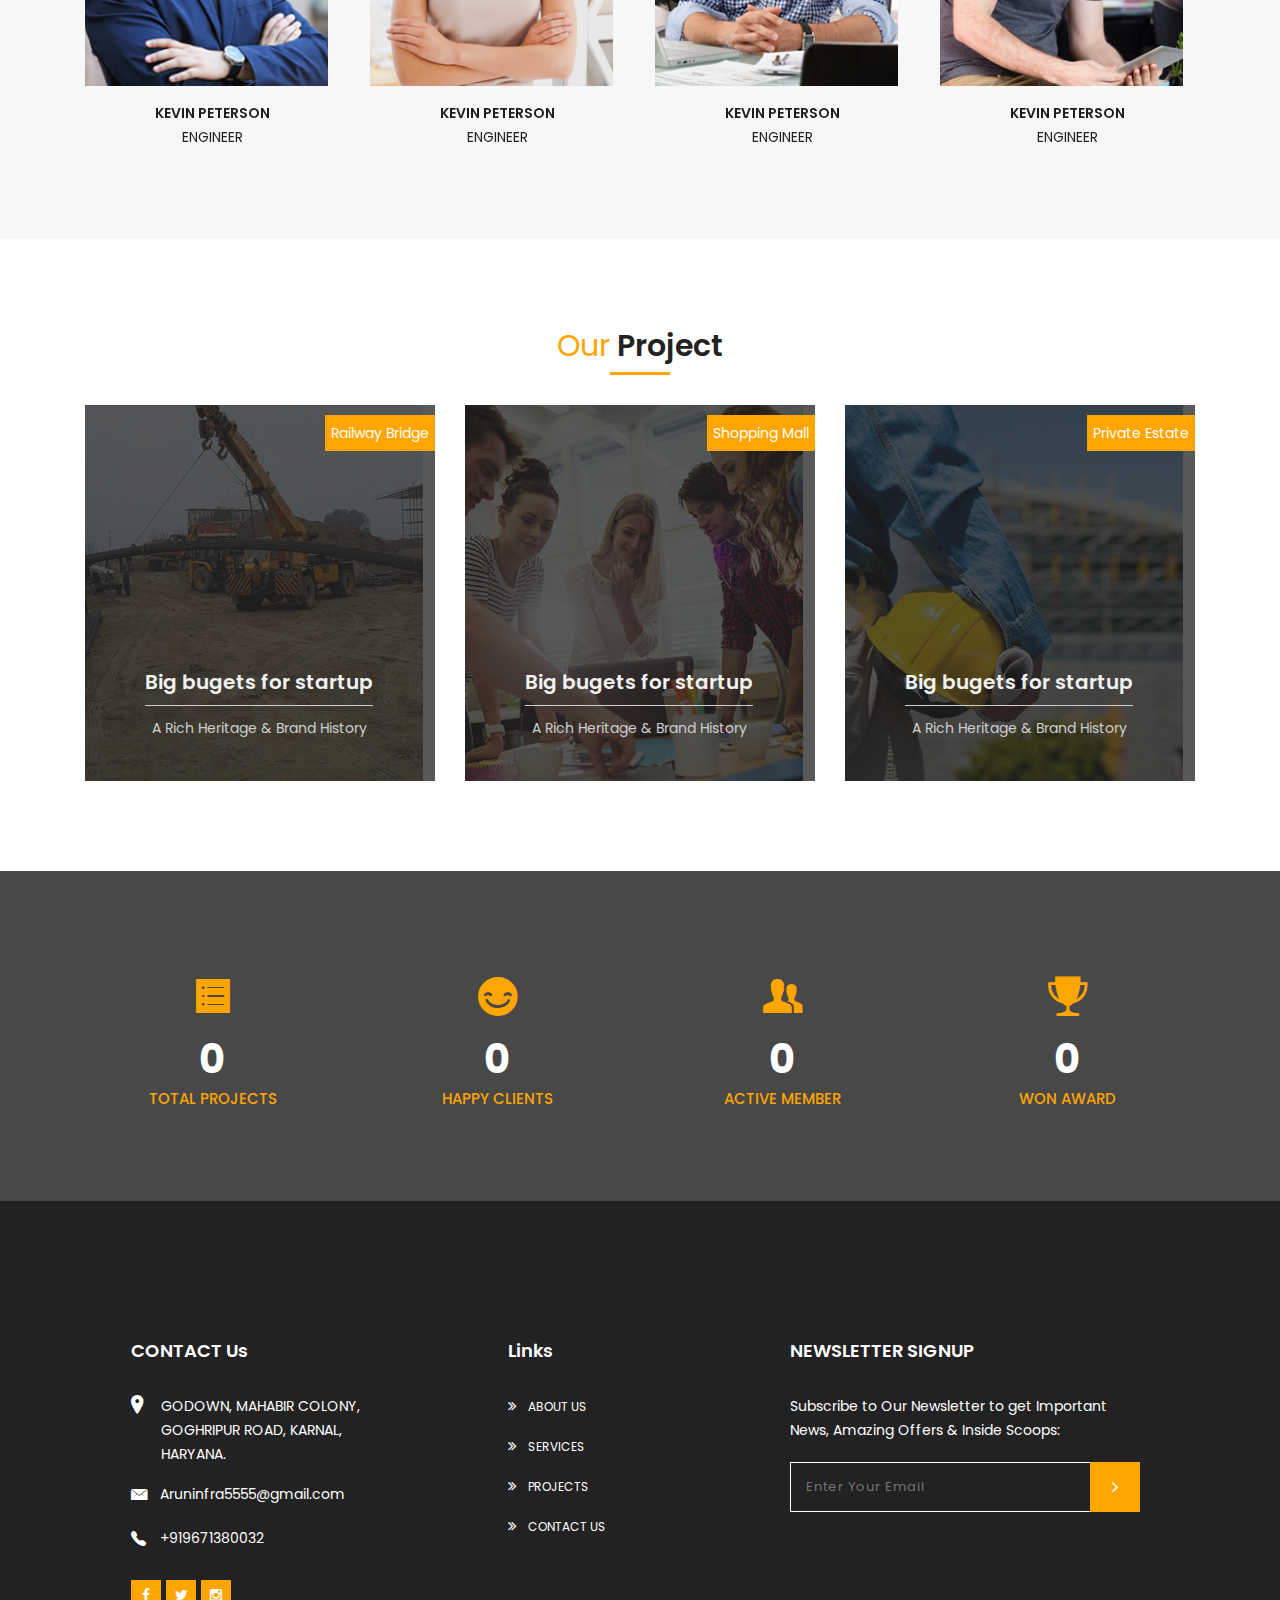
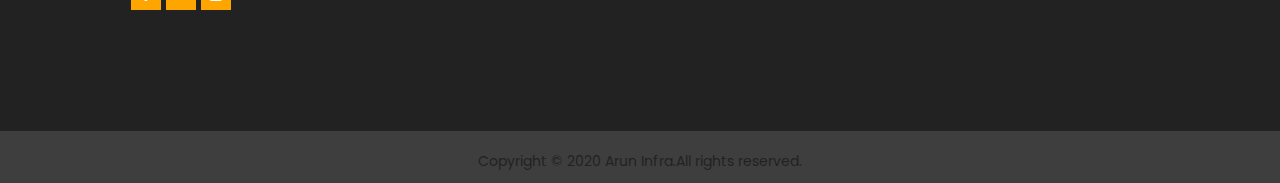
==== commit e2c2024f: "dark mode" ====
--- a/index.html
+++ b/index.html
@@ -6,6 +6,7 @@
 		<meta charset="utf-8">
 		<meta http-equiv="X-UA-Compatible" content="IE=edge">
 		<meta name="viewport" content="width=device-width, initial-scale=1">
+		<meta name="color-scheme" content="dark light">
 		<title>Arun Infra - Architect and Construction</title>
 		<link rel="shortcut icon" type="image/png" href="favicon.png">
 		<link href="https://fonts.googleapis.com/css?family=Poppins:300,400,500,700" rel="stylesheet">
--- a/assets/css/style.css
+++ b/assets/css/style.css
@@ -49,6 +49,7 @@
 	font-weight: 400;
 	font-family: 'Poppins', sans-serif;
 }
+
 img {
     max-width: 100%;
     margin: -12px;
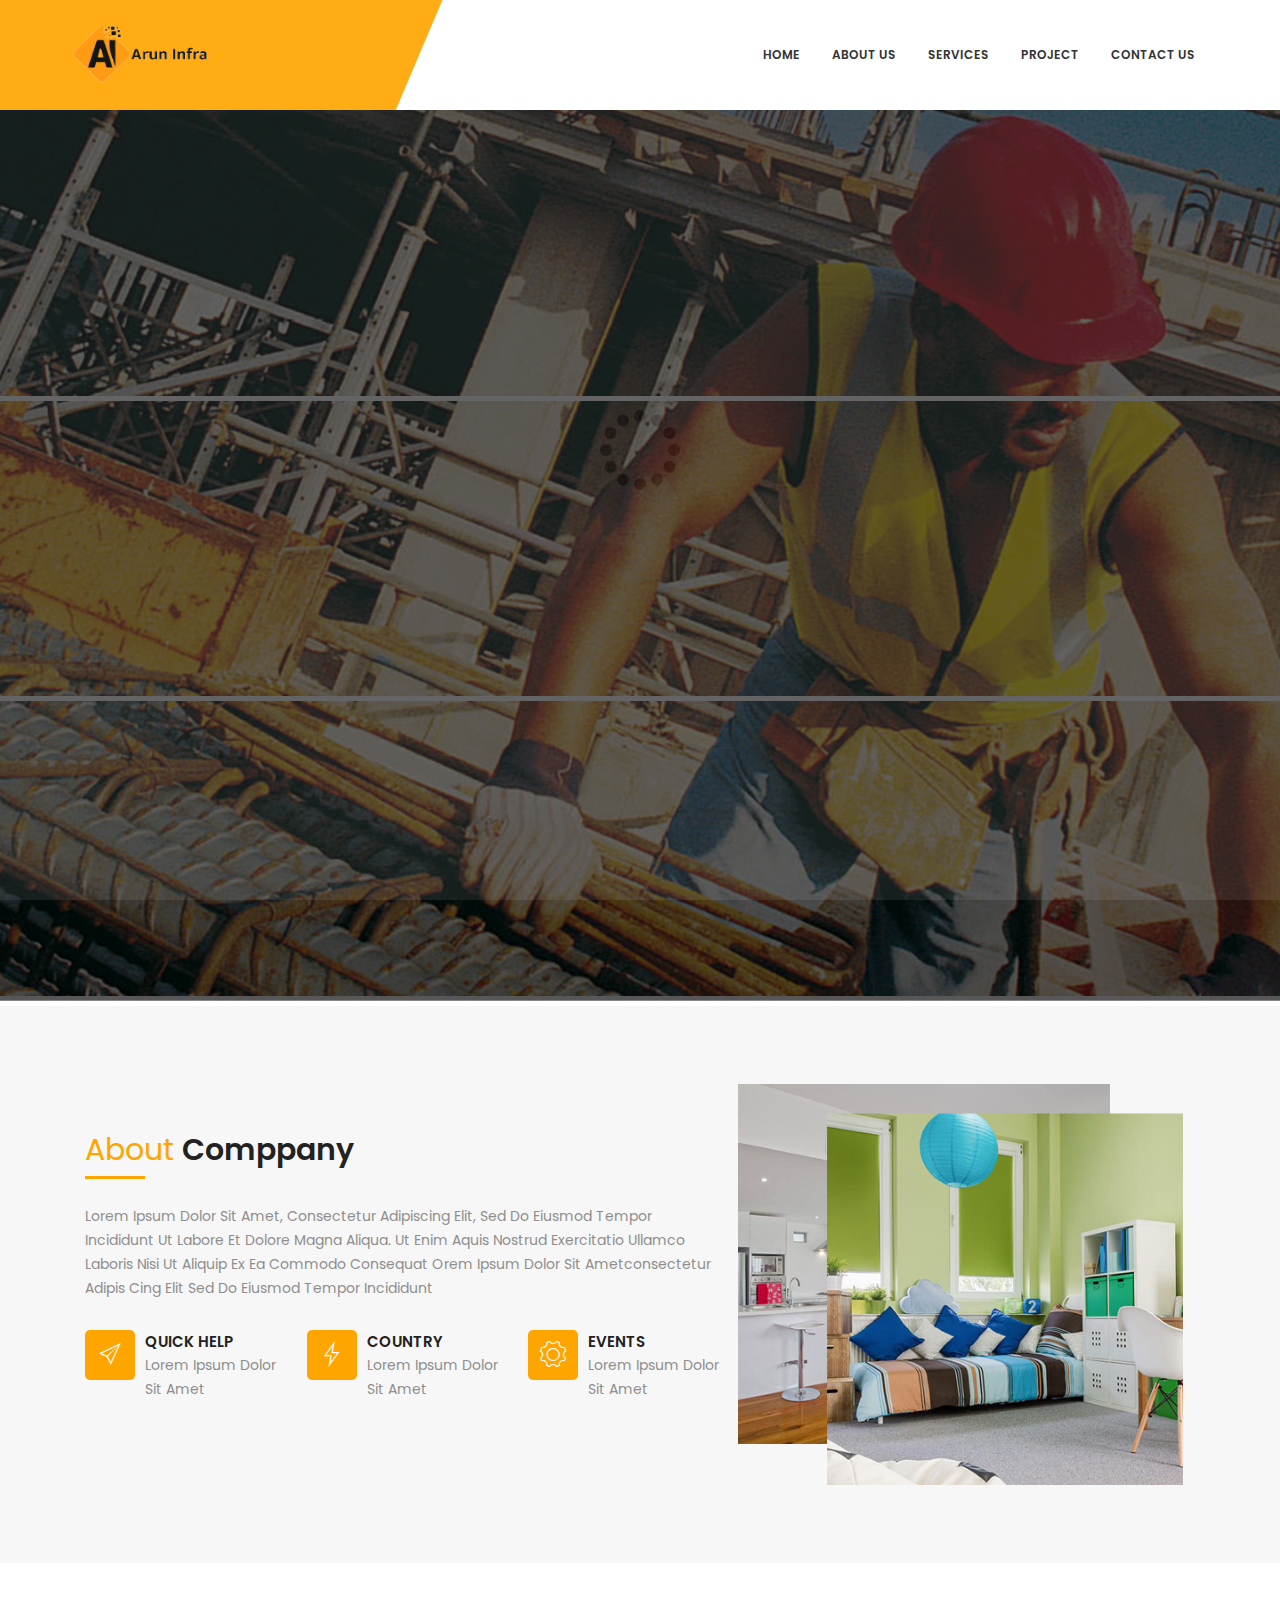
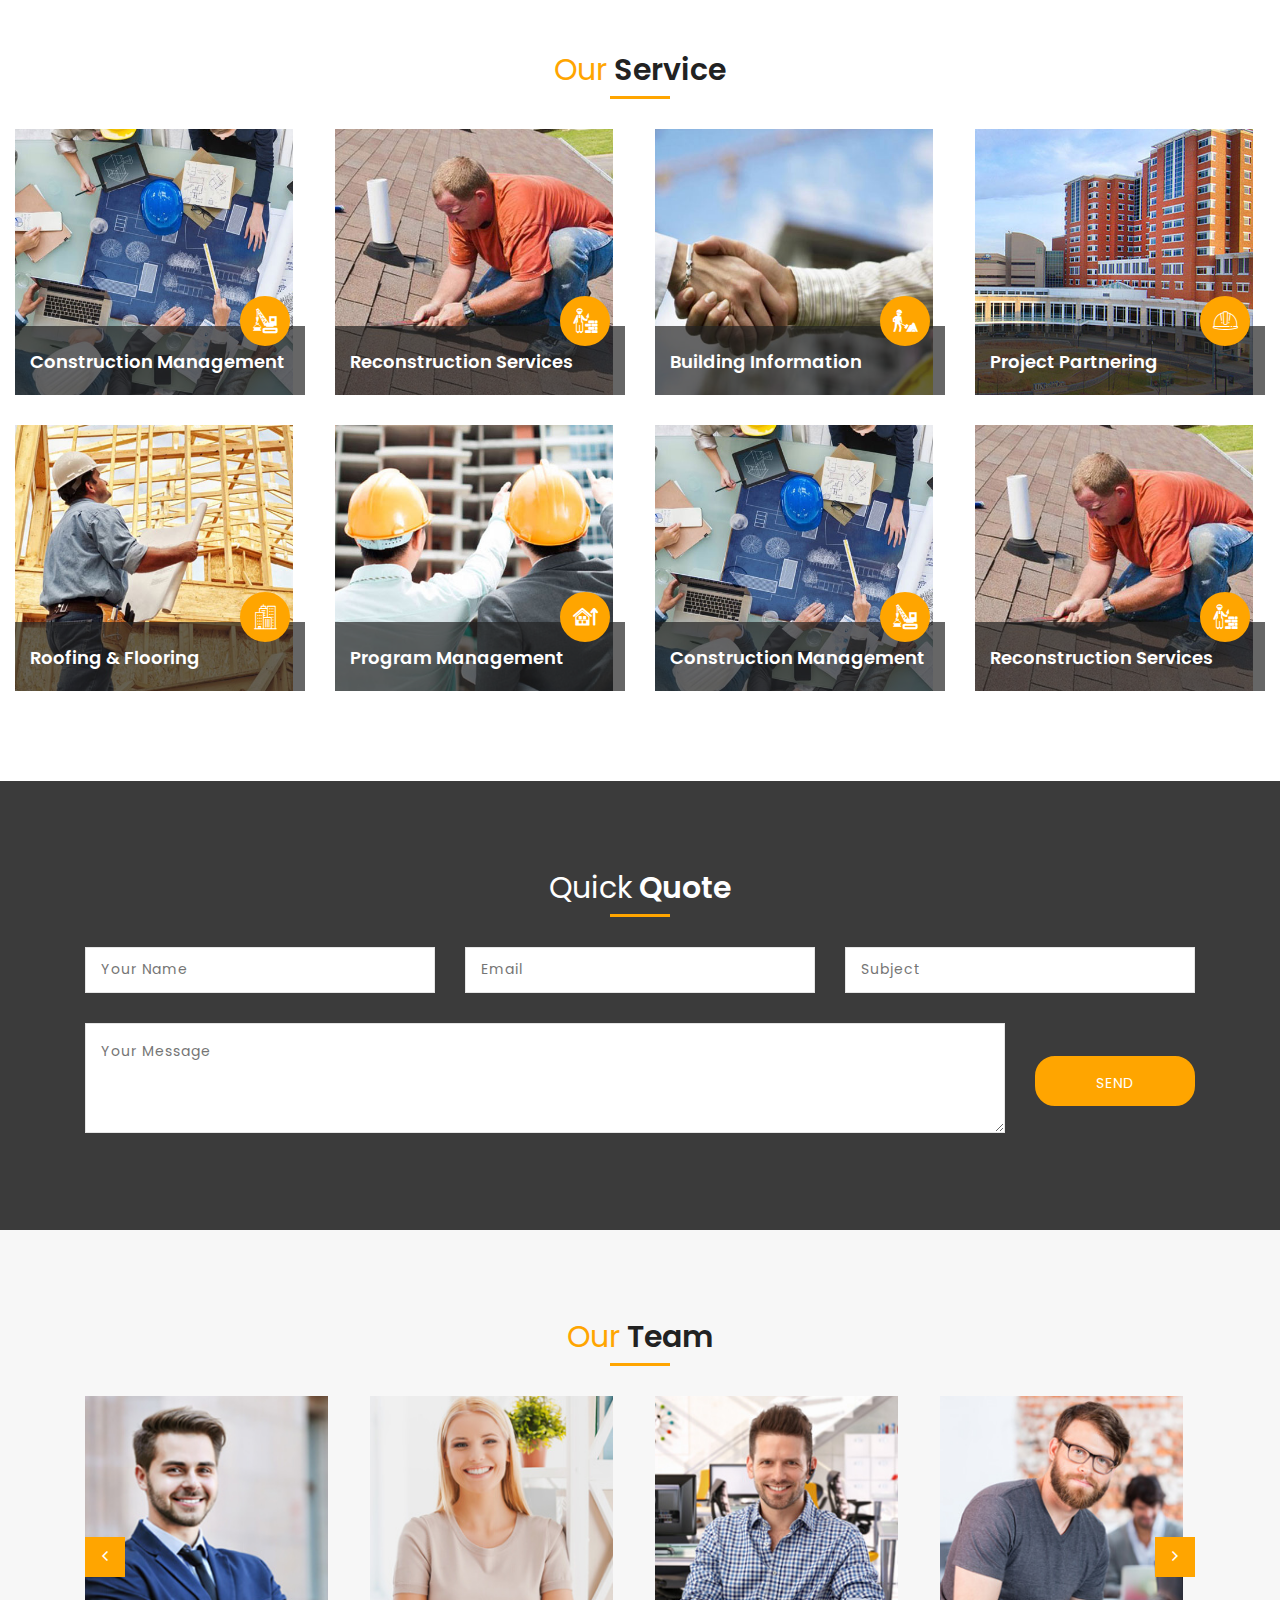
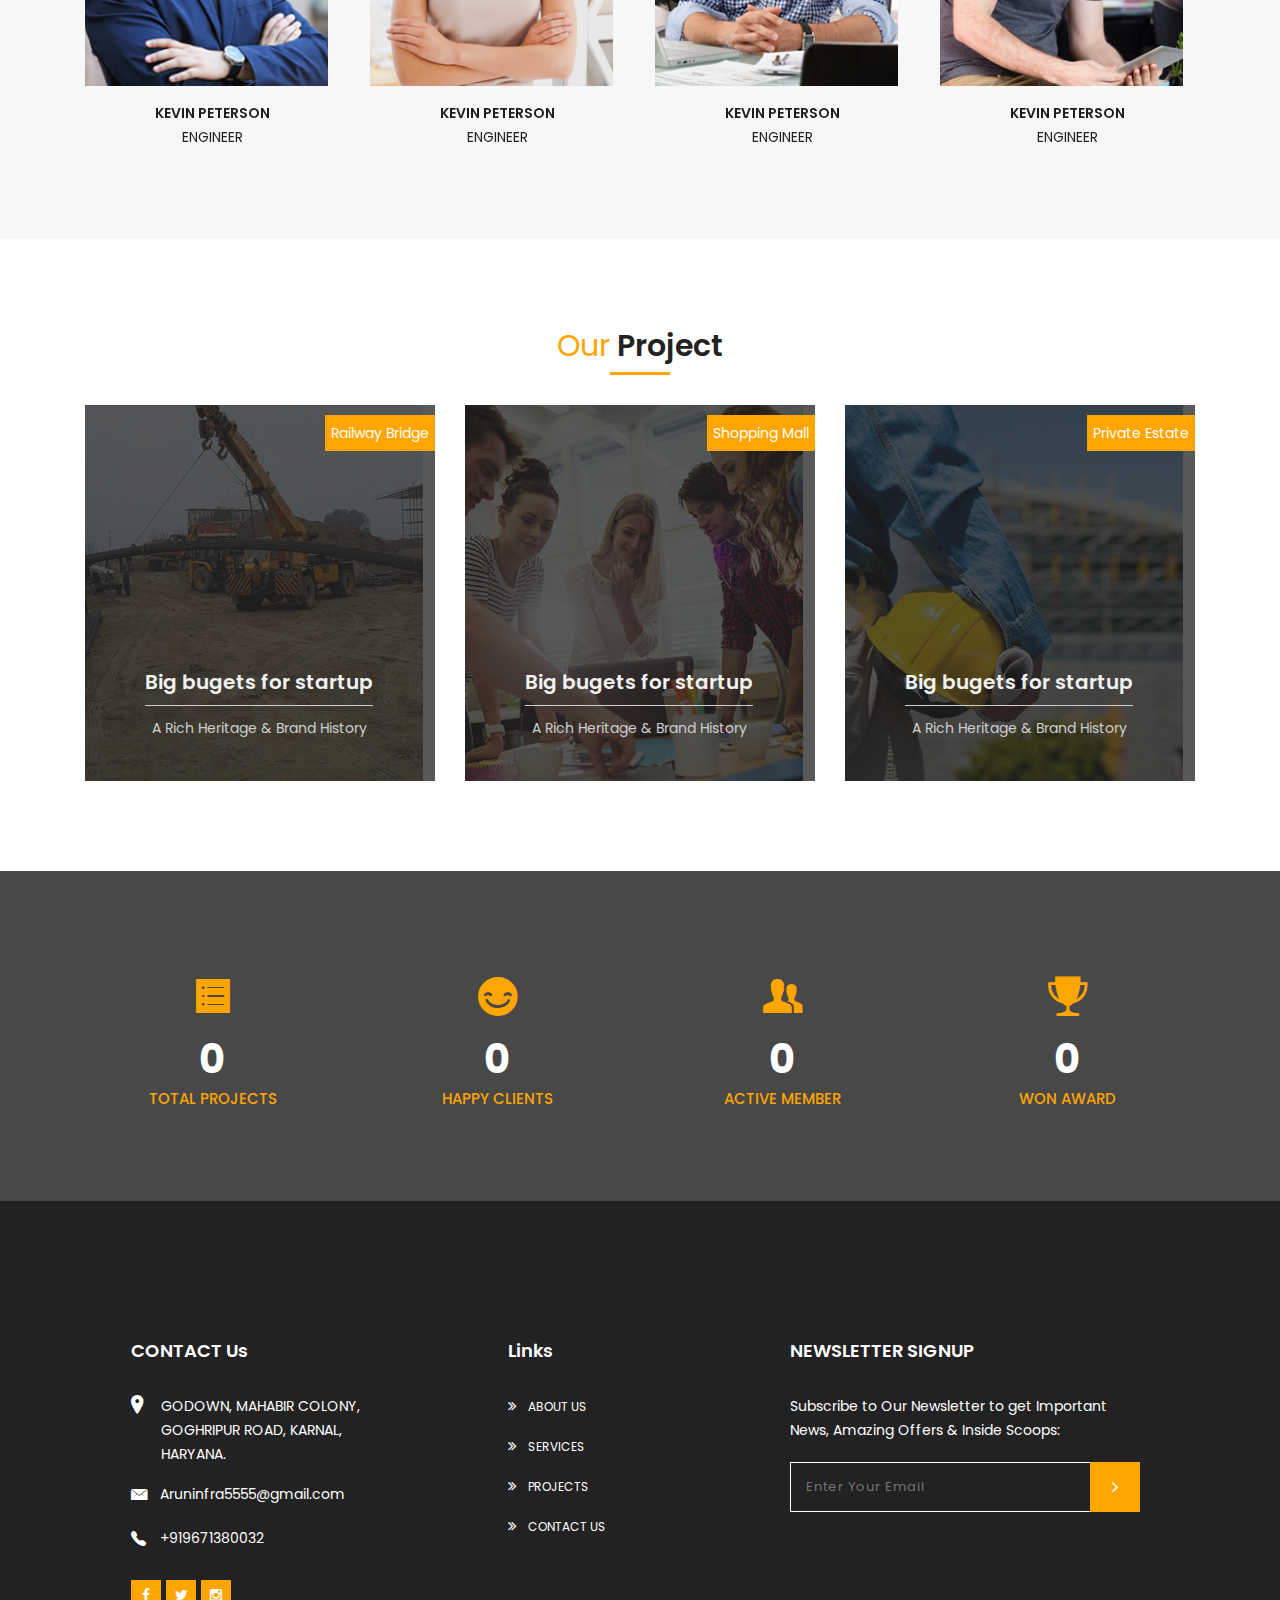
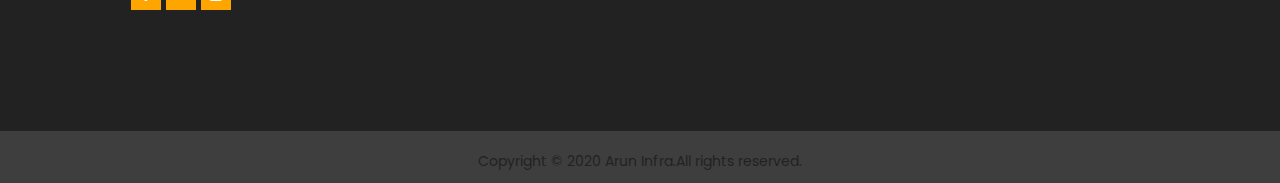
==== commit 776a3e06: "dark mode not working so i remove this" ====
--- a/index.html
+++ b/index.html
@@ -6,7 +6,7 @@
 		<meta charset="utf-8">
 		<meta http-equiv="X-UA-Compatible" content="IE=edge">
 		<meta name="viewport" content="width=device-width, initial-scale=1">
-		<meta name="color-scheme" content="dark light">
+		
 		<title>Arun Infra - Architect and Construction</title>
 		<link rel="shortcut icon" type="image/png" href="favicon.png">
 		<link href="https://fonts.googleapis.com/css?family=Poppins:300,400,500,700" rel="stylesheet">
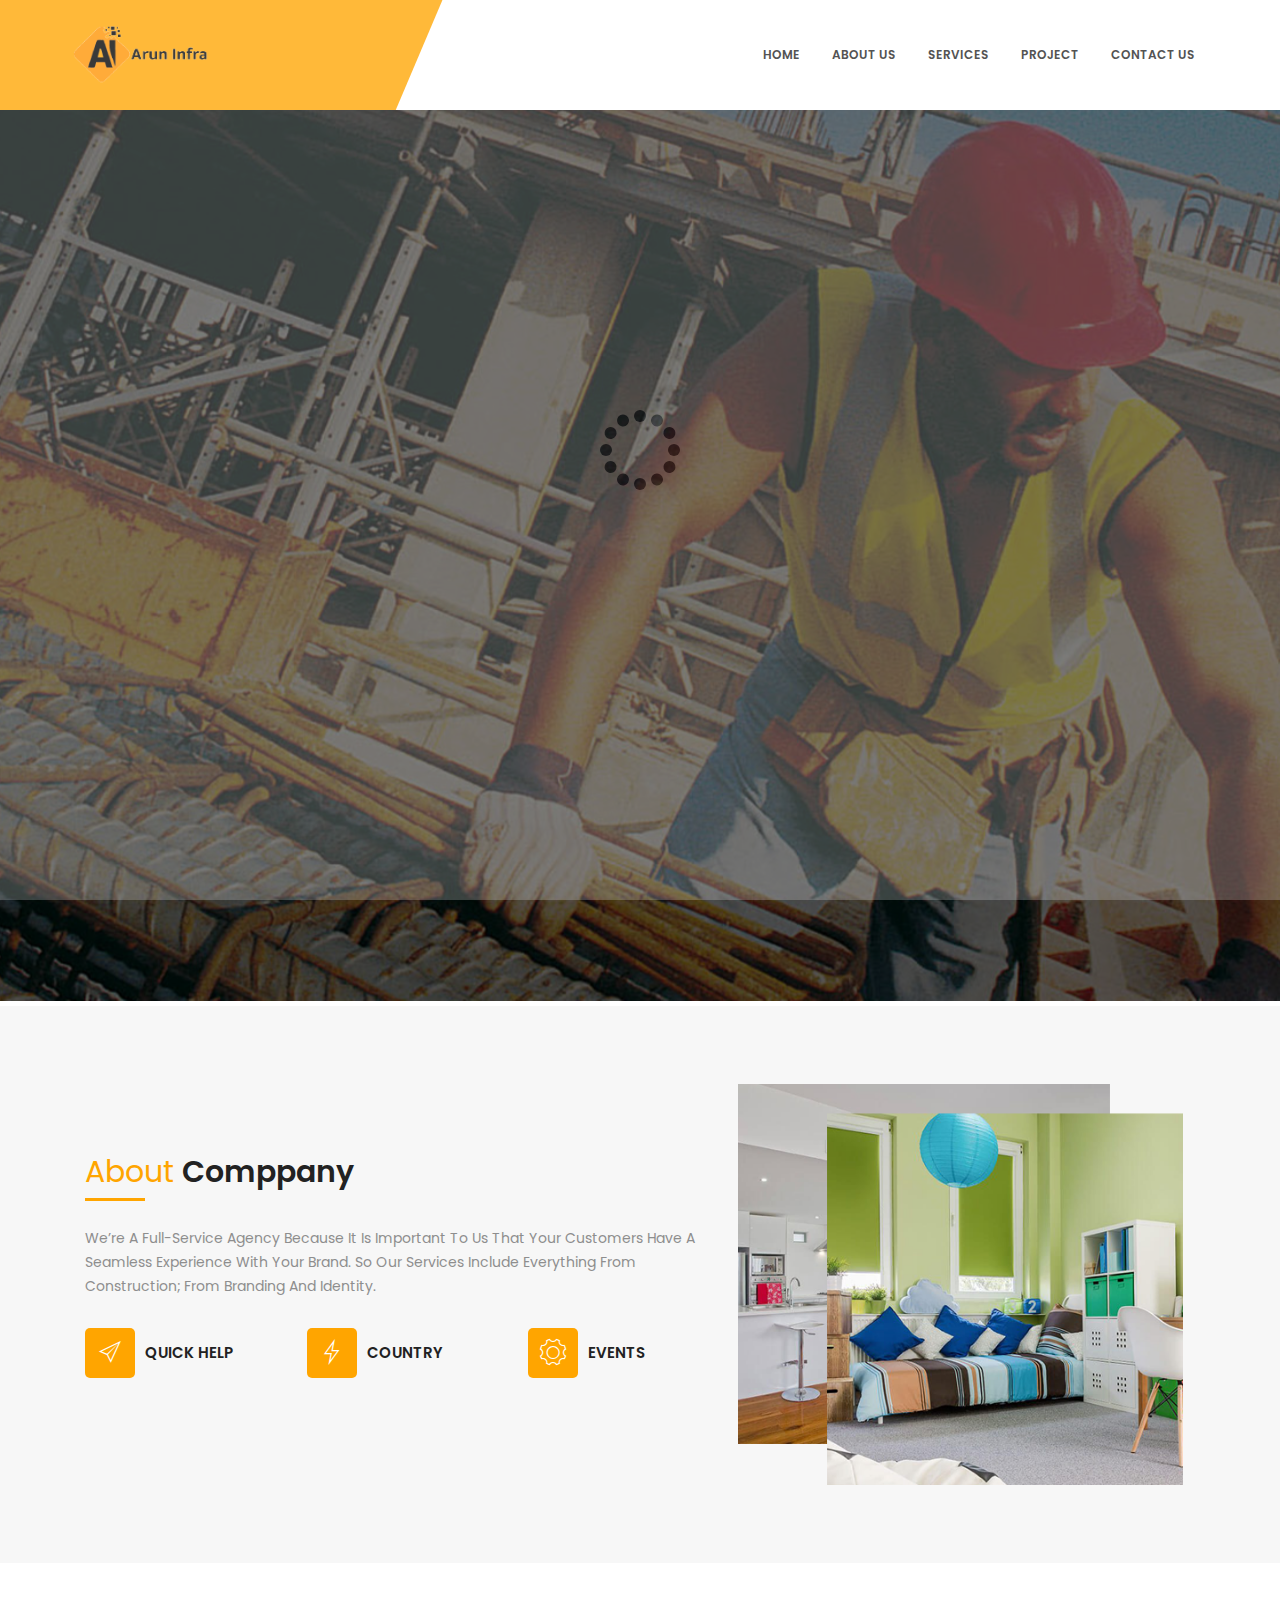
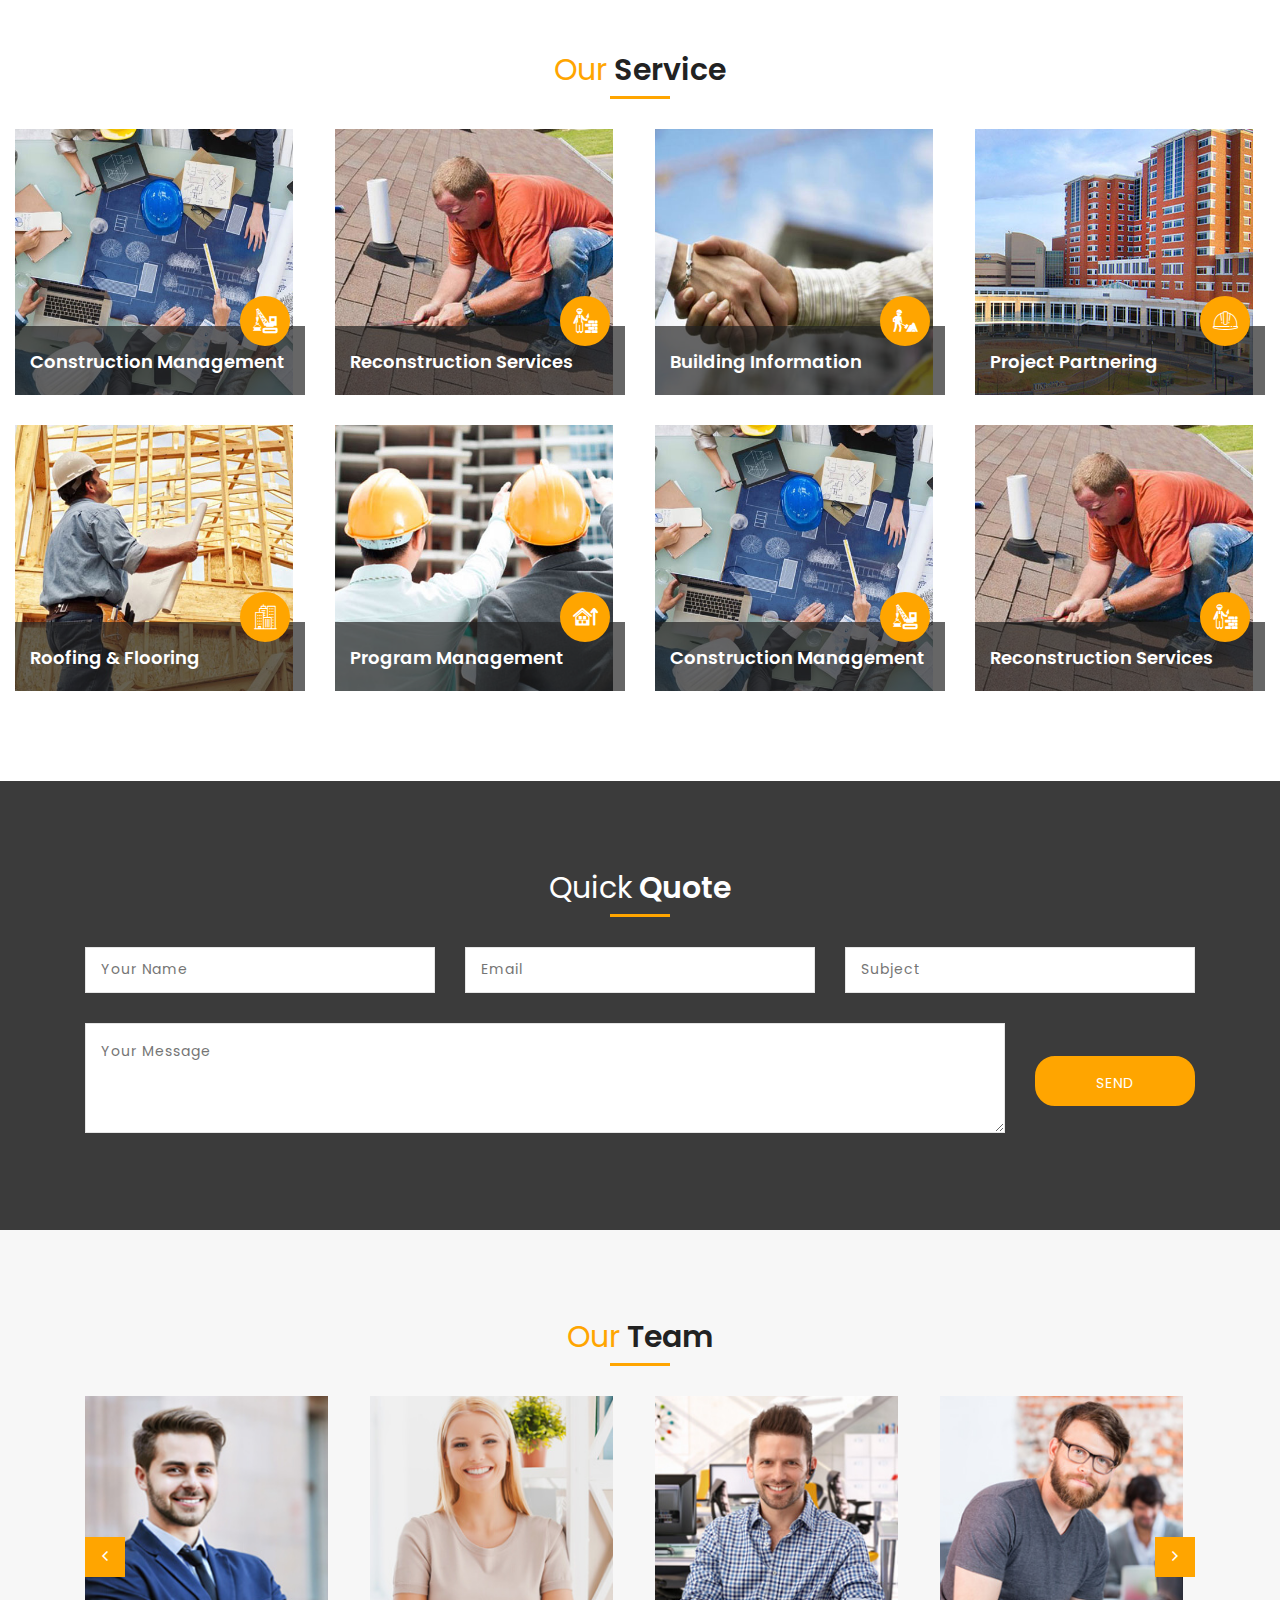
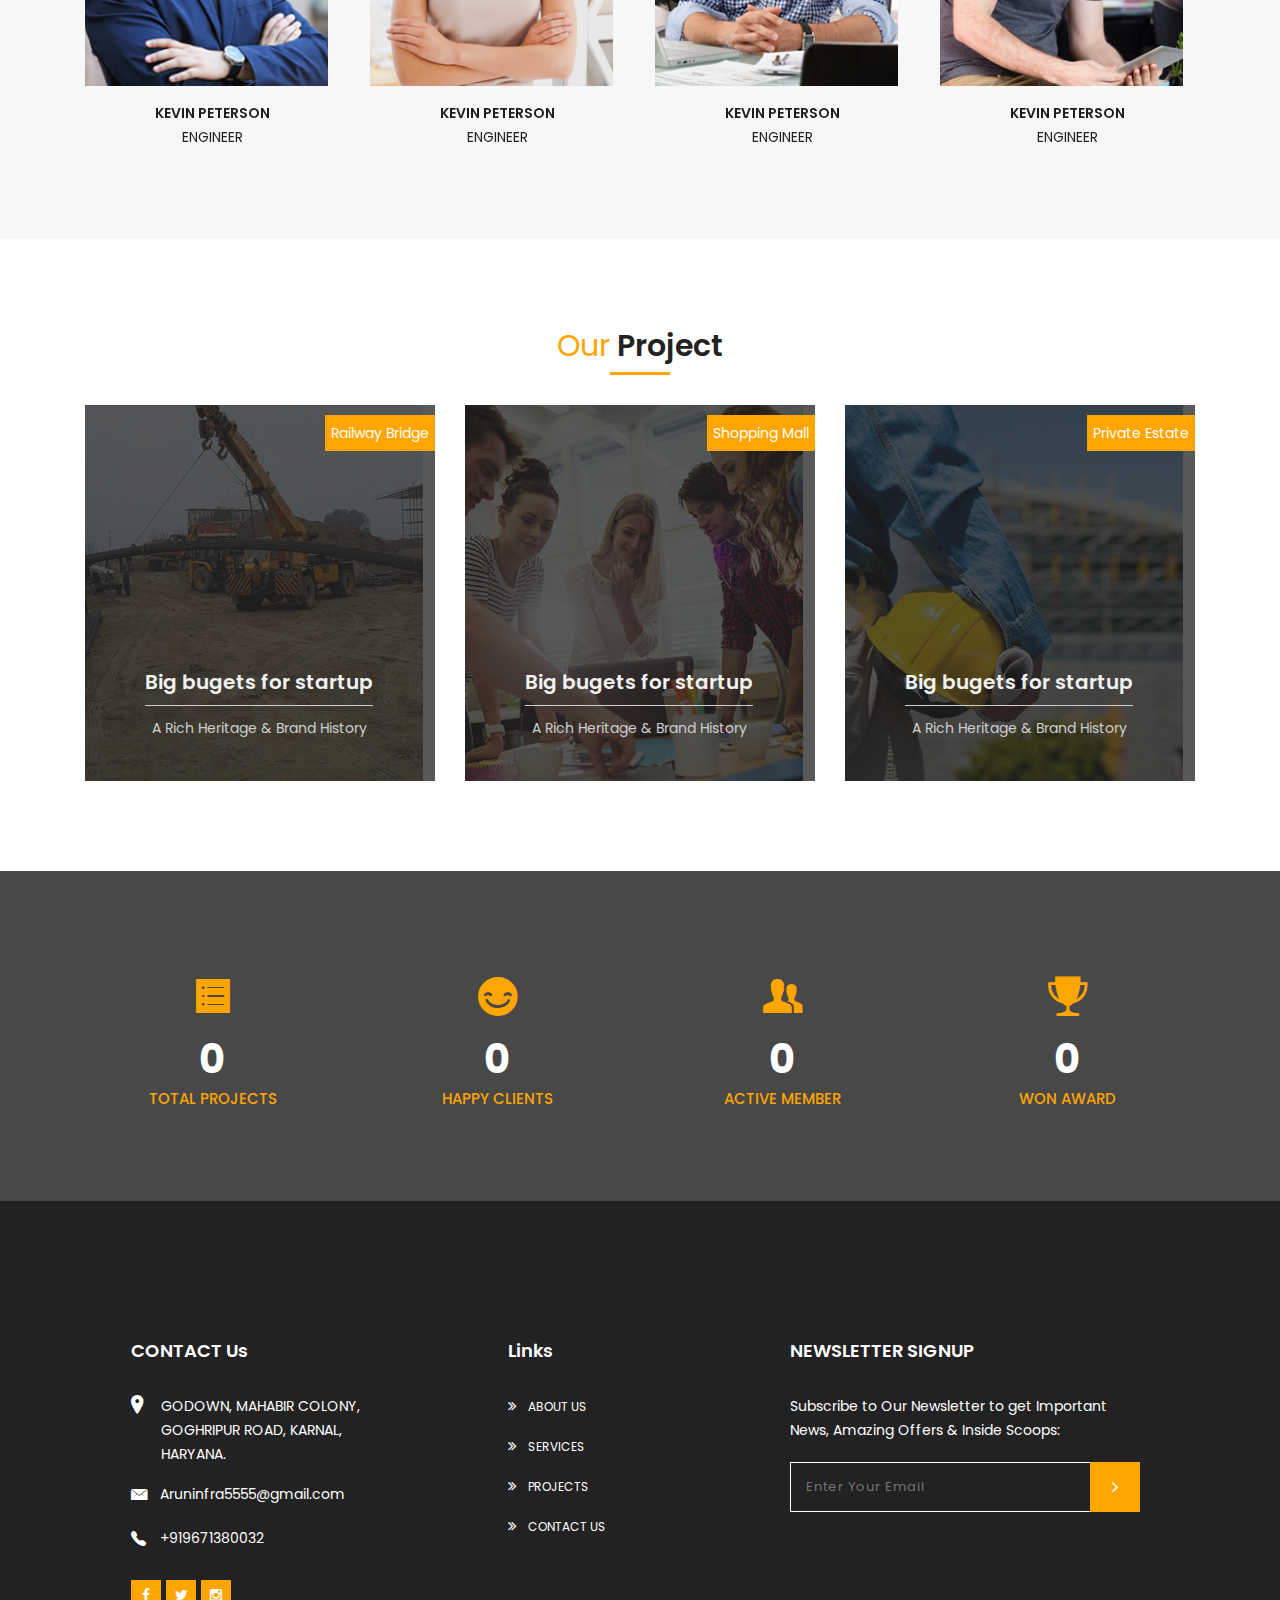
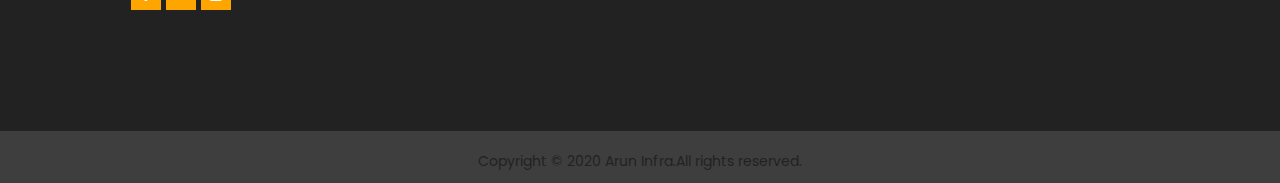
==== commit 7844a557: "edited" ====
--- a/index.html
+++ b/index.html
@@ -237,9 +237,7 @@
 							<span class="b-line l-left"></span>
 						</div>
 						<p>
-							Lorem ipsum dolor sit amet, consectetur adipiscing elit, sed do eiusmod tempor incididunt ut labore et dolore magna aliqua. Ut enim aquis
-							nostrud exercitatio ullamco laboris nisi ut aliquip ex ea commodo consequat orem ipsum dolor sit ametconsectetur adipis cing elit sed do
-							eiusmod tempor incididunt
+							We’re a full-service agency because it is important to us that your customers have a seamless experience with your brand. So our services include everything from Construction; from branding and identity.
 						</p>
 						<div class="row mt-30">
 							<div class="col-lg-4 col-md-4 process mb-40">
@@ -249,7 +247,7 @@
 								<div class="right-txt float-right">
 									<h3>Quick Help</h3>
 									<p>
-										Lorem Ipsum Dolor Sit Amet
+										
 									</p>
 								</div>
 							</div>
@@ -261,7 +259,7 @@
 								<div class="right-txt float-right">
 									<h3>Country</h3>
 									<p>
-										Lorem Ipsum Dolor Sit Amet
+										
 									</p>
 								</div>
 							</div>
@@ -273,7 +271,7 @@
 								<div class="right-txt float-right">
 									<h3>Events</h3>
 									<p>
-										Lorem Ipsum Dolor Sit Amet
+										
 									</p>
 								</div>
 							</div>
--- a/assets/css/index.css
+++ b/assets/css/index.css
@@ -166,7 +166,7 @@
 .right-txt h3 {
 	margin-bottom: 0px;
 	line-height: normal;
-	margin-top: 0px;
+	margin-top: 13px;
 	text-transform: uppercase;
 	font-size: 15px;
 }
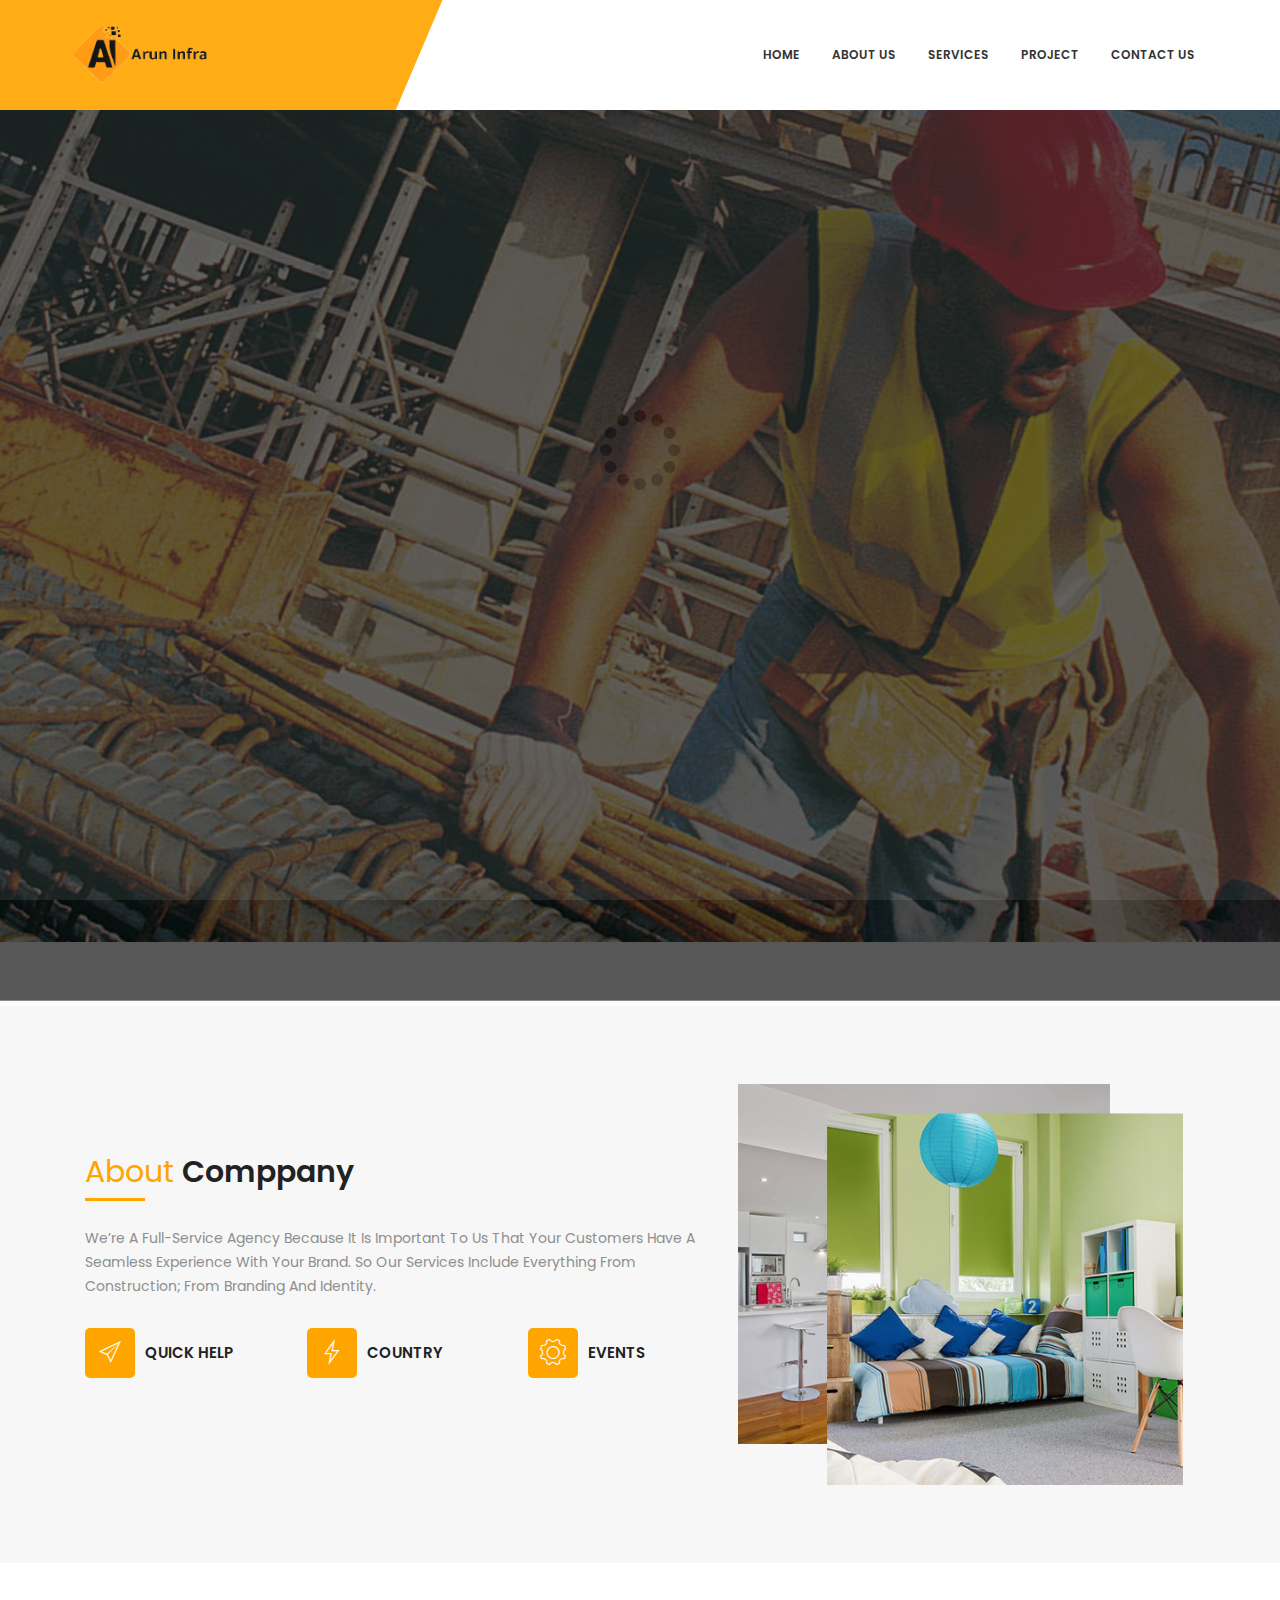
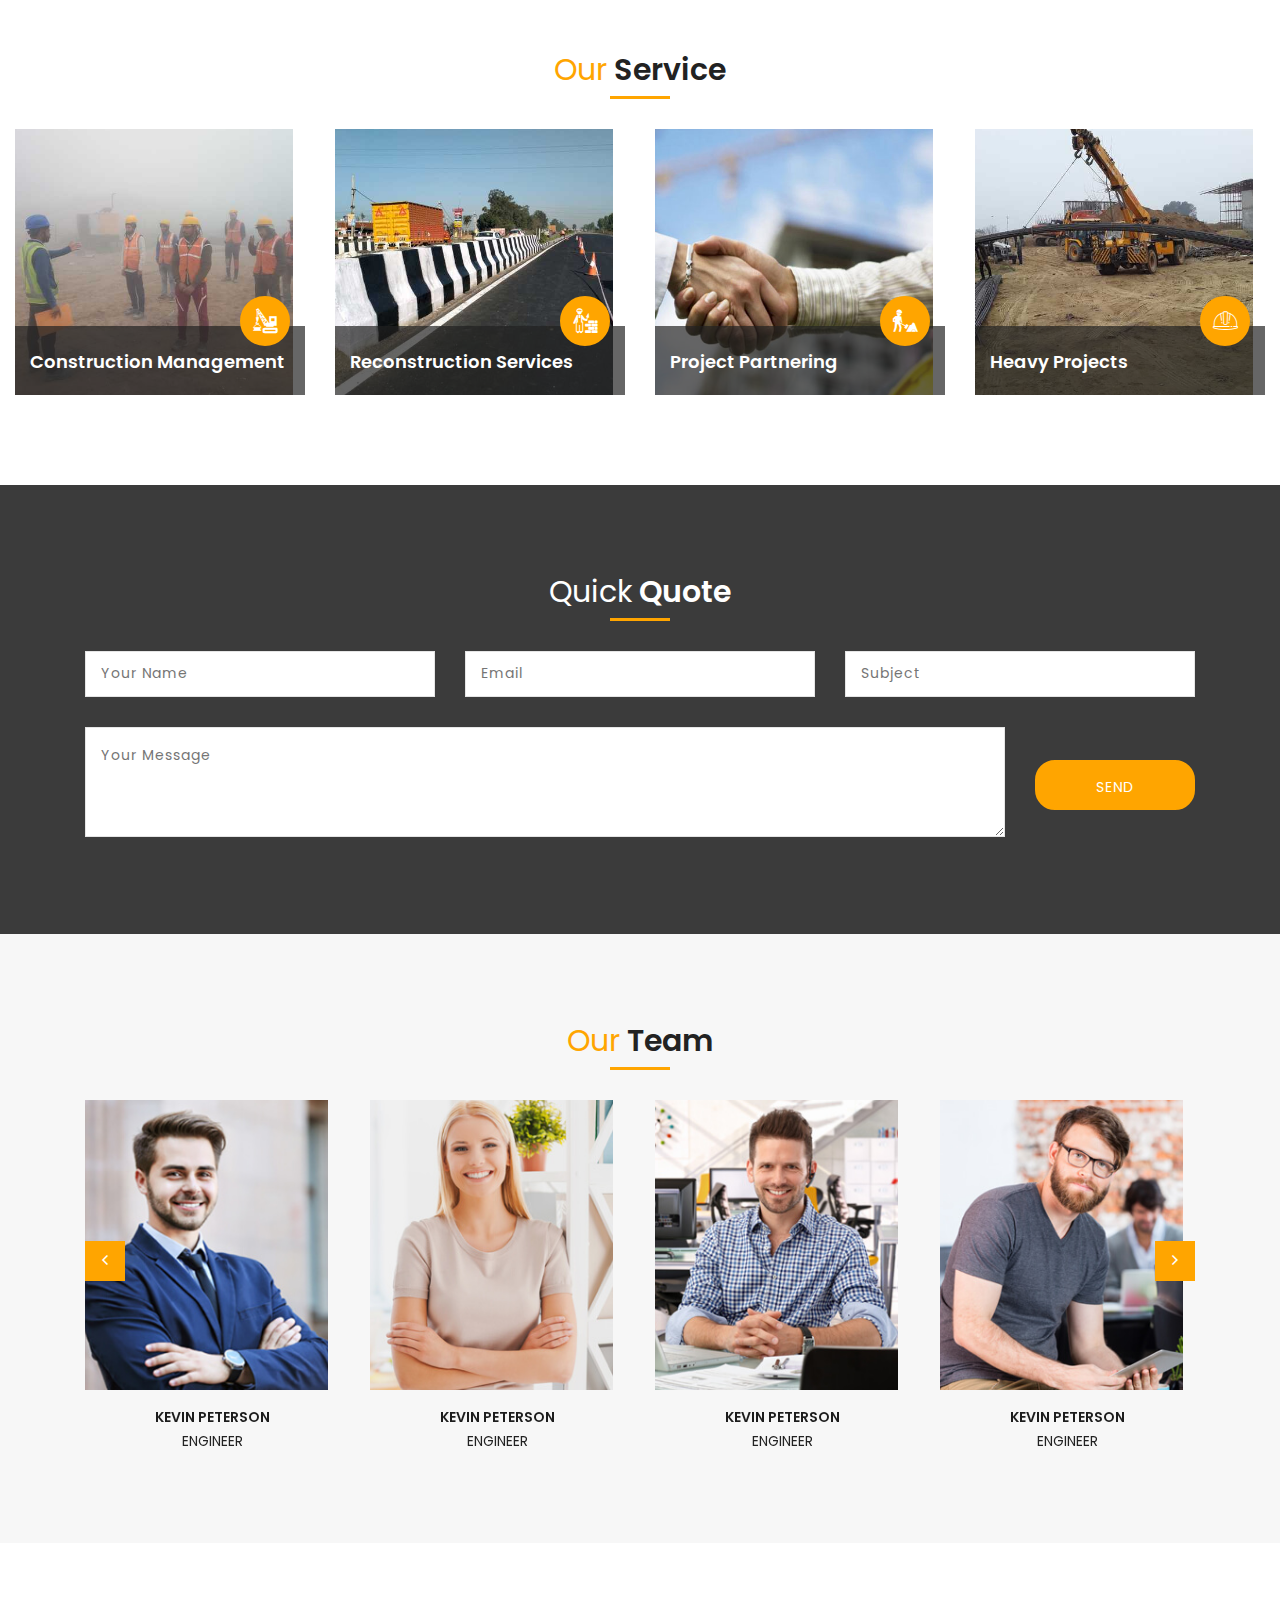
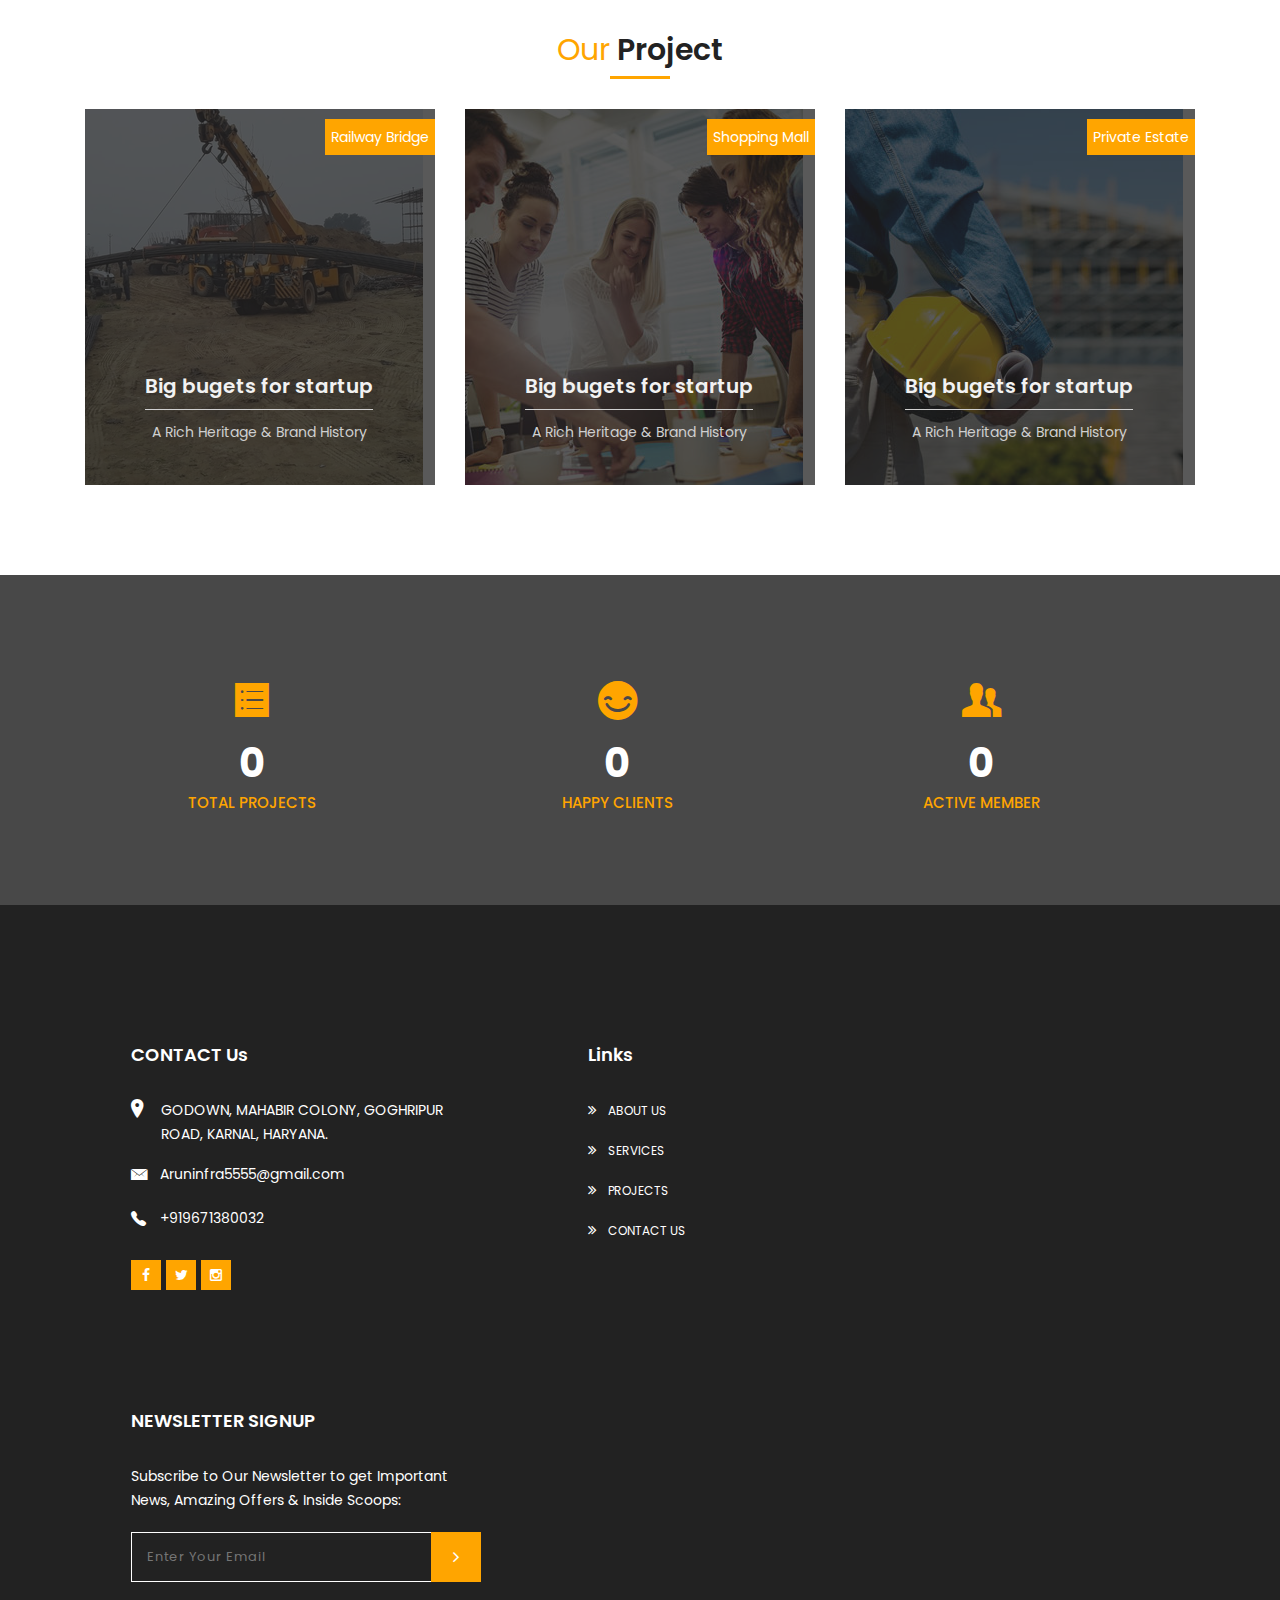
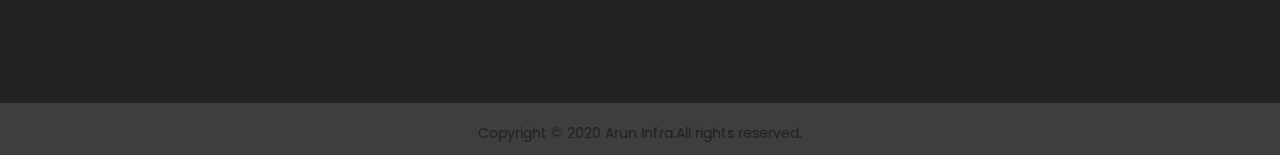
==== commit 3e8e4a24: "edit in img1,2,7 about or index page and edit in style.css" ====
--- a/index.html
+++ b/index.html
@@ -135,10 +135,7 @@
 									<span>It's an Amazing Services!</span>
 									<h2>Welcome to Arun Infra <span>Construction Company</span></h2>
 
-									<p>
-										Lorem Ipsum is simply dummy text of the printing and typesetting industry Lorem Ipsum has been the industry's standard dummy text ever.
-									</p>
-									<a class="btn-text" href="about_us.html"> read more</a>
+							
 								</div>
 							</div>
 
@@ -173,10 +170,7 @@
 									<span>It's an Amazing Services!</span>
 									<h2>Assuring you of Our Best <span>Services & Solutions</span></h2>
 
-									<p>
-										Lorem Ipsum is simply dummy text of the printing and typesetting industry Lorem Ipsum has been the industry's standard dummy text ever.
-									</p>
-									<a class="btn-text" href="about_us.html"> read more</a>
+						
 								</div>
 							</div>
 
@@ -211,10 +205,8 @@
 									<span>It's an Amazing Services!</span>
 									<h2>We Are Available For <span>Any Construction Work</span></h2>
 
-									<p>
-										Lorem Ipsum is simply dummy text of the printing and typesetting industry Lorem Ipsum has been the industry's standard dummy text ever.
-									</p>
-									<a class="btn-text" href="about_us.html"> read more</a>
+									
+									<!-- <a class="btn-text" href="about_us.html"> read more</a> -->
 								</div>
 							</div>
 						</li>
@@ -317,7 +309,7 @@
 								<div class="datail_show">
 									<h3>Construction Management</h3>
 									<p>
-										Lorem Ipsum Dolor Sit Amet, Consectetur Adipiscing Elit, Sed Do Eiusmod Tempor...
+										
 									</p>
 									
 								</div>
@@ -340,9 +332,7 @@
 								</div>
 								<div class="datail_show">
 									<h3>Reconstruction Services</h3>
-									<p>
-										Lorem Ipsum Dolor Sit Amet, Consectetur Adipiscing Elit, Sed Do Eiusmod Tempor...
-									</p>
+									
 									
 								</div>
 							</div>
@@ -363,10 +353,8 @@
 									</div>
 								</div>
 								<div class="datail_show">
-									<h3>Building Information</h3>
-									<p>
-										Lorem Ipsum Dolor Sit Amet, Consectetur Adipiscing Elit, Sed Do Eiusmod Tempor...
-									</p>
+									<h3>Project Partnering</h3>
+								
 									
 								</div>
 							</div>
@@ -377,7 +365,7 @@
 					<div class="col-xl-3 col-lg-4 col-md-6 margin_reponsive">
 						<div class="maine_box">
 							<div class="items_picher">
-								<img src="assets/images/service/img_4.jpg" alt="" />
+								<img src="assets/images/service/img_7.jpg" alt="" />
 							</div>
 
 							<div class="box_detail">
@@ -387,34 +375,8 @@
 									</div>
 								</div>
 								<div class="datail_show">
-									<h3>Project Partnering</h3>
-									<p>
-										Lorem Ipsum Dolor Sit Amet, Consectetur Adipiscing Elit, Sed Do Eiusmod Tempor...
-									</p>
+									<h3>Heavy Projects</h3>
 									
-								</div>
-							</div>
-
-						</div>
-					</div>
-
-					<div class="col-xl-3 col-lg-4 col-md-6 margin_top">
-						<div class="maine_box">
-							<div class="items_picher">
-								<img src="assets/images/service/img_5.jpg" alt="" />
-							</div>
-
-							<div class="box_detail">
-								<div class="use_detail">
-									<div class="event_detail">
-										<i class="flaticon-skyline"></i>
-									</div>
-								</div>
-								<div class="datail_show">
-									<h3>Roofing & Flooring</h3>
-									<p>
-										Lorem Ipsum Dolor Sit Amet, Consectetur Adipiscing Elit, Sed Do Eiusmod Tempor...
-									</p>
 									
 								</div>
 							</div>
@@ -422,77 +384,7 @@
 						</div>
 					</div>
 
-					<div class="col-xl-3 col-lg-4 col-md-6 margin_top">
-						<div class="maine_box">
-							<div class="items_picher">
-								<img src="assets/images/service/img_6.jpg" alt="" />
-							</div>
-
-							<div class="box_detail">
-								<div class="use_detail">
-									<div class="event_detail">
-										<i class="flaticon-home-improvement"></i>
-									</div>
-								</div>
-								<div class="datail_show">
-									<h3>Program Management</h3>
-									<p>
-										Lorem Ipsum Dolor Sit Amet, Consectetur Adipiscing Elit, Sed Do Eiusmod Tempor...
-									</p>
-								
-								</div>
-							</div>
-
-						</div>
-					</div>
-
-					<div class="col-xl-3 col-lg-4 col-md-6 margin_top">
-						<div class="maine_box">
-							<div class="items_picher">
-								<img src="assets/images/service/img_1.jpg" alt="" />
-							</div>
-
-							<div class="box_detail">
-								<div class="use_detail">
-									<div class="event_detail">
-										<i class="flaticon-tool-1"></i>
-									</div>
-								</div>
-								<div class="datail_show">
-									<h3>Construction Management</h3>
-									<p>
-										Lorem Ipsum Dolor Sit Amet, Consectetur Adipiscing Elit, Sed Do Eiusmod Tempor...
-									</p>
-									
-								</div>
-							</div>
-
-						</div>
-					</div>
-
-					<div class="col-xl-3 col-lg-4 col-md-6 margin_top">
-						<div class="maine_box">
-							<div class="items_picher">
-								<img src="assets/images/service/img_2.jpg" alt="" />
-							</div>
-
-							<div class="box_detail">
-								<div class="use_detail">
-									<div class="event_detail">
-										<i class="flaticon-tool"></i>
-									</div>
-								</div>
-								<div class="datail_show">
-									<h3>Reconstruction Services</h3>
-									<p>
-										Lorem Ipsum Dolor Sit Amet, Consectetur Adipiscing Elit, Sed Do Eiusmod Tempor...
-									</p>
-								
-								</div>
-							</div>
-
-						</div>
-					</div>
+					
 
 				</div>
 			</div>
@@ -818,7 +710,7 @@
 							<div class="icon-boxed">
 								<i class="ion-ios-list"></i>
 							</div>
-							<span class="counter" data-count="3562">0</span>
+							<span class="counter" data-count="57">0</span>
 							<p>
 								Total Projects
 							</p>
@@ -829,7 +721,7 @@
 							<div class="icon-boxed">
 								<i class="ion-happy"></i>
 							</div>
-							<span class="counter" data-count="10">0</span>
+							<span class="counter" data-count="391">0</span>
 							<p>
 								Happy Clients
 							</p>
@@ -840,13 +732,13 @@
 							<div class="icon-boxed">
 								<i class="ion-person-stalker"></i>
 							</div>
-							<span class="counter" data-count="400">0</span>
+							<span class="counter" data-count="470">0</span>
 							<p>
 								Active Member
 							</p>
 						</div>
 					</div>
-					<div class="col-lg-3 col-md-6">
+					<!-- <div class="col-lg-3 col-md-6">
 						<div class="single-fact">
 							<div class="icon-boxed">
 								<i class="ion-trophy"></i>
@@ -856,7 +748,7 @@
 								Won Award
 							</p>
 						</div>
-					</div>
+					</div> -->
 				</div>
 			</div>
 		</div>
--- a/assets/css/style.css
+++ b/assets/css/style.css
@@ -49,7 +49,14 @@
 	font-weight: 400;
 	font-family: 'Poppins', sans-serif;
 }
-
+@media (min-width: 992px){
+.col-lg-3 {
+    -webkit-box-flex: 0;
+    -webkit-flex: 0 0 25%;
+    -ms-flex: 0 0 25%;
+    flex: 0 0 32%;
+    max-width: 35%;
+}}
 img {
     max-width: 100%;
     margin: -12px;
